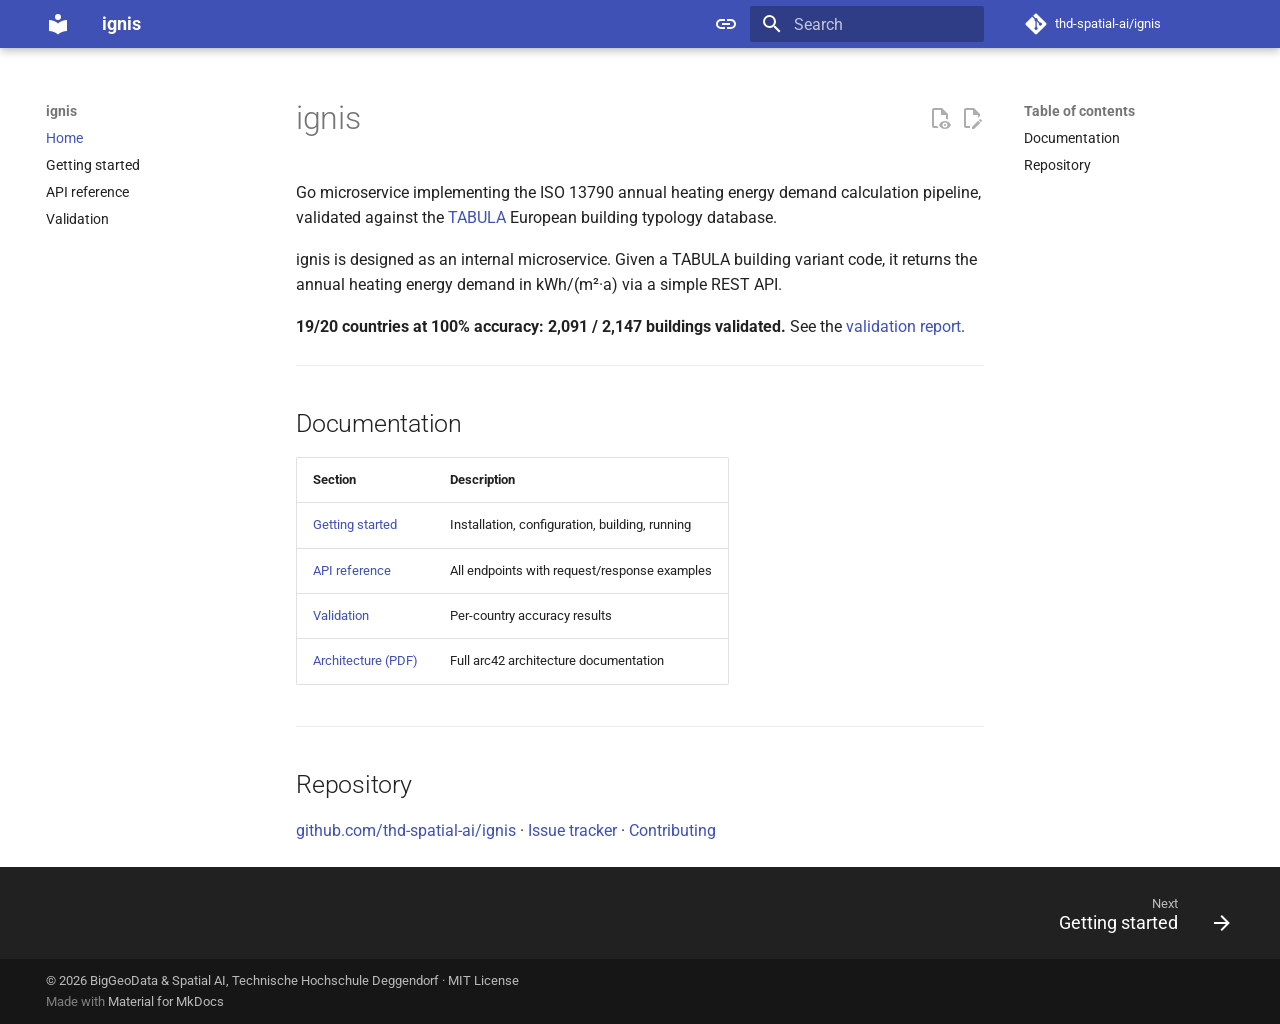
==== index.html @ 11066a1b "deploy: 67b7eb592ccd8a8fad221022bdb30326dc76156e" ====
<!doctype html>
<html lang="en" class="no-js">
  <head>
    
      <meta charset="utf-8">
      <meta name="viewport" content="width=device-width,initial-scale=1">
      
        <meta name="description" content="ignis: Heat Demand Calculation Pipeline for European building energy performance estimation.">
      
      
        <meta name="author" content="THD-Spatial-AI">
      
      
        <link rel="canonical" href="https://thd-spatial-ai.github.io/ignis/">
      
      
      
        <link rel="next" href="getting-started/">
      
      
        
      
      
      <link rel="icon" href="assets/images/favicon.png">
      <meta name="generator" content="mkdocs-1.6.1, mkdocs-material-9.7.7">
    
    
      
        <title>ignis</title>
      
    
    
      <link rel="stylesheet" href="assets/stylesheets/main.ec1eaa64.min.css">
      
        
        <link rel="stylesheet" href="assets/stylesheets/palette.ab4e12ef.min.css">
      
      


    
    
      
    
    
      
        
        
        <link rel="preconnect" href="https://fonts.gstatic.com" crossorigin>
        <link rel="stylesheet" href="https://fonts.googleapis.com/css?family=Roboto:300,300i,400,400i,700,700i%7CRoboto+Mono:400,400i,700,700i&display=fallback">
        <style>:root{--md-text-font:"Roboto";--md-code-font:"Roboto Mono"}</style>
      
    
    
    <script>__md_scope=new URL(".",location),__md_hash=e=>[...e].reduce(((e,_)=>(e<<5)-e+_.charCodeAt(0)),0),__md_get=(e,_=localStorage,t=__md_scope)=>JSON.parse(_.getItem(t.pathname+"."+e)),__md_set=(e,_,t=localStorage,a=__md_scope)=>{try{t.setItem(a.pathname+"."+e,JSON.stringify(_))}catch(e){}}</script>
    
      

    
    
  </head>
  
  
    
    
      
    
    
    
    
    <body dir="ltr" data-md-color-scheme="default" data-md-color-primary="indigo" data-md-color-accent="indigo">
  
    
    <input class="md-toggle" data-md-toggle="drawer" type="checkbox" id="__drawer" autocomplete="off">
    <input class="md-toggle" data-md-toggle="search" type="checkbox" id="__search" autocomplete="off">
    <label class="md-overlay" for="__drawer"></label>
    <div data-md-component="skip">
      
        
        <a href="#ignis" class="md-skip">
          Skip to content
        </a>
      
    </div>
    <div data-md-component="announce">
      
    </div>
    
    
      

  

<header class="md-header md-header--shadow" data-md-component="header">
  <nav class="md-header__inner md-grid" aria-label="Header">
    <a href="." title="ignis" class="md-header__button md-logo" aria-label="ignis" data-md-component="logo">
      
  
  <svg xmlns="http://www.w3.org/2000/svg" viewBox="0 0 24 24"><path d="M12 8a3 3 0 0 0 3-3 3 3 0 0 0-3-3 3 3 0 0 0-3 3 3 3 0 0 0 3 3m0 3.54C9.64 9.35 6.5 8 3 8v11c3.5 0 6.64 1.35 9 3.54 2.36-2.19 5.5-3.54 9-3.54V8c-3.5 0-6.64 1.35-9 3.54"/></svg>

    </a>
    <label class="md-header__button md-icon" for="__drawer">
      
      <svg xmlns="http://www.w3.org/2000/svg" viewBox="0 0 24 24"><path d="M3 6h18v2H3zm0 5h18v2H3zm0 5h18v2H3z"/></svg>
    </label>
    <div class="md-header__title" data-md-component="header-title">
      <div class="md-header__ellipsis">
        <div class="md-header__topic">
          <span class="md-ellipsis">
            ignis
          </span>
        </div>
        <div class="md-header__topic" data-md-component="header-topic">
          <span class="md-ellipsis">
            
              Home
            
          </span>
        </div>
      </div>
    </div>
    
      
        <form class="md-header__option" data-md-component="palette">
  
    
    
    
    <input class="md-option" data-md-color-media="(prefers-color-scheme)" data-md-color-scheme="default" data-md-color-primary="indigo" data-md-color-accent="indigo"  aria-label="Switch to light mode"  type="radio" name="__palette" id="__palette_0">
    
      <label class="md-header__button md-icon" title="Switch to light mode" for="__palette_1" hidden>
        <svg xmlns="http://www.w3.org/2000/svg" viewBox="0 0 24 24"><path d="M3.9 12c0-1.71 1.39-3.1 3.1-3.1h4V7H7a5 5 0 0 0-5 5 5 5 0 0 0 5 5h4v-1.9H7c-1.71 0-3.1-1.39-3.1-3.1M8 13h8v-2H8zm9-6h-4v1.9h4c1.71 0 3.1 1.39 3.1 3.1s-1.39 3.1-3.1 3.1h-4V17h4a5 5 0 0 0 5-5 5 5 0 0 0-5-5"/></svg>
      </label>
    
  
    
    
    
    <input class="md-option" data-md-color-media="(prefers-color-scheme: light)" data-md-color-scheme="default" data-md-color-primary="indigo" data-md-color-accent="indigo"  aria-label="Switch to dark mode"  type="radio" name="__palette" id="__palette_1">
    
      <label class="md-header__button md-icon" title="Switch to dark mode" for="__palette_2" hidden>
        <svg xmlns="http://www.w3.org/2000/svg" viewBox="0 0 24 24"><path d="M17 7H7a5 5 0 0 0-5 5 5 5 0 0 0 5 5h10a5 5 0 0 0 5-5 5 5 0 0 0-5-5m0 8a3 3 0 0 1-3-3 3 3 0 0 1 3-3 3 3 0 0 1 3 3 3 3 0 0 1-3 3"/></svg>
      </label>
    
  
    
    
    
    <input class="md-option" data-md-color-media="(prefers-color-scheme: dark)" data-md-color-scheme="slate" data-md-color-primary="black" data-md-color-accent="indigo"  aria-label="Switch to system preference"  type="radio" name="__palette" id="__palette_2">
    
      <label class="md-header__button md-icon" title="Switch to system preference" for="__palette_0" hidden>
        <svg xmlns="http://www.w3.org/2000/svg" viewBox="0 0 24 24"><path d="M17 7H7a5 5 0 0 0-5 5 5 5 0 0 0 5 5h10a5 5 0 0 0 5-5 5 5 0 0 0-5-5M7 15a3 3 0 0 1-3-3 3 3 0 0 1 3-3 3 3 0 0 1 3 3 3 3 0 0 1-3 3"/></svg>
      </label>
    
  
</form>
      
    
    
      <script>var palette=__md_get("__palette");if(palette&&palette.color){if("(prefers-color-scheme)"===palette.color.media){var media=matchMedia("(prefers-color-scheme: light)"),input=document.querySelector(media.matches?"[data-md-color-media='(prefers-color-scheme: light)']":"[data-md-color-media='(prefers-color-scheme: dark)']");palette.color.media=input.getAttribute("data-md-color-media"),palette.color.scheme=input.getAttribute("data-md-color-scheme"),palette.color.primary=input.getAttribute("data-md-color-primary"),palette.color.accent=input.getAttribute("data-md-color-accent")}for(var[key,value]of Object.entries(palette.color))document.body.setAttribute("data-md-color-"+key,value)}</script>
    
    
    
      
      
        <label class="md-header__button md-icon" for="__search">
          
          <svg xmlns="http://www.w3.org/2000/svg" viewBox="0 0 24 24"><path d="M9.5 3A6.5 6.5 0 0 1 16 9.5c0 1.61-.59 3.09-1.56 4.23l.27.27h.79l5 5-1.5 1.5-5-5v-.79l-.27-.27A6.52 6.52 0 0 1 9.5 16 6.5 6.5 0 0 1 3 9.5 6.5 6.5 0 0 1 9.5 3m0 2C7 5 5 7 5 9.5S7 14 9.5 14 14 12 14 9.5 12 5 9.5 5"/></svg>
        </label>
        <div class="md-search" data-md-component="search" role="dialog">
  <label class="md-search__overlay" for="__search"></label>
  <div class="md-search__inner" role="search">
    <form class="md-search__form" name="search">
      <input type="text" class="md-search__input" name="query" aria-label="Search" placeholder="Search" autocapitalize="off" autocorrect="off" autocomplete="off" spellcheck="false" data-md-component="search-query" required>
      <label class="md-search__icon md-icon" for="__search">
        
        <svg xmlns="http://www.w3.org/2000/svg" viewBox="0 0 24 24"><path d="M9.5 3A6.5 6.5 0 0 1 16 9.5c0 1.61-.59 3.09-1.56 4.23l.27.27h.79l5 5-1.5 1.5-5-5v-.79l-.27-.27A6.52 6.52 0 0 1 9.5 16 6.5 6.5 0 0 1 3 9.5 6.5 6.5 0 0 1 9.5 3m0 2C7 5 5 7 5 9.5S7 14 9.5 14 14 12 14 9.5 12 5 9.5 5"/></svg>
        
        <svg xmlns="http://www.w3.org/2000/svg" viewBox="0 0 24 24"><path d="M20 11v2H8l5.5 5.5-1.42 1.42L4.16 12l7.92-7.92L13.5 5.5 8 11z"/></svg>
      </label>
      <nav class="md-search__options" aria-label="Search">
        
          <a href="javascript:void(0)" class="md-search__icon md-icon" title="Share" aria-label="Share" data-clipboard data-clipboard-text="" data-md-component="search-share" tabindex="-1">
            
            <svg xmlns="http://www.w3.org/2000/svg" viewBox="0 0 24 24"><path d="M18 16.08c-.76 0-1.44.3-1.96.77L8.91 12.7c.05-.23.09-.46.09-.7s-.04-.47-.09-.7l7.05-4.11c.54.5 1.25.81 2.04.81a3 3 0 0 0 3-3 3 3 0 0 0-3-3 3 3 0 0 0-3 3c0 .24.04.47.09.7L8.04 9.81C7.5 9.31 6.79 9 6 9a3 3 0 0 0-3 3 3 3 0 0 0 3 3c.79 0 1.5-.31 2.04-.81l7.12 4.15c-.05.21-.08.43-.08.66 0 1.61 1.31 2.91 2.92 2.91s2.92-1.3 2.92-2.91A2.92 2.92 0 0 0 18 16.08"/></svg>
          </a>
        
        <button type="reset" class="md-search__icon md-icon" title="Clear" aria-label="Clear" tabindex="-1">
          
          <svg xmlns="http://www.w3.org/2000/svg" viewBox="0 0 24 24"><path d="M19 6.41 17.59 5 12 10.59 6.41 5 5 6.41 10.59 12 5 17.59 6.41 19 12 13.41 17.59 19 19 17.59 13.41 12z"/></svg>
        </button>
      </nav>
      
        <div class="md-search__suggest" data-md-component="search-suggest"></div>
      
    </form>
    <div class="md-search__output">
      <div class="md-search__scrollwrap" tabindex="0" data-md-scrollfix>
        <div class="md-search-result" data-md-component="search-result">
          <div class="md-search-result__meta">
            Initializing search
          </div>
          <ol class="md-search-result__list" role="presentation"></ol>
        </div>
      </div>
    </div>
  </div>
</div>
      
    
    
      <div class="md-header__source">
        <a href="https://github.com/thd-spatial-ai/ignis" title="Go to repository" class="md-source" data-md-component="source">
  <div class="md-source__icon md-icon">
    
    <svg xmlns="http://www.w3.org/2000/svg" viewBox="0 0 448 512"><!--! Font Awesome Free 7.1.0 by @fontawesome - https://fontawesome.com License - https://fontawesome.com/license/free (Icons: CC BY 4.0, Fonts: SIL OFL 1.1, Code: MIT License) Copyright 2025 Fonticons, Inc.--><path d="M439.6 236.1 244 40.5c-5.4-5.5-12.8-8.5-20.4-8.5s-15 3-20.4 8.4L162.5 81l51.5 51.5c27.1-9.1 52.7 16.8 43.4 43.7l49.7 49.7c34.2-11.8 61.2 31 35.5 56.7-26.5 26.5-70.2-2.9-56-37.3L240.3 199v121.9c25.3 12.5 22.3 41.8 9.1 55-6.4 6.4-15.2 10.1-24.3 10.1s-17.8-3.6-24.3-10.1c-17.6-17.6-11.1-46.9 11.2-56v-123c-20.8-8.5-24.6-30.7-18.6-45L142.6 101 8.5 235.1C3 240.6 0 247.9 0 255.5s3 15 8.5 20.4l195.6 195.7c5.4 5.4 12.7 8.4 20.4 8.4s15-3 20.4-8.4l194.7-194.7c5.4-5.4 8.4-12.8 8.4-20.4s-3-15-8.4-20.4"/></svg>
  </div>
  <div class="md-source__repository">
    thd-spatial-ai/ignis
  </div>
</a>
      </div>
    
  </nav>
  
</header>
    
    <div class="md-container" data-md-component="container">
      
      
        
          
        
      
      <main class="md-main" data-md-component="main">
        <div class="md-main__inner md-grid">
          
            
              
              <div class="md-sidebar md-sidebar--primary" data-md-component="sidebar" data-md-type="navigation" >
                <div class="md-sidebar__scrollwrap">
                  <div class="md-sidebar__inner">
                    



<nav class="md-nav md-nav--primary" aria-label="Navigation" data-md-level="0">
  <label class="md-nav__title" for="__drawer">
    <a href="." title="ignis" class="md-nav__button md-logo" aria-label="ignis" data-md-component="logo">
      
  
  <svg xmlns="http://www.w3.org/2000/svg" viewBox="0 0 24 24"><path d="M12 8a3 3 0 0 0 3-3 3 3 0 0 0-3-3 3 3 0 0 0-3 3 3 3 0 0 0 3 3m0 3.54C9.64 9.35 6.5 8 3 8v11c3.5 0 6.64 1.35 9 3.54 2.36-2.19 5.5-3.54 9-3.54V8c-3.5 0-6.64 1.35-9 3.54"/></svg>

    </a>
    ignis
  </label>
  
    <div class="md-nav__source">
      <a href="https://github.com/thd-spatial-ai/ignis" title="Go to repository" class="md-source" data-md-component="source">
  <div class="md-source__icon md-icon">
    
    <svg xmlns="http://www.w3.org/2000/svg" viewBox="0 0 448 512"><!--! Font Awesome Free 7.1.0 by @fontawesome - https://fontawesome.com License - https://fontawesome.com/license/free (Icons: CC BY 4.0, Fonts: SIL OFL 1.1, Code: MIT License) Copyright 2025 Fonticons, Inc.--><path d="M439.6 236.1 244 40.5c-5.4-5.5-12.8-8.5-20.4-8.5s-15 3-20.4 8.4L162.5 81l51.5 51.5c27.1-9.1 52.7 16.8 43.4 43.7l49.7 49.7c34.2-11.8 61.2 31 35.5 56.7-26.5 26.5-70.2-2.9-56-37.3L240.3 199v121.9c25.3 12.5 22.3 41.8 9.1 55-6.4 6.4-15.2 10.1-24.3 10.1s-17.8-3.6-24.3-10.1c-17.6-17.6-11.1-46.9 11.2-56v-123c-20.8-8.5-24.6-30.7-18.6-45L142.6 101 8.5 235.1C3 240.6 0 247.9 0 255.5s3 15 8.5 20.4l195.6 195.7c5.4 5.4 12.7 8.4 20.4 8.4s15-3 20.4-8.4l194.7-194.7c5.4-5.4 8.4-12.8 8.4-20.4s-3-15-8.4-20.4"/></svg>
  </div>
  <div class="md-source__repository">
    thd-spatial-ai/ignis
  </div>
</a>
    </div>
  
  <ul class="md-nav__list" data-md-scrollfix>
    
      
      
  
  
    
  
  
  
    <li class="md-nav__item md-nav__item--active">
      
      <input class="md-nav__toggle md-toggle" type="checkbox" id="__toc">
      
      
        
      
      
        <label class="md-nav__link md-nav__link--active" for="__toc">
          
  
  
  <span class="md-ellipsis">
    
  
    Home
  

    
  </span>
  
  

          <span class="md-nav__icon md-icon"></span>
        </label>
      
      <a href="." class="md-nav__link md-nav__link--active">
        
  
  
  <span class="md-ellipsis">
    
  
    Home
  

    
  </span>
  
  

      </a>
      
        

<nav class="md-nav md-nav--secondary" aria-label="Table of contents">
  
  
  
    
  
  
    <label class="md-nav__title" for="__toc">
      <span class="md-nav__icon md-icon"></span>
      Table of contents
    </label>
    <ul class="md-nav__list" data-md-component="toc" data-md-scrollfix>
      
        <li class="md-nav__item">
  <a href="#documentation" class="md-nav__link">
    <span class="md-ellipsis">
      
        Documentation
      
    </span>
  </a>
  
</li>
      
        <li class="md-nav__item">
  <a href="#repository" class="md-nav__link">
    <span class="md-ellipsis">
      
        Repository
      
    </span>
  </a>
  
</li>
      
    </ul>
  
</nav>
      
    </li>
  

    
      
      
  
  
  
  
    <li class="md-nav__item">
      <a href="getting-started/" class="md-nav__link">
        
  
  
  <span class="md-ellipsis">
    
  
    Getting started
  

    
  </span>
  
  

      </a>
    </li>
  

    
      
      
  
  
  
  
    <li class="md-nav__item">
      <a href="api/" class="md-nav__link">
        
  
  
  <span class="md-ellipsis">
    
  
    API reference
  

    
  </span>
  
  

      </a>
    </li>
  

    
      
      
  
  
  
  
    <li class="md-nav__item">
      <a href="validation/" class="md-nav__link">
        
  
  
  <span class="md-ellipsis">
    
  
    Validation
  

    
  </span>
  
  

      </a>
    </li>
  

    
  </ul>
</nav>
                  </div>
                </div>
              </div>
            
            
              
              <div class="md-sidebar md-sidebar--secondary" data-md-component="sidebar" data-md-type="toc" >
                <div class="md-sidebar__scrollwrap">
                  <div class="md-sidebar__inner">
                    

<nav class="md-nav md-nav--secondary" aria-label="Table of contents">
  
  
  
    
  
  
    <label class="md-nav__title" for="__toc">
      <span class="md-nav__icon md-icon"></span>
      Table of contents
    </label>
    <ul class="md-nav__list" data-md-component="toc" data-md-scrollfix>
      
        <li class="md-nav__item">
  <a href="#documentation" class="md-nav__link">
    <span class="md-ellipsis">
      
        Documentation
      
    </span>
  </a>
  
</li>
      
        <li class="md-nav__item">
  <a href="#repository" class="md-nav__link">
    <span class="md-ellipsis">
      
        Repository
      
    </span>
  </a>
  
</li>
      
    </ul>
  
</nav>
                  </div>
                </div>
              </div>
            
          
          
            <div class="md-content" data-md-component="content">
              
              <article class="md-content__inner md-typeset">
                
                  


  
    <a href="https://github.com/thd-spatial-ai/ignis/edit/main/docs/index.md" title="Edit this page" class="md-content__button md-icon" rel="edit">
      
      <svg xmlns="http://www.w3.org/2000/svg" viewBox="0 0 24 24"><path d="M10 20H6V4h7v5h5v3.1l2-2V8l-6-6H6c-1.1 0-2 .9-2 2v16c0 1.1.9 2 2 2h4zm10.2-7c.1 0 .3.1.4.2l1.3 1.3c.2.2.2.6 0 .8l-1 1-2.1-2.1 1-1c.1-.1.2-.2.4-.2m0 3.9L14.1 23H12v-2.1l6.1-6.1z"/></svg>
    </a>
  
  
    
      
    
    <a href="https://github.com/thd-spatial-ai/ignis/raw/main/docs/index.md" title="View source of this page" class="md-content__button md-icon">
      
      <svg xmlns="http://www.w3.org/2000/svg" viewBox="0 0 24 24"><path d="M17 18c.56 0 1 .44 1 1s-.44 1-1 1-1-.44-1-1 .44-1 1-1m0-3c-2.73 0-5.06 1.66-6 4 .94 2.34 3.27 4 6 4s5.06-1.66 6-4c-.94-2.34-3.27-4-6-4m0 6.5a2.5 2.5 0 0 1-2.5-2.5 2.5 2.5 0 0 1 2.5-2.5 2.5 2.5 0 0 1 2.5 2.5 2.5 2.5 0 0 1-2.5 2.5M9.27 20H6V4h7v5h5v4.07c.7.08 1.36.25 2 .49V8l-6-6H6a2 2 0 0 0-2 2v16a2 2 0 0 0 2 2h4.5a8.2 8.2 0 0 1-1.23-2"/></svg>
    </a>
  


<h1 id="ignis">ignis<a class="headerlink" href="#ignis" title="Permanent link">&para;</a></h1>
<p>Go microservice implementing the ISO 13790 annual heating energy demand calculation pipeline, validated against the <a href="https://episcope.eu/building-typology/tabula-webtool/">TABULA</a> European building typology database.</p>
<p>ignis is designed as an internal microservice. Given a TABULA building variant code, it returns the annual heating energy demand in kWh/(m²·a) via a simple REST API.</p>
<p><strong>19/20 countries at 100% accuracy: 2,091 / 2,147 buildings validated.</strong> See the <a href="validation/">validation report</a>.</p>
<hr />
<h2 id="documentation">Documentation<a class="headerlink" href="#documentation" title="Permanent link">&para;</a></h2>
<table>
<thead>
<tr>
<th>Section</th>
<th>Description</th>
</tr>
</thead>
<tbody>
<tr>
<td><a href="getting-started/">Getting started</a></td>
<td>Installation, configuration, building, running</td>
</tr>
<tr>
<td><a href="api/">API reference</a></td>
<td>All endpoints with request/response examples</td>
</tr>
<tr>
<td><a href="validation/">Validation</a></td>
<td>Per-country accuracy results</td>
</tr>
<tr>
<td><a href="documentation.pdf">Architecture (PDF)</a></td>
<td>Full arc42 architecture documentation</td>
</tr>
</tbody>
</table>
<hr />
<h2 id="repository">Repository<a class="headerlink" href="#repository" title="Permanent link">&para;</a></h2>
<p><a href="https://github.com/thd-spatial-ai/ignis">github.com/thd-spatial-ai/ignis</a> · <a href="https://github.com/thd-spatial-ai/ignis/issues">Issue tracker</a> · <a href="https://github.com/thd-spatial-ai/ignis/blob/main/CONTRIBUTING.md">Contributing</a></p>












                
              </article>
            </div>
          
          
<script>var target=document.getElementById(location.hash.slice(1));target&&target.name&&(target.checked=target.name.startsWith("__tabbed_"))</script>
        </div>
        
          <button type="button" class="md-top md-icon" data-md-component="top" hidden>
  
  <svg xmlns="http://www.w3.org/2000/svg" viewBox="0 0 24 24"><path d="M13 20h-2V8l-5.5 5.5-1.42-1.42L12 4.16l7.92 7.92-1.42 1.42L13 8z"/></svg>
  Back to top
</button>
        
      </main>
      
        <footer class="md-footer">
  
    
      
      <nav class="md-footer__inner md-grid" aria-label="Footer" >
        
        
          
          <a href="getting-started/" class="md-footer__link md-footer__link--next" aria-label="Next: Getting started">
            <div class="md-footer__title">
              <span class="md-footer__direction">
                Next
              </span>
              <div class="md-ellipsis">
                Getting started
              </div>
            </div>
            <div class="md-footer__button md-icon">
              
              <svg xmlns="http://www.w3.org/2000/svg" viewBox="0 0 24 24"><path d="M4 11v2h12l-5.5 5.5 1.42 1.42L19.84 12l-7.92-7.92L10.5 5.5 16 11z"/></svg>
            </div>
          </a>
        
      </nav>
    
  
  <div class="md-footer-meta md-typeset">
    <div class="md-footer-meta__inner md-grid">
      <div class="md-copyright">
  
    <div class="md-copyright__highlight">
      &copy; 2026 <a href="https://github.com/THD-Spatial-AI" target="_blank" rel="noopener">BigGeoData & Spatial AI, Technische Hochschule Deggendorf</a> · MIT License

    </div>
  
  
    Made with
    <a href="https://squidfunk.github.io/mkdocs-material/" target="_blank" rel="noopener">
      Material for MkDocs
    </a>
  
</div>
      
    </div>
  </div>
</footer>
      
    </div>
    <div class="md-dialog" data-md-component="dialog">
      <div class="md-dialog__inner md-typeset"></div>
    </div>
    
    
    
      
      
      <script id="__config" type="application/json">{"annotate": null, "base": ".", "features": ["announce.dismiss", "content.action.edit", "content.action.view", "content.code.annotate", "content.code.copy", "content.tooltips", "navigation.expand", "navigation.footer", "navigation.indexes", "navigation.instant", "navigation.top", "navigation.tracking", "search.highlight", "search.share", "search.suggest", "toc.follow"], "search": "assets/javascripts/workers/search.2c215733.min.js", "tags": null, "translations": {"clipboard.copied": "Copied to clipboard", "clipboard.copy": "Copy to clipboard", "search.result.more.one": "1 more on this page", "search.result.more.other": "# more on this page", "search.result.none": "No matching documents", "search.result.one": "1 matching document", "search.result.other": "# matching documents", "search.result.placeholder": "Type to start searching", "search.result.term.missing": "Missing", "select.version": "Select version"}, "version": null}</script>
    
    
      <script src="assets/javascripts/bundle.d7400e89.min.js"></script>
      
    
  </body>
</html>
---- assets/stylesheets/main.ec1eaa64.min.css ----
@charset "UTF-8";html{-webkit-text-size-adjust:none;-moz-text-size-adjust:none;text-size-adjust:none;box-sizing:border-box}*,:after,:before{box-sizing:inherit}@media (prefers-reduced-motion){*,:after,:before{transition:none!important}}body{margin:0}a,button,input,label{-webkit-tap-highlight-color:transparent}a{color:inherit;text-decoration:none}hr{border:0;box-sizing:initial;display:block;height:.05rem;overflow:visible;padding:0}small{font-size:80%}sub,sup{line-height:1em}img{border-style:none}table{border-collapse:initial;border-spacing:0}td,th{font-weight:400;vertical-align:top}button{background:#0000;border:0;font-family:inherit;font-size:inherit;margin:0;padding:0}input{border:0;outline:none}:root{--md-primary-fg-color:#4051b5;--md-primary-fg-color--light:#5d6cc0;--md-primary-fg-color--dark:#303fa1;--md-primary-bg-color:#fff;--md-primary-bg-color--light:#ffffffb3;--md-accent-fg-color:#526cfe;--md-accent-fg-color--transparent:#526cfe1a;--md-accent-bg-color:#fff;--md-accent-bg-color--light:#ffffffb3}[data-md-color-scheme=default]{color-scheme:light}[data-md-color-scheme=default] img[src$="#gh-dark-mode-only"],[data-md-color-scheme=default] img[src$="#only-dark"]{display:none}:root,[data-md-color-scheme=default]{--md-hue:225deg;--md-default-fg-color:#000000de;--md-default-fg-color--light:#0000008a;--md-default-fg-color--lighter:#00000052;--md-default-fg-color--lightest:#00000012;--md-default-bg-color:#fff;--md-default-bg-color--light:#ffffffb3;--md-default-bg-color--lighter:#ffffff4d;--md-default-bg-color--lightest:#ffffff1f;--md-code-fg-color:#36464e;--md-code-bg-color:#f5f5f5;--md-code-bg-color--light:#f5f5f5b3;--md-code-bg-color--lighter:#f5f5f54d;--md-code-hl-color:#4287ff;--md-code-hl-color--light:#4287ff1a;--md-code-hl-number-color:#d52a2a;--md-code-hl-special-color:#db1457;--md-code-hl-function-color:#a846b9;--md-code-hl-constant-color:#6e59d9;--md-code-hl-keyword-color:#3f6ec6;--md-code-hl-string-color:#1c7d4d;--md-code-hl-name-color:var(--md-code-fg-color);--md-code-hl-operator-color:var(--md-default-fg-color--light);--md-code-hl-punctuation-color:var(--md-default-fg-color--light);--md-code-hl-comment-color:var(--md-default-fg-color--light);--md-code-hl-generic-color:var(--md-default-fg-color--light);--md-code-hl-variable-color:var(--md-default-fg-color--light);--md-typeset-color:var(--md-default-fg-color);--md-typeset-a-color:var(--md-primary-fg-color);--md-typeset-del-color:#f5503d26;--md-typeset-ins-color:#0bd57026;--md-typeset-kbd-color:#fafafa;--md-typeset-kbd-accent-color:#fff;--md-typeset-kbd-border-color:#b8b8b8;--md-typeset-mark-color:#ffff0080;--md-typeset-table-color:#0000001f;--md-typeset-table-color--light:rgba(0,0,0,.035);--md-admonition-fg-color:var(--md-default-fg-color);--md-admonition-bg-color:var(--md-default-bg-color);--md-warning-fg-color:#000000de;--md-warning-bg-color:#ff9;--md-footer-fg-color:#fff;--md-footer-fg-color--light:#ffffffb3;--md-footer-fg-color--lighter:#ffffff73;--md-footer-bg-color:#000000de;--md-footer-bg-color--dark:#00000052;--md-shadow-z1:0 0.2rem 0.5rem #0000000d,0 0 0.05rem #0000001a;--md-shadow-z2:0 0.2rem 0.5rem #0000001a,0 0 0.05rem #00000040;--md-shadow-z3:0 0.2rem 0.5rem #0003,0 0 0.05rem #00000059}.md-icon svg{fill:currentcolor;display:block;height:1.2rem;width:1.2rem}body{-webkit-font-smoothing:antialiased;-moz-osx-font-smoothing:grayscale;--md-text-font-family:var(--md-text-font,_),-apple-system,BlinkMacSystemFont,Helvetica,Arial,sans-serif;--md-code-font-family:var(--md-code-font,_),SFMono-Regular,Consolas,Menlo,monospace}aside,body,input{font-feature-settings:"kern","liga";color:var(--md-typeset-color);font-family:var(--md-text-font-family)}code,kbd,pre{font-feature-settings:"kern";font-family:var(--md-code-font-family)}:root{--md-typeset-table-sort-icon:url('data:image/svg+xml;charset=utf-8,<svg xmlns="http://www.w3.org/2000/svg" viewBox="0 0 24 24"><path d="m18 21-4-4h3V7h-3l4-4 4 4h-3v10h3M2 19v-2h10v2M2 13v-2h7v2M2 7V5h4v2z"/></svg>');--md-typeset-table-sort-icon--asc:url('data:image/svg+xml;charset=utf-8,<svg xmlns="http://www.w3.org/2000/svg" viewBox="0 0 24 24"><path d="M19 17h3l-4 4-4-4h3V3h2M2 17h10v2H2M6 5v2H2V5m0 6h7v2H2z"/></svg>');--md-typeset-table-sort-icon--desc:url('data:image/svg+xml;charset=utf-8,<svg xmlns="http://www.w3.org/2000/svg" viewBox="0 0 24 24"><path d="M19 7h3l-4-4-4 4h3v14h2M2 17h10v2H2M6 5v2H2V5m0 6h7v2H2z"/></svg>')}.md-typeset{-webkit-print-color-adjust:exact;color-adjust:exact;font-size:.8rem;line-height:1.6;overflow-wrap:break-word}@media print{.md-typeset{font-size:.68rem}}.md-typeset blockquote,.md-typeset dl,.md-typeset figure,.md-typeset ol,.md-typeset pre,.md-typeset ul{margin-bottom:1em;margin-top:1em}.md-typeset h1{color:var(--md-default-fg-color--light);font-size:2em;line-height:1.3;margin:0 0 1.25em}.md-typeset h1,.md-typeset h2{font-weight:300;letter-spacing:-.01em}.md-typeset h2{font-size:1.5625em;line-height:1.4;margin:1.6em 0 .64em}.md-typeset h3{font-size:1.25em;font-weight:400;letter-spacing:-.01em;line-height:1.5;margin:1.6em 0 .8em}.md-typeset h2+h3{margin-top:.8em}.md-typeset h4{font-weight:700;letter-spacing:-.01em;margin:1em 0}.md-typeset h5,.md-typeset h6{color:var(--md-default-fg-color--light);font-size:.8em;font-weight:700;letter-spacing:-.01em;margin:1.25em 0}.md-typeset h5{text-transform:uppercase}.md-typeset h5 code{text-transform:none}.md-typeset hr{border-bottom:.05rem solid var(--md-default-fg-color--lightest);display:flow-root;margin:1.5em 0}.md-typeset a{color:var(--md-typeset-a-color);word-break:break-word}.md-typeset a,.md-typeset a:before{transition:color 125ms}.md-typeset a:focus,.md-typeset a:hover{color:var(--md-accent-fg-color)}.md-typeset a:focus code,.md-typeset a:hover code{background-color:var(--md-accent-fg-color--transparent);color:var(--md-accent-fg-color)}.md-typeset a code{color:var(--md-typeset-a-color)}.md-typeset a.focus-visible{outline-color:var(--md-accent-fg-color);outline-offset:.2rem}.md-typeset code,.md-typeset kbd,.md-typeset pre{color:var(--md-code-fg-color);direction:ltr;font-variant-ligatures:none;transition:background-color 125ms}@media print{.md-typeset code,.md-typeset kbd,.md-typeset pre{white-space:pre-wrap}}.md-typeset code{background-color:var(--md-code-bg-color);border-radius:.1rem;-webkit-box-decoration-break:clone;box-decoration-break:clone;font-size:.85em;padding:0 .2941176471em;transition:color 125ms,background-color 125ms;word-break:break-word}.md-typeset code:not(.focus-visible){-webkit-tap-highlight-color:transparent;outline:none}.md-typeset pre{display:flow-root;line-height:1.4;position:relative}.md-typeset pre>code{-webkit-box-decoration-break:slice;box-decoration-break:slice;box-shadow:none;display:block;margin:0;outline-color:var(--md-accent-fg-color);overflow:auto;padding:.7720588235em 1.1764705882em;scrollbar-color:var(--md-default-fg-color--lighter) #0000;scrollbar-width:thin;touch-action:auto;word-break:normal}.md-typeset pre>code:hover{scrollbar-color:var(--md-accent-fg-color) #0000}.md-typeset pre>code::-webkit-scrollbar{height:.2rem;width:.2rem}.md-typeset pre>code::-webkit-scrollbar-thumb{background-color:var(--md-default-fg-color--lighter)}.md-typeset pre>code::-webkit-scrollbar-thumb:hover{background-color:var(--md-accent-fg-color)}.md-typeset kbd{background-color:var(--md-typeset-kbd-color);border-radius:.1rem;box-shadow:0 .1rem 0 .05rem var(--md-typeset-kbd-border-color),0 .1rem 0 var(--md-typeset-kbd-border-color),0 -.1rem .2rem var(--md-typeset-kbd-accent-color) inset;color:var(--md-default-fg-color);display:inline-block;font-size:.75em;padding:0 .6666666667em;vertical-align:text-top;word-break:break-word}.md-typeset mark{background-color:var(--md-typeset-mark-color);-webkit-box-decoration-break:clone;box-decoration-break:clone;color:inherit;word-break:break-word}.md-typeset abbr{cursor:help;text-decoration:none}.md-typeset [data-preview],.md-typeset abbr{border-bottom:.05rem dotted var(--md-default-fg-color--light)}.md-typeset small{opacity:.75}[dir=ltr] .md-typeset sub,[dir=ltr] .md-typeset sup{margin-left:.078125em}[dir=rtl] .md-typeset sub,[dir=rtl] .md-typeset sup{margin-right:.078125em}[dir=ltr] .md-typeset blockquote{padding-left:.6rem}[dir=rtl] .md-typeset blockquote{padding-right:.6rem}[dir=ltr] .md-typeset blockquote{border-left:.2rem solid var(--md-default-fg-color--lighter)}[dir=rtl] .md-typeset blockquote{border-right:.2rem solid var(--md-default-fg-color--lighter)}.md-typeset blockquote{color:var(--md-default-fg-color--light);margin-left:0;margin-right:0}.md-typeset ul{list-style-type:disc}.md-typeset ul[type]{list-style-type:revert-layer}[dir=ltr] .md-typeset ol,[dir=ltr] .md-typeset ul{margin-left:.625em}[dir=rtl] .md-typeset ol,[dir=rtl] .md-typeset ul{margin-right:.625em}.md-typeset ol,.md-typeset ul{padding:0}.md-typeset ol:not([hidden]),.md-typeset ul:not([hidden]){display:flow-root}.md-typeset ol ol,.md-typeset ul ol{list-style-type:lower-alpha}.md-typeset ol ol ol,.md-typeset ul ol ol{list-style-type:lower-roman}.md-typeset ol ol ol ol,.md-typeset ul ol ol ol{list-style-type:upper-alpha}.md-typeset ol ol ol ol ol,.md-typeset ul ol ol ol ol{list-style-type:upper-roman}.md-typeset ol[type],.md-typeset ul[type]{list-style-type:revert-layer}[dir=ltr] .md-typeset ol li,[dir=ltr] .md-typeset ul li{margin-left:1.25em}[dir=rtl] .md-typeset ol li,[dir=rtl] .md-typeset ul li{margin-right:1.25em}.md-typeset ol li,.md-typeset ul li{margin-bottom:.5em}.md-typeset ol li blockquote,.md-typeset ol li p,.md-typeset ul li blockquote,.md-typeset ul li p{margin:.5em 0}.md-typeset ol li:last-child,.md-typeset ul li:last-child{margin-bottom:0}[dir=ltr] .md-typeset ol li ol,[dir=ltr] .md-typeset ol li ul,[dir=ltr] .md-typeset ul li ol,[dir=ltr] .md-typeset ul li ul{margin-left:.625em}[dir=rtl] .md-typeset ol li ol,[dir=rtl] .md-typeset ol li ul,[dir=rtl] .md-typeset ul li ol,[dir=rtl] .md-typeset ul li ul{margin-right:.625em}.md-typeset ol li ol,.md-typeset ol li ul,.md-typeset ul li ol,.md-typeset ul li ul{margin-bottom:.5em;margin-top:.5em}[dir=ltr] .md-typeset dd{margin-left:1.875em}[dir=rtl] .md-typeset dd{margin-right:1.875em}.md-typeset dd{margin-bottom:1.5em;margin-top:1em}.md-typeset img,.md-typeset svg,.md-typeset video{height:auto;max-width:100%}.md-typeset img[align=left]{margin:1em 1em 1em 0}.md-typeset img[align=right]{margin:1em 0 1em 1em}.md-typeset img[align]:only-child{margin-top:0}.md-typeset figure{display:flow-root;margin:1em auto;max-width:100%;text-align:center;width:fit-content}.md-typeset figure img{display:block;margin:0 auto}.md-typeset figcaption{font-style:italic;margin:1em auto;max-width:24rem}.md-typeset iframe{max-width:100%}.md-typeset table:not([class]){background-color:var(--md-default-bg-color);border:.05rem solid var(--md-typeset-table-color);border-radius:.1rem;display:inline-block;font-size:.64rem;max-width:100%;overflow:auto;touch-action:auto}@media print{.md-typeset table:not([class]){display:table}}.md-typeset table:not([class])+*{margin-top:1.5em}.md-typeset table:not([class]) td>:first-child,.md-typeset table:not([class]) th>:first-child{margin-top:0}.md-typeset table:not([class]) td>:last-child,.md-typeset table:not([class]) th>:last-child{margin-bottom:0}.md-typeset table:not([class]) td:not([align]),.md-typeset table:not([class]) th:not([align]){text-align:left}[dir=rtl] .md-typeset table:not([class]) td:not([align]),[dir=rtl] .md-typeset table:not([class]) th:not([align]){text-align:right}.md-typeset table:not([class]) th{font-weight:700;min-width:5rem;padding:.9375em 1.25em;vertical-align:top}.md-typeset table:not([class]) td{border-top:.05rem solid var(--md-typeset-table-color);padding:.9375em 1.25em;vertical-align:top}.md-typeset table:not([class]) tbody tr{transition:background-color 125ms}.md-typeset table:not([class]) tbody tr:hover{background-color:var(--md-typeset-table-color--light);box-shadow:0 .05rem 0 var(--md-default-bg-color) inset}.md-typeset table:not([class]) a{word-break:normal}.md-typeset table th[role=columnheader]{cursor:pointer}[dir=ltr] .md-typeset table th[role=columnheader]:after{margin-left:.5em}[dir=rtl] .md-typeset table th[role=columnheader]:after{margin-right:.5em}.md-typeset table th[role=columnheader]:after{content:"";display:inline-block;height:1.2em;-webkit-mask-image:var(--md-typeset-table-sort-icon);mask-image:var(--md-typeset-table-sort-icon);-webkit-mask-repeat:no-repeat;mask-repeat:no-repeat;-webkit-mask-size:contain;mask-size:contain;transition:background-color 125ms;vertical-align:text-bottom;width:1.2em}.md-typeset table th[role=columnheader]:hover:after{background-color:var(--md-default-fg-color--lighter)}.md-typeset table th[role=columnheader][aria-sort=ascending]:after{background-color:var(--md-default-fg-color--light);-webkit-mask-image:var(--md-typeset-table-sort-icon--asc);mask-image:var(--md-typeset-table-sort-icon--asc)}.md-typeset table th[role=columnheader][aria-sort=descending]:after{background-color:var(--md-default-fg-color--light);-webkit-mask-image:var(--md-typeset-table-sort-icon--desc);mask-image:var(--md-typeset-table-sort-icon--desc)}.md-typeset__scrollwrap{margin:1em -.8rem;overflow-x:auto;touch-action:auto}.md-typeset__table{display:inline-block;margin-bottom:.5em;padding:0 .8rem}@media print{.md-typeset__table{display:block}}html .md-typeset__table table{display:table;margin:0;overflow:hidden;width:100%}@media screen and (max-width:44.984375em){.md-content__inner>pre{margin:1em -.8rem}.md-content__inner>pre code{border-radius:0}}.md-typeset .md-author{border-radius:100%;display:block;flex-shrink:0;height:1.6rem;overflow:hidden;position:relative;transition:color 125ms,transform 125ms;width:1.6rem}.md-typeset .md-author img{display:block}.md-typeset .md-author--more{background:var(--md-default-fg-color--lightest);color:var(--md-default-fg-color--lighter);font-size:.6rem;font-weight:700;line-height:1.6rem;text-align:center}.md-typeset .md-author--long{height:2.4rem;width:2.4rem}.md-typeset a.md-author{transform:scale(1)}.md-typeset a.md-author img{border-radius:100%;filter:grayscale(100%) opacity(75%);transition:filter 125ms}.md-typeset a.md-author:focus,.md-typeset a.md-author:hover{transform:scale(1.1);z-index:1}.md-typeset a.md-author:focus img,.md-typeset a.md-author:hover img{filter:grayscale(0)}.md-banner{background-color:var(--md-footer-bg-color);color:var(--md-footer-fg-color);overflow:auto}@media print{.md-banner{display:none}}.md-banner--warning{background-color:var(--md-warning-bg-color);color:var(--md-warning-fg-color)}.md-banner__inner{font-size:.7rem;margin:.6rem auto;padding:0 .8rem}[dir=ltr] .md-banner__button{float:right}[dir=rtl] .md-banner__button{float:left}.md-banner__button{color:inherit;cursor:pointer;transition:opacity .25s}.no-js .md-banner__button{display:none}.md-banner__button:hover{opacity:.7}html{font-size:125%;height:100%;overflow-x:hidden}@media screen and (min-width:100em){html{font-size:137.5%}}@media screen and (min-width:125em){html{font-size:150%}}body{background-color:var(--md-default-bg-color);display:flex;flex-direction:column;font-size:.5rem;min-height:100%;position:relative;width:100%}@media print{body{display:block}}@media screen and (max-width:59.984375em){body[data-md-scrolllock]{position:fixed}}.md-grid{margin-left:auto;margin-right:auto;max-width:61rem}.md-container{display:flex;flex-direction:column;flex-grow:1}@media print{.md-container{display:block}}.md-main{flex-grow:1}.md-main__inner{display:flex;height:100%;margin-top:1.5rem}.md-ellipsis{overflow:hidden;text-overflow:ellipsis}.md-toggle{display:none}.md-option{height:0;opacity:0;position:absolute;width:0}.md-option:checked+label:not([hidden]){display:block}.md-option.focus-visible+label{outline-color:var(--md-accent-fg-color);outline-style:auto}.md-skip{background-color:var(--md-default-fg-color);border-radius:.1rem;color:var(--md-default-bg-color);font-size:.64rem;margin:.5rem;opacity:0;outline-color:var(--md-accent-fg-color);padding:.3rem .5rem;position:fixed;transform:translateY(.4rem);z-index:-1}.md-skip:focus{opacity:1;transform:translateY(0);transition:transform .25s cubic-bezier(.4,0,.2,1),opacity 175ms 75ms;z-index:10}@page{margin:25mm}:root{--md-clipboard-icon:url('data:image/svg+xml;charset=utf-8,<svg xmlns="http://www.w3.org/2000/svg" viewBox="0 0 24 24"><path d="M19 21H8V7h11m0-2H8a2 2 0 0 0-2 2v14a2 2 0 0 0 2 2h11a2 2 0 0 0 2-2V7a2 2 0 0 0-2-2m-3-4H4a2 2 0 0 0-2 2v14h2V3h12z"/></svg>')}.md-clipboard{border-radius:.1rem;color:var(--md-default-fg-color--lightest);cursor:pointer;height:1.5em;outline-color:var(--md-accent-fg-color);outline-offset:.1rem;transition:color .25s;width:1.5em;z-index:1}@media print{.md-clipboard{display:none}}.md-clipboard:not(.focus-visible){-webkit-tap-highlight-color:transparent;outline:none}:hover>.md-clipboard{color:var(--md-default-fg-color--light)}.md-clipboard:focus,.md-clipboard:hover{color:var(--md-accent-fg-color)}.md-clipboard:after{background-color:currentcolor;content:"";display:block;height:1.125em;margin:0 auto;-webkit-mask-image:var(--md-clipboard-icon);mask-image:var(--md-clipboard-icon);-webkit-mask-position:center;mask-position:center;-webkit-mask-repeat:no-repeat;mask-repeat:no-repeat;-webkit-mask-size:contain;mask-size:contain;width:1.125em}.md-clipboard--inline{cursor:pointer}.md-clipboard--inline code{transition:color .25s,background-color .25s}.md-clipboard--inline:focus code,.md-clipboard--inline:hover code{background-color:var(--md-accent-fg-color--transparent);color:var(--md-accent-fg-color)}:root{--md-code-select-icon:url('data:image/svg+xml;charset=utf-8,<svg xmlns="http://www.w3.org/2000/svg" viewBox="0 0 24 24"><path d="M19 19h-4v2h4c1.1 0 2-.9 2-2v-4h-2m0-12h-4v2h4v4h2V5c0-1.1-.9-2-2-2M5 5h4V3H5c-1.1 0-2 .9-2 2v4h2m0 6H3v4c0 1.1.9 2 2 2h4v-2H5zm2-4h2v2H7zm4 0h2v2h-2zm4 0h2v2h-2zM7 7h2v2H7zm4 0h2v2h-2zm4 0h2v2h-2zm-8 8h2v2H7zm4 0h2v2h-2zm4 0h2v2h-2z"/></svg>');--md-code-copy-icon:url('data:image/svg+xml;charset=utf-8,<svg xmlns="http://www.w3.org/2000/svg" viewBox="0 0 24 24"><path d="M19 21H8V7h11m0-2H8a2 2 0 0 0-2 2v14a2 2 0 0 0 2 2h11a2 2 0 0 0 2-2V7a2 2 0 0 0-2-2m-3-4H4a2 2 0 0 0-2 2v14h2V3h12z"/></svg>')}.md-typeset .md-code__content{display:grid}.md-code__nav{background-color:var(--md-code-bg-color--lighter);border-radius:.1rem;display:flex;gap:.2rem;padding:.2rem;position:absolute;right:.25em;top:.25em;transition:background-color .25s;z-index:1}:hover>.md-code__nav{background-color:var(--md-code-bg-color--light)}.md-code__button{color:var(--md-default-fg-color--lightest);cursor:pointer;display:block;height:1.5em;outline-color:var(--md-accent-fg-color);outline-offset:.1rem;transition:color .25s;width:1.5em}:hover>*>.md-code__button{color:var(--md-default-fg-color--light)}.md-code__button.focus-visible,.md-code__button:hover{color:var(--md-accent-fg-color)}.md-code__button--active{color:var(--md-default-fg-color)!important}.md-code__button:after{background-color:currentcolor;content:"";display:block;height:1.125em;margin:0 auto;-webkit-mask-position:center;mask-position:center;-webkit-mask-repeat:no-repeat;mask-repeat:no-repeat;-webkit-mask-size:contain;mask-size:contain;width:1.125em}.md-code__button[data-md-type=select]:after{-webkit-mask-image:var(--md-code-select-icon);mask-image:var(--md-code-select-icon)}.md-code__button[data-md-type=copy]:after{-webkit-mask-image:var(--md-code-copy-icon);mask-image:var(--md-code-copy-icon)}@keyframes consent{0%{opacity:0;transform:translateY(100%)}to{opacity:1;transform:translateY(0)}}@keyframes overlay{0%{opacity:0}to{opacity:1}}.md-consent__overlay{animation:overlay .25s both;-webkit-backdrop-filter:blur(.1rem);backdrop-filter:blur(.1rem);background-color:#0000008a;height:100%;opacity:1;position:fixed;top:0;width:100%;z-index:5}.md-consent__inner{animation:consent .5s cubic-bezier(.1,.7,.1,1) both;background-color:var(--md-default-bg-color);border:0;border-radius:.1rem;bottom:0;box-shadow:0 0 .2rem #0000001a,0 .2rem .4rem #0003;max-height:100%;overflow:auto;padding:0;position:fixed;width:100%;z-index:5}.md-consent__form{padding:.8rem}.md-consent__settings{display:none;margin:1em 0}input:checked+.md-consent__settings{display:block}.md-consent__controls{margin-bottom:.8rem}.md-typeset .md-consent__controls .md-button{display:inline}@media screen and (max-width:44.984375em){.md-typeset .md-consent__controls .md-button{display:block;margin-top:.4rem;text-align:center;width:100%}}.md-consent label{cursor:pointer}.md-content{flex-grow:1;min-width:0}.md-content__inner{margin:0 .8rem 1.2rem;padding-top:.6rem}@media screen and (min-width:76.25em){[dir=ltr] .md-sidebar--primary:not([hidden])~.md-content>.md-content__inner{margin-left:1.2rem}[dir=ltr] .md-sidebar--secondary:not([hidden])~.md-content>.md-content__inner,[dir=rtl] .md-sidebar--primary:not([hidden])~.md-content>.md-content__inner{margin-right:1.2rem}[dir=rtl] .md-sidebar--secondary:not([hidden])~.md-content>.md-content__inner{margin-left:1.2rem}}.md-content__inner:before{content:"";display:block;height:.4rem}.md-content__inner>:last-child{margin-bottom:0}[dir=ltr] .md-content__button{float:right}[dir=rtl] .md-content__button{float:left}[dir=ltr] .md-content__button{margin-left:.4rem}[dir=rtl] .md-content__button{margin-right:.4rem}.md-content__button{margin:.4rem 0;padding:0}@media print{.md-content__button{display:none}}.md-typeset .md-content__button{color:var(--md-default-fg-color--lighter)}.md-content__button svg{display:inline;vertical-align:top}[dir=rtl] .md-content__button svg{transform:scaleX(-1)}[dir=ltr] .md-dialog{right:.8rem}[dir=rtl] .md-dialog{left:.8rem}.md-dialog{background-color:var(--md-default-fg-color);border-radius:.1rem;bottom:.8rem;box-shadow:var(--md-shadow-z3);min-width:11.1rem;opacity:0;padding:.4rem .6rem;pointer-events:none;position:fixed;transform:translateY(100%);transition:transform 0ms .4s,opacity .4s;z-index:4}@media print{.md-dialog{display:none}}.md-dialog--active{opacity:1;pointer-events:auto;transform:translateY(0);transition:transform .4s cubic-bezier(.075,.85,.175,1),opacity .4s}.md-dialog__inner{color:var(--md-default-bg-color);font-size:.7rem}.md-feedback{margin:2em 0 1em;text-align:center}.md-feedback fieldset{border:none;margin:0;padding:0}.md-feedback__title{font-weight:700;margin:1em auto}.md-feedback__inner{position:relative}.md-feedback__list{display:flex;flex-wrap:wrap;place-content:baseline center;position:relative}.md-feedback__list:hover .md-icon:not(:disabled){color:var(--md-default-fg-color--lighter)}:disabled .md-feedback__list{min-height:1.8rem}.md-feedback__icon{color:var(--md-default-fg-color--light);cursor:pointer;flex-shrink:0;margin:0 .1rem;transition:color 125ms}.md-feedback__icon:not(:disabled).md-icon:hover{color:var(--md-accent-fg-color)}.md-feedback__icon:disabled{color:var(--md-default-fg-color--lightest);pointer-events:none}.md-feedback__note{opacity:0;position:relative;transform:translateY(.4rem);transition:transform .4s cubic-bezier(.1,.7,.1,1),opacity .15s}.md-feedback__note>*{margin:0 auto;max-width:16rem}:disabled .md-feedback__note{opacity:1;transform:translateY(0)}@media print{.md-feedback{display:none}}.md-footer{background-color:var(--md-footer-bg-color);color:var(--md-footer-fg-color)}@media print{.md-footer{display:none}}.md-footer__inner{justify-content:space-between;overflow:auto;padding:.2rem}.md-footer__inner:not([hidden]){display:flex}.md-footer__link{align-items:end;display:flex;flex-grow:0.01;margin-bottom:.4rem;margin-top:1rem;max-width:100%;outline-color:var(--md-accent-fg-color);overflow:hidden;transition:opacity .25s}.md-footer__link:focus,.md-footer__link:hover{opacity:.7}[dir=rtl] .md-footer__link svg{transform:scaleX(-1)}@media screen and (max-width:44.984375em){.md-footer__link--prev{flex-shrink:0}.md-footer__link--prev .md-footer__title{display:none}}[dir=ltr] .md-footer__link--next{margin-left:auto}[dir=rtl] .md-footer__link--next{margin-right:auto}.md-footer__link--next{text-align:right}[dir=rtl] .md-footer__link--next{text-align:left}.md-footer__title{flex-grow:1;font-size:.9rem;margin-bottom:.7rem;max-width:calc(100% - 2.4rem);padding:0 1rem;white-space:nowrap}.md-footer__button{margin:.2rem;padding:.4rem}.md-footer__direction{font-size:.64rem;opacity:.7}.md-footer-meta{background-color:var(--md-footer-bg-color--dark)}.md-footer-meta__inner{display:flex;flex-wrap:wrap;justify-content:space-between;padding:.2rem}html .md-footer-meta.md-typeset a{color:var(--md-footer-fg-color--light)}html .md-footer-meta.md-typeset a:focus,html .md-footer-meta.md-typeset a:hover{color:var(--md-footer-fg-color)}.md-copyright{color:var(--md-footer-fg-color--lighter);font-size:.64rem;margin:auto .6rem;padding:.4rem 0;width:100%}@media screen and (min-width:45em){.md-copyright{width:auto}}.md-copyright__highlight{color:var(--md-footer-fg-color--light)}.md-social{display:inline-flex;gap:.2rem;margin:0 .4rem;padding:.2rem 0 .6rem}@media screen and (min-width:45em){.md-social{padding:.6rem 0}}.md-social__link{display:inline-block;height:1.6rem;text-align:center;width:1.6rem}.md-social__link:before{line-height:1.9}.md-social__link svg{fill:currentcolor;max-height:.8rem;vertical-align:-25%}.md-typeset .md-button{border:.1rem solid;border-radius:.1rem;color:var(--md-primary-fg-color);cursor:pointer;display:inline-block;font-weight:700;padding:.625em 2em;transition:color 125ms,background-color 125ms,border-color 125ms}.md-typeset .md-button--primary{background-color:var(--md-primary-fg-color);border-color:var(--md-primary-fg-color);color:var(--md-primary-bg-color)}.md-typeset .md-button:focus,.md-typeset .md-button:hover{background-color:var(--md-accent-fg-color);border-color:var(--md-accent-fg-color);color:var(--md-accent-bg-color)}[dir=ltr] .md-typeset .md-input{border-top-left-radius:.1rem}[dir=ltr] .md-typeset .md-input,[dir=rtl] .md-typeset .md-input{border-top-right-radius:.1rem}[dir=rtl] .md-typeset .md-input{border-top-left-radius:.1rem}.md-typeset .md-input{border-bottom:.1rem solid var(--md-default-fg-color--lighter);box-shadow:var(--md-shadow-z1);font-size:.8rem;height:1.8rem;padding:0 .6rem;transition:border .25s,box-shadow .25s}.md-typeset .md-input:focus,.md-typeset .md-input:hover{border-bottom-color:var(--md-accent-fg-color);box-shadow:var(--md-shadow-z2)}.md-typeset .md-input--stretch{width:100%}.md-header{background-color:var(--md-primary-fg-color);box-shadow:0 0 .2rem #0000,0 .2rem .4rem #0000;color:var(--md-primary-bg-color);display:block;left:0;position:sticky;right:0;top:0;z-index:4}@media print{.md-header{display:none}}.md-header[hidden]{transform:translateY(-100%);transition:transform .25s cubic-bezier(.8,0,.6,1),box-shadow .25s}.md-header--shadow{box-shadow:0 0 .2rem #0000001a,0 .2rem .4rem #0003;transition:transform .25s cubic-bezier(.1,.7,.1,1),box-shadow .25s}.md-header__inner{align-items:center;display:flex;padding:0 .2rem}.md-header__button{color:currentcolor;cursor:pointer;margin:.2rem;outline-color:var(--md-accent-fg-color);padding:.4rem;position:relative;transition:opacity .25s;vertical-align:middle;z-index:1}.md-header__button:hover{opacity:.7}.md-header__button:not([hidden]){display:inline-block}.md-header__button:not(.focus-visible){-webkit-tap-highlight-color:transparent;outline:none}.md-header__button.md-logo{margin:.2rem;padding:.4rem}@media screen and (max-width:76.234375em){.md-header__button.md-logo{display:none}}.md-header__button.md-logo img,.md-header__button.md-logo svg{fill:currentcolor;display:block;height:1.2rem;width:auto}@media screen and (min-width:60em){.md-header__button[for=__search]{display:none}}.no-js .md-header__button[for=__search]{display:none}[dir=rtl] .md-header__button[for=__search] svg{transform:scaleX(-1)}@media screen and (min-width:76.25em){.md-header__button[for=__drawer]{display:none}}.md-header__topic{display:flex;max-width:100%;position:absolute;transition:transform .4s cubic-bezier(.1,.7,.1,1),opacity .15s;white-space:nowrap}.md-header__topic+.md-header__topic{opacity:0;pointer-events:none;transform:translateX(1.25rem);transition:transform .4s cubic-bezier(1,.7,.1,.1),opacity .15s;z-index:-1}[dir=rtl] .md-header__topic+.md-header__topic{transform:translateX(-1.25rem)}.md-header__topic:first-child{font-weight:700}[dir=ltr] .md-header__title{margin-left:1rem;margin-right:.4rem}[dir=rtl] .md-header__title{margin-left:.4rem;margin-right:1rem}.md-header__title{flex-grow:1;font-size:.9rem;height:2.4rem;line-height:2.4rem}.md-header__title--active .md-header__topic{opacity:0;pointer-events:none;transform:translateX(-1.25rem);transition:transform .4s cubic-bezier(1,.7,.1,.1),opacity .15s;z-index:-1}[dir=rtl] .md-header__title--active .md-header__topic{transform:translateX(1.25rem)}.md-header__title--active .md-header__topic+.md-header__topic{opacity:1;pointer-events:auto;transform:translateX(0);transition:transform .4s cubic-bezier(.1,.7,.1,1),opacity .15s;z-index:0}.md-header__title>.md-header__ellipsis{height:100%;position:relative;width:100%}.md-header__option{display:flex;flex-shrink:0;max-width:100%;transition:max-width 0ms .25s,opacity .25s .25s;white-space:nowrap}[data-md-toggle=search]:checked~.md-header .md-header__option{max-width:0;opacity:0;transition:max-width 0ms,opacity 0ms}.md-header__option>input{bottom:0}.md-header__source{display:none}@media screen and (min-width:60em){[dir=ltr] .md-header__source{margin-left:1rem}[dir=rtl] .md-header__source{margin-right:1rem}.md-header__source{display:block;max-width:11.7rem;width:11.7rem}}@media screen and (min-width:76.25em){[dir=ltr] .md-header__source{margin-left:1.4rem}[dir=rtl] .md-header__source{margin-right:1.4rem}}.md-meta{color:var(--md-default-fg-color--light);font-size:.7rem;line-height:1.3}.md-meta__list{display:inline-flex;flex-wrap:wrap;list-style:none;margin:0;padding:0}.md-meta__item:not(:last-child):after{content:"·";margin-left:.2rem;margin-right:.2rem}.md-meta__link{color:var(--md-typeset-a-color)}.md-meta__link:focus,.md-meta__link:hover{color:var(--md-accent-fg-color)}.md-draft{background-color:#ff1744;border-radius:.125em;color:#fff;display:inline-block;font-weight:700;padding-left:.5714285714em;padding-right:.5714285714em}:root{--md-nav-icon--prev:url('data:image/svg+xml;charset=utf-8,<svg xmlns="http://www.w3.org/2000/svg" viewBox="0 0 24 24"><path d="M20 11v2H8l5.5 5.5-1.42 1.42L4.16 12l7.92-7.92L13.5 5.5 8 11z"/></svg>');--md-nav-icon--next:url('data:image/svg+xml;charset=utf-8,<svg xmlns="http://www.w3.org/2000/svg" viewBox="0 0 24 24"><path d="M8.59 16.58 13.17 12 8.59 7.41 10 6l6 6-6 6z"/></svg>');--md-toc-icon:url('data:image/svg+xml;charset=utf-8,<svg xmlns="http://www.w3.org/2000/svg" viewBox="0 0 24 24"><path d="M3 9h14V7H3zm0 4h14v-2H3zm0 4h14v-2H3zm16 0h2v-2h-2zm0-10v2h2V7zm0 6h2v-2h-2z"/></svg>')}.md-nav{font-size:.7rem;line-height:1.3}.md-nav__title{color:var(--md-default-fg-color--light);display:block;font-weight:700;overflow:hidden;padding:0 .6rem;text-overflow:ellipsis}.md-nav__title .md-nav__button{display:none}.md-nav__title .md-nav__button img{height:100%;width:auto}.md-nav__title .md-nav__button.md-logo img,.md-nav__title .md-nav__button.md-logo svg{fill:currentcolor;display:block;height:2.4rem;max-width:100%;object-fit:contain;width:auto}.md-nav__list{list-style:none;margin:0;padding:0}.md-nav__link{align-items:flex-start;display:flex;gap:.4rem;margin-top:.625em;scroll-snap-align:start;transition:color 125ms}.md-nav__link--passed,.md-nav__link--passed code{color:var(--md-default-fg-color--light)}.md-nav__item .md-nav__link--active,.md-nav__item .md-nav__link--active code{color:var(--md-typeset-a-color)}.md-nav__link .md-ellipsis{position:relative}.md-nav__link .md-ellipsis code{word-break:normal}[dir=ltr] .md-nav__link .md-icon:last-child{margin-left:auto}[dir=rtl] .md-nav__link .md-icon:last-child{margin-right:auto}.md-nav__link .md-typeset{font-size:.7rem;line-height:1.3}.md-nav__link svg{fill:currentcolor;flex-shrink:0;height:1.3em;position:relative}.md-nav__link[for]:focus,.md-nav__link[for]:hover,.md-nav__link[href]:focus,.md-nav__link[href]:hover{color:var(--md-accent-fg-color);cursor:pointer}.md-nav__link[for]:focus code,.md-nav__link[for]:hover code,.md-nav__link[href]:focus code,.md-nav__link[href]:hover code{background-color:var(--md-accent-fg-color--transparent);color:var(--md-accent-fg-color)}.md-nav__link.focus-visible{outline-color:var(--md-accent-fg-color);outline-offset:.2rem}.md-nav--primary .md-nav__link[for=__toc]{display:none}.md-nav--primary .md-nav__link[for=__toc] .md-icon:after{background-color:currentcolor;display:block;height:100%;-webkit-mask-image:var(--md-toc-icon);mask-image:var(--md-toc-icon);width:100%}.md-nav--primary .md-nav__link[for=__toc]~.md-nav{display:none}.md-nav__container>.md-nav__link{margin-top:0}.md-nav__container>.md-nav__link:first-child{flex-grow:1;min-width:0}.md-nav__icon{flex-shrink:0}.md-nav__source{display:none}@media screen and (max-width:76.234375em){.md-nav--primary,.md-nav--primary .md-nav{background-color:var(--md-default-bg-color);display:flex;flex-direction:column;height:100%;left:0;position:absolute;right:0;top:0;z-index:1}.md-nav--primary .md-nav__item,.md-nav--primary .md-nav__title{font-size:.8rem;line-height:1.5}.md-nav--primary .md-nav__title{background-color:var(--md-default-fg-color--lightest);color:var(--md-default-fg-color--light);cursor:pointer;height:5.6rem;line-height:2.4rem;padding:3rem .8rem .2rem;position:relative;white-space:nowrap}[dir=ltr] .md-nav--primary .md-nav__title .md-nav__icon{left:.4rem}[dir=rtl] .md-nav--primary .md-nav__title .md-nav__icon{right:.4rem}.md-nav--primary .md-nav__title .md-nav__icon{display:block;height:1.2rem;margin:.2rem;position:absolute;top:.4rem;width:1.2rem}.md-nav--primary .md-nav__title .md-nav__icon:after{background-color:currentcolor;content:"";display:block;height:100%;-webkit-mask-image:var(--md-nav-icon--prev);mask-image:var(--md-nav-icon--prev);-webkit-mask-position:center;mask-position:center;-webkit-mask-repeat:no-repeat;mask-repeat:no-repeat;-webkit-mask-size:contain;mask-size:contain;width:100%}.md-nav--primary .md-nav__title~.md-nav__list{background-color:var(--md-default-bg-color);box-shadow:0 .05rem 0 var(--md-default-fg-color--lightest) inset;overflow-y:auto;scroll-snap-type:y mandatory;touch-action:pan-y}.md-nav--primary .md-nav__title~.md-nav__list>:first-child{border-top:0}.md-nav--primary .md-nav__title[for=__drawer]{background-color:var(--md-primary-fg-color);color:var(--md-primary-bg-color);font-weight:700}.md-nav--primary .md-nav__title .md-logo{display:block;left:.2rem;margin:.2rem;padding:.4rem;position:absolute;right:.2rem;top:.2rem}.md-nav--primary .md-nav__list{flex:1}.md-nav--primary .md-nav__item{border-top:.05rem solid var(--md-default-fg-color--lightest)}.md-nav--primary .md-nav__item--active>.md-nav__link{color:var(--md-typeset-a-color)}.md-nav--primary .md-nav__item--active>.md-nav__link:focus,.md-nav--primary .md-nav__item--active>.md-nav__link:hover{color:var(--md-accent-fg-color)}.md-nav--primary .md-nav__link{margin-top:0;padding:.6rem .8rem}.md-nav--primary .md-nav__link svg{margin-top:.1em}.md-nav--primary .md-nav__link>.md-nav__link{padding:0}[dir=ltr] .md-nav--primary .md-nav__link .md-nav__icon{margin-right:-.2rem}[dir=rtl] .md-nav--primary .md-nav__link .md-nav__icon{margin-left:-.2rem}.md-nav--primary .md-nav__link .md-nav__icon{font-size:1.2rem;height:1.2rem;width:1.2rem}.md-nav--primary .md-nav__link .md-nav__icon:after{background-color:currentcolor;content:"";display:block;height:100%;-webkit-mask-image:var(--md-nav-icon--next);mask-image:var(--md-nav-icon--next);-webkit-mask-position:center;mask-position:center;-webkit-mask-repeat:no-repeat;mask-repeat:no-repeat;-webkit-mask-size:contain;mask-size:contain;width:100%}[dir=rtl] .md-nav--primary .md-nav__icon:after{transform:scale(-1)}.md-nav--primary .md-nav--secondary .md-nav{background-color:initial;position:static}[dir=ltr] .md-nav--primary .md-nav--secondary .md-nav .md-nav__link{padding-left:1.4rem}[dir=rtl] .md-nav--primary .md-nav--secondary .md-nav .md-nav__link{padding-right:1.4rem}[dir=ltr] .md-nav--primary .md-nav--secondary .md-nav .md-nav .md-nav__link{padding-left:2rem}[dir=rtl] .md-nav--primary .md-nav--secondary .md-nav .md-nav .md-nav__link{padding-right:2rem}[dir=ltr] .md-nav--primary .md-nav--secondary .md-nav .md-nav .md-nav .md-nav__link{padding-left:2.6rem}[dir=rtl] .md-nav--primary .md-nav--secondary .md-nav .md-nav .md-nav .md-nav__link{padding-right:2.6rem}[dir=ltr] .md-nav--primary .md-nav--secondary .md-nav .md-nav .md-nav .md-nav .md-nav__link{padding-left:3.2rem}[dir=rtl] .md-nav--primary .md-nav--secondary .md-nav .md-nav .md-nav .md-nav .md-nav__link{padding-right:3.2rem}.md-nav--secondary{background-color:initial}.md-nav__toggle~.md-nav{display:flex;opacity:0;transform:translateX(100%);transition:transform .25s cubic-bezier(.8,0,.6,1),opacity 125ms 50ms}[dir=rtl] .md-nav__toggle~.md-nav{transform:translateX(-100%)}.md-nav__toggle:checked~.md-nav{opacity:1;transform:translateX(0);transition:transform .25s cubic-bezier(.4,0,.2,1),opacity 125ms 125ms}.md-nav__toggle:checked~.md-nav>.md-nav__list{backface-visibility:hidden}}@media screen and (max-width:59.984375em){.md-nav--primary .md-nav__link[for=__toc]{display:flex}.md-nav--primary .md-nav__link[for=__toc] .md-icon:after{content:""}.md-nav--primary .md-nav__link[for=__toc]+.md-nav__link{display:none}.md-nav--primary .md-nav__link[for=__toc]~.md-nav{display:flex}.md-nav__source{background-color:var(--md-primary-fg-color--dark);color:var(--md-primary-bg-color);display:block;padding:0 .2rem}}@media screen and (min-width:60em) and (max-width:76.234375em){.md-nav--integrated .md-nav__link[for=__toc]{display:flex}.md-nav--integrated .md-nav__link[for=__toc] .md-icon:after{content:""}.md-nav--integrated .md-nav__link[for=__toc]+.md-nav__link{display:none}.md-nav--integrated .md-nav__link[for=__toc]~.md-nav{display:flex}}@media screen and (min-width:60em){.md-nav{margin-bottom:-.4rem}.md-nav--secondary .md-nav__title{background:var(--md-default-bg-color);box-shadow:0 0 .4rem .4rem var(--md-default-bg-color);position:sticky;top:0;z-index:1}.md-nav--secondary .md-nav__title[for=__toc]{scroll-snap-align:start}.md-nav--secondary .md-nav__title .md-nav__icon{display:none}[dir=ltr] .md-nav--secondary .md-nav__list{padding-left:.6rem}[dir=rtl] .md-nav--secondary .md-nav__list{padding-right:.6rem}.md-nav--secondary .md-nav__list{padding-bottom:.4rem}[dir=ltr] .md-nav--secondary .md-nav__item>.md-nav__link{margin-right:.4rem}[dir=rtl] .md-nav--secondary .md-nav__item>.md-nav__link{margin-left:.4rem}}@media screen and (min-width:76.25em){.md-nav{margin-bottom:-.4rem;transition:max-height .25s cubic-bezier(.86,0,.07,1)}.md-nav--primary .md-nav__title{background:var(--md-default-bg-color);box-shadow:0 0 .4rem .4rem var(--md-default-bg-color);position:sticky;top:0;z-index:1}.md-nav--primary .md-nav__title[for=__drawer]{scroll-snap-align:start}.md-nav--primary .md-nav__title .md-nav__icon{display:none}[dir=ltr] .md-nav--primary .md-nav__list{padding-left:.6rem}[dir=rtl] .md-nav--primary .md-nav__list{padding-right:.6rem}.md-nav--primary .md-nav__list{padding-bottom:.4rem}[dir=ltr] .md-nav--primary .md-nav__item>.md-nav__link{margin-right:.4rem}[dir=rtl] .md-nav--primary .md-nav__item>.md-nav__link{margin-left:.4rem}.md-nav__toggle~.md-nav{display:grid;grid-template-rows:minmax(.4rem,0fr);opacity:0;transition:grid-template-rows .25s cubic-bezier(.86,0,.07,1),opacity .25s,visibility 0ms .25s;visibility:collapse}.md-nav__toggle~.md-nav>.md-nav__list{overflow:hidden}.md-nav__toggle.md-toggle--indeterminate~.md-nav,.md-nav__toggle:checked~.md-nav{grid-template-rows:minmax(.4rem,1fr);opacity:1;transition:grid-template-rows .25s cubic-bezier(.86,0,.07,1),opacity .15s .1s,visibility 0ms;visibility:visible}.md-nav__toggle.md-toggle--indeterminate~.md-nav{transition:none}.md-nav__item--nested>.md-nav>.md-nav__title{display:none}.md-nav__item--section{display:block;margin:1.25em 0}.md-nav__item--section:last-child{margin-bottom:0}.md-nav__item--section>.md-nav__link{font-weight:700}.md-nav__item--section>.md-nav__link[for]{color:var(--md-default-fg-color--light)}.md-nav__item--section>.md-nav__link:not(.md-nav__container){pointer-events:none}.md-nav__item--section>.md-nav__link .md-icon,.md-nav__item--section>.md-nav__link>[for]{display:none}[dir=ltr] .md-nav__item--section>.md-nav{margin-left:-.6rem}[dir=rtl] .md-nav__item--section>.md-nav{margin-right:-.6rem}.md-nav__item--section>.md-nav{display:block;opacity:1;visibility:visible}.md-nav__item--section>.md-nav>.md-nav__list>.md-nav__item{padding:0}.md-nav__icon{border-radius:100%;height:.9rem;transition:background-color .25s;width:.9rem}.md-nav__icon:hover{background-color:var(--md-accent-fg-color--transparent)}.md-nav__icon:after{background-color:currentcolor;border-radius:100%;content:"";display:inline-block;height:100%;-webkit-mask-image:var(--md-nav-icon--next);mask-image:var(--md-nav-icon--next);-webkit-mask-position:center;mask-position:center;-webkit-mask-repeat:no-repeat;mask-repeat:no-repeat;-webkit-mask-size:contain;mask-size:contain;transition:transform .25s;vertical-align:-.1rem;width:100%}[dir=rtl] .md-nav__icon:after{transform:rotate(180deg)}.md-nav__item--nested .md-nav__toggle:checked~.md-nav__link .md-nav__icon:after,.md-nav__item--nested .md-toggle--indeterminate~.md-nav__link .md-nav__icon:after{transform:rotate(90deg)}.md-nav--lifted>.md-nav__list>.md-nav__item,.md-nav--lifted>.md-nav__title{display:none}.md-nav--lifted>.md-nav__list>.md-nav__item--active{display:block}.md-nav--lifted>.md-nav__list>.md-nav__item--active>.md-nav__link{background:var(--md-default-bg-color);box-shadow:0 0 .4rem .4rem var(--md-default-bg-color);margin-top:0;position:sticky;top:0;z-index:1}.md-nav--lifted>.md-nav__list>.md-nav__item--active>.md-nav__link:not(.md-nav__container){pointer-events:none}.md-nav--lifted>.md-nav__list>.md-nav__item--active.md-nav__item--section{margin:0}[dir=ltr] .md-nav--lifted>.md-nav__list>.md-nav__item>.md-nav:not(.md-nav--secondary){margin-left:-.6rem}[dir=rtl] .md-nav--lifted>.md-nav__list>.md-nav__item>.md-nav:not(.md-nav--secondary){margin-right:-.6rem}.md-nav--lifted>.md-nav__list>.md-nav__item>[for]{color:var(--md-default-fg-color--light)}.md-nav--lifted .md-nav[data-md-level="1"]{grid-template-rows:minmax(.4rem,1fr);opacity:1;visibility:visible}[dir=ltr] .md-nav--integrated>.md-nav__list>.md-nav__item--active .md-nav--secondary{border-left:.05rem solid var(--md-primary-fg-color)}[dir=rtl] .md-nav--integrated>.md-nav__list>.md-nav__item--active .md-nav--secondary{border-right:.05rem solid var(--md-primary-fg-color)}.md-nav--integrated>.md-nav__list>.md-nav__item--active .md-nav--secondary{display:block;margin-bottom:1.25em;opacity:1;visibility:visible}.md-nav--integrated>.md-nav__list>.md-nav__item--active .md-nav--secondary>.md-nav__list{overflow:visible;padding-bottom:0}.md-nav--integrated>.md-nav__list>.md-nav__item--active .md-nav--secondary>.md-nav__title{display:none}}.md-pagination{font-size:.8rem;font-weight:700;gap:.4rem}.md-pagination,.md-pagination>*{align-items:center;display:flex;justify-content:center}.md-pagination>*{border-radius:.2rem;height:1.8rem;min-width:1.8rem;text-align:center}.md-pagination__current{background-color:var(--md-default-fg-color--lightest);color:var(--md-default-fg-color--light)}.md-pagination__link{transition:color 125ms,background-color 125ms}.md-pagination__link:focus,.md-pagination__link:hover{background-color:var(--md-accent-fg-color--transparent);color:var(--md-accent-fg-color)}.md-pagination__link:focus svg,.md-pagination__link:hover svg{color:var(--md-accent-fg-color)}.md-pagination__link.focus-visible{outline-color:var(--md-accent-fg-color);outline-offset:.2rem}.md-pagination__link svg{fill:currentcolor;color:var(--md-default-fg-color--lighter);display:block;max-height:100%;width:1.2rem}:root{--md-path-icon:url('data:image/svg+xml;charset=utf-8,<svg xmlns="http://www.w3.org/2000/svg" viewBox="0 0 24 24"><path d="M8.59 16.58 13.17 12 8.59 7.41 10 6l6 6-6 6z"/></svg>')}.md-path{font-size:.7rem;margin:0 .8rem;overflow:auto;padding-top:1.2rem}.md-path:not([hidden]){display:block}@media screen and (min-width:76.25em){.md-path{margin:0 1.2rem}}.md-path__list{align-items:center;display:flex;gap:.2rem;list-style:none;margin:0;padding:0}.md-path__item:not(:first-child){display:inline-flex;gap:.2rem;white-space:nowrap}.md-path__item:not(:first-child):before{background-color:var(--md-default-fg-color--lighter);content:"";display:inline;height:.8rem;-webkit-mask-image:var(--md-path-icon);mask-image:var(--md-path-icon);width:.8rem}.md-path__link{align-items:center;color:var(--md-default-fg-color--light);display:flex}.md-path__link:focus,.md-path__link:hover{color:var(--md-accent-fg-color)}:root{--md-post-pin-icon:url('data:image/svg+xml;charset=utf-8,<svg xmlns="http://www.w3.org/2000/svg" viewBox="0 0 24 24"><path d="M16 12V4h1V2H7v2h1v8l-2 2v2h5.2v6h1.6v-6H18v-2z"/></svg>')}.md-post__back{border-bottom:.05rem solid var(--md-default-fg-color--lightest);margin-bottom:1.2rem;padding-bottom:1.2rem}@media screen and (max-width:76.234375em){.md-post__back{display:none}}[dir=rtl] .md-post__back svg{transform:scaleX(-1)}.md-post__authors{display:flex;flex-direction:column;gap:.6rem;margin:0 .6rem 1.2rem}.md-post .md-post__meta a{transition:color 125ms}.md-post .md-post__meta a:focus,.md-post .md-post__meta a:hover{color:var(--md-accent-fg-color)}.md-post__title{color:var(--md-default-fg-color--light);font-weight:700}.md-post--excerpt{margin-bottom:3.2rem}.md-post--excerpt .md-post__header{align-items:center;display:flex;gap:.6rem;min-height:1.6rem}.md-post--excerpt .md-post__authors{align-items:center;display:inline-flex;flex-direction:row;gap:.2rem;margin:0;min-height:2.4rem}[dir=ltr] .md-post--excerpt .md-post__meta .md-meta__list{margin-right:.4rem}[dir=rtl] .md-post--excerpt .md-post__meta .md-meta__list{margin-left:.4rem}.md-post--excerpt .md-post__content>:first-child{--md-scroll-margin:6rem;margin-top:0}.md-post>.md-nav--secondary{margin:1em 0}.md-pin{background:var(--md-default-fg-color--lightest);border-radius:1rem;margin-top:-.05rem;padding:.2rem}.md-pin:after{background-color:currentcolor;content:"";display:block;height:.6rem;margin:0 auto;-webkit-mask-image:var(--md-post-pin-icon);mask-image:var(--md-post-pin-icon);-webkit-mask-position:center;mask-position:center;-webkit-mask-repeat:no-repeat;mask-repeat:no-repeat;-webkit-mask-size:contain;mask-size:contain;width:.6rem}.md-profile{align-items:center;display:flex;font-size:.7rem;gap:.6rem;line-height:1.4;width:100%}.md-profile__description{flex-grow:1}.md-content--post{display:flex}@media screen and (max-width:76.234375em){.md-content--post{flex-flow:column-reverse}}.md-content--post>.md-content__inner{flex-grow:1;min-width:0}@media screen and (min-width:76.25em){[dir=ltr] .md-content--post>.md-content__inner{margin-left:1.2rem}[dir=rtl] .md-content--post>.md-content__inner{margin-right:1.2rem}}@media screen and (max-width:76.234375em){.md-sidebar.md-sidebar--post{padding:0;position:static;width:100%}.md-sidebar.md-sidebar--post .md-sidebar__scrollwrap{overflow:visible}.md-sidebar.md-sidebar--post .md-sidebar__inner{padding:0}.md-sidebar.md-sidebar--post .md-post__meta{margin-left:.6rem;margin-right:.6rem}.md-sidebar.md-sidebar--post .md-nav__item{border:none;display:inline}.md-sidebar.md-sidebar--post .md-nav__list{display:inline-flex;flex-wrap:wrap;gap:.6rem;padding-bottom:.6rem;padding-top:.6rem}.md-sidebar.md-sidebar--post .md-nav__link{padding:0}.md-sidebar.md-sidebar--post .md-nav{height:auto;margin-bottom:0;position:static}}:root{--md-progress-value:0;--md-progress-delay:400ms}.md-progress{background:var(--md-primary-bg-color);height:.075rem;opacity:min(clamp(0,var(--md-progress-value),1),clamp(0,100 - var(--md-progress-value),1));position:fixed;top:0;transform:scaleX(calc(var(--md-progress-value)*1%));transform-origin:left;transition:transform .5s cubic-bezier(.19,1,.22,1),opacity .25s var(--md-progress-delay);width:100%;z-index:4}:root{--md-search-result-icon:url('data:image/svg+xml;charset=utf-8,<svg xmlns="http://www.w3.org/2000/svg" viewBox="0 0 24 24"><path d="M14 2H6a2 2 0 0 0-2 2v16a2 2 0 0 0 2 2h7c-.41-.25-.8-.56-1.14-.9-.33-.33-.61-.7-.86-1.1H6V4h7v5h5v1.18c.71.16 1.39.43 2 .82V8zm6.31 16.9c1.33-2.11.69-4.9-1.4-6.22-2.11-1.33-4.91-.68-6.22 1.4-1.34 2.11-.69 4.89 1.4 6.22 1.46.93 3.32.93 4.79.02L22 23.39 23.39 22zm-3.81.1a2.5 2.5 0 0 1-2.5-2.5 2.5 2.5 0 0 1 2.5-2.5 2.5 2.5 0 0 1 2.5 2.5 2.5 2.5 0 0 1-2.5 2.5"/></svg>')}.md-search{position:relative}@media screen and (min-width:60em){.md-search{padding:.2rem 0}}.no-js .md-search{display:none}.md-search__overlay{opacity:0;z-index:1}@media screen and (max-width:59.984375em){[dir=ltr] .md-search__overlay{left:-2.2rem}[dir=rtl] .md-search__overlay{right:-2.2rem}.md-search__overlay{background-color:var(--md-default-bg-color);border-radius:1rem;height:2rem;overflow:hidden;pointer-events:none;position:absolute;top:-1rem;transform-origin:center;transition:transform .3s .1s,opacity .2s .2s;width:2rem}[data-md-toggle=search]:checked~.md-header .md-search__overlay{opacity:1;transition:transform .4s,opacity .1s}}@media screen and (min-width:60em){[dir=ltr] .md-search__overlay{left:0}[dir=rtl] .md-search__overlay{right:0}.md-search__overlay{background-color:#0000008a;cursor:pointer;height:0;position:fixed;top:0;transition:width 0ms .25s,height 0ms .25s,opacity .25s;width:0}[data-md-toggle=search]:checked~.md-header .md-search__overlay{height:200vh;opacity:1;transition:width 0ms,height 0ms,opacity .25s;width:100%}}@media screen and (max-width:29.984375em){[data-md-toggle=search]:checked~.md-header .md-search__overlay{transform:scale(45)}}@media screen and (min-width:30em) and (max-width:44.984375em){[data-md-toggle=search]:checked~.md-header .md-search__overlay{transform:scale(60)}}@media screen and (min-width:45em) and (max-width:59.984375em){[data-md-toggle=search]:checked~.md-header .md-search__overlay{transform:scale(75)}}.md-search__inner{backface-visibility:hidden}@media screen and (max-width:59.984375em){[dir=ltr] .md-search__inner{left:0}[dir=rtl] .md-search__inner{right:0}.md-search__inner{height:0;opacity:0;overflow:hidden;position:fixed;top:0;transform:translateX(5%);transition:width 0ms .3s,height 0ms .3s,transform .15s cubic-bezier(.4,0,.2,1) .15s,opacity .15s .15s;width:0;z-index:2}[dir=rtl] .md-search__inner{transform:translateX(-5%)}[data-md-toggle=search]:checked~.md-header .md-search__inner{height:100%;opacity:1;transform:translateX(0);transition:width 0ms 0ms,height 0ms 0ms,transform .15s cubic-bezier(.1,.7,.1,1) .15s,opacity .15s .15s;width:100%}}@media screen and (min-width:60em){[dir=ltr] .md-search__inner{float:right}[dir=rtl] .md-search__inner{float:left}.md-search__inner{padding:.1rem 0;position:relative;transition:width .25s cubic-bezier(.1,.7,.1,1);width:11.7rem}}@media screen and (min-width:60em) and (max-width:76.234375em){[data-md-toggle=search]:checked~.md-header .md-search__inner{width:23.4rem}}@media screen and (min-width:76.25em){[data-md-toggle=search]:checked~.md-header .md-search__inner{width:34.4rem}}.md-search__form{background-color:var(--md-default-bg-color);box-shadow:0 0 .6rem #0000;height:2.4rem;position:relative;transition:color .25s,background-color .25s;z-index:2}@media screen and (min-width:60em){.md-search__form{background-color:#00000042;border-radius:.1rem;height:1.8rem}.md-search__form:hover{background-color:#ffffff1f}}[data-md-toggle=search]:checked~.md-header .md-search__form{background-color:var(--md-default-bg-color);border-radius:.1rem .1rem 0 0;box-shadow:0 0 .6rem #00000012;color:var(--md-default-fg-color)}[dir=ltr] .md-search__input{padding-left:3.6rem;padding-right:2.2rem}[dir=rtl] .md-search__input{padding-left:2.2rem;padding-right:3.6rem}.md-search__input{background:#0000;font-size:.9rem;height:100%;position:relative;text-overflow:ellipsis;width:100%;z-index:2}.md-search__input::placeholder{transition:color .25s}.md-search__input::placeholder,.md-search__input~.md-search__icon{color:var(--md-default-fg-color--light)}.md-search__input::-ms-clear{display:none}@media screen and (max-width:59.984375em){.md-search__input{font-size:.9rem;height:2.4rem;width:100%}}@media screen and (min-width:60em){[dir=ltr] .md-search__input{padding-left:2.2rem}[dir=rtl] .md-search__input{padding-right:2.2rem}.md-search__input{color:inherit;font-size:.8rem}.md-search__input::placeholder{color:var(--md-primary-bg-color--light)}.md-search__input+.md-search__icon{color:var(--md-primary-bg-color)}[data-md-toggle=search]:checked~.md-header .md-search__input{text-overflow:clip}[data-md-toggle=search]:checked~.md-header .md-search__input+.md-search__icon{color:var(--md-default-fg-color--light)}[data-md-toggle=search]:checked~.md-header .md-search__input::placeholder{color:#0000}}.md-search__icon{cursor:pointer;display:inline-block;height:1.2rem;transition:color .25s,opacity .25s;width:1.2rem}.md-search__icon:hover{opacity:.7}[dir=ltr] .md-search__icon[for=__search]{left:.5rem}[dir=rtl] .md-search__icon[for=__search]{right:.5rem}.md-search__icon[for=__search]{position:absolute;top:.3rem;z-index:2}[dir=rtl] .md-search__icon[for=__search] svg{transform:scaleX(-1)}@media screen and (max-width:59.984375em){[dir=ltr] .md-search__icon[for=__search]{left:.8rem}[dir=rtl] .md-search__icon[for=__search]{right:.8rem}.md-search__icon[for=__search]{top:.6rem}.md-search__icon[for=__search] svg:first-child{display:none}}@media screen and (min-width:60em){.md-search__icon[for=__search]{pointer-events:none}.md-search__icon[for=__search] svg:last-child{display:none}}[dir=ltr] .md-search__options{right:.5rem}[dir=rtl] .md-search__options{left:.5rem}.md-search__options{pointer-events:none;position:absolute;top:.3rem;z-index:2}@media screen and (max-width:59.984375em){[dir=ltr] .md-search__options{right:.8rem}[dir=rtl] .md-search__options{left:.8rem}.md-search__options{top:.6rem}}[dir=ltr] .md-search__options>.md-icon{margin-left:.2rem}[dir=rtl] .md-search__options>.md-icon{margin-right:.2rem}.md-search__options>.md-icon{color:var(--md-default-fg-color--light);opacity:0;transform:scale(.75);transition:transform .15s cubic-bezier(.1,.7,.1,1),opacity .15s}.md-search__options>.md-icon:not(.focus-visible){-webkit-tap-highlight-color:transparent;outline:none}[data-md-toggle=search]:checked~.md-header .md-search__input:valid~.md-search__options>.md-icon{opacity:1;pointer-events:auto;transform:scale(1)}[data-md-toggle=search]:checked~.md-header .md-search__input:valid~.md-search__options>.md-icon:hover{opacity:.7}[dir=ltr] .md-search__suggest{padding-left:3.6rem;padding-right:2.2rem}[dir=rtl] .md-search__suggest{padding-left:2.2rem;padding-right:3.6rem}.md-search__suggest{align-items:center;color:var(--md-default-fg-color--lighter);display:flex;font-size:.9rem;height:100%;opacity:0;position:absolute;top:0;transition:opacity 50ms;white-space:pre;width:100%}@media screen and (min-width:60em){[dir=ltr] .md-search__suggest{padding-left:2.2rem}[dir=rtl] .md-search__suggest{padding-right:2.2rem}.md-search__suggest{font-size:.8rem}}[data-md-toggle=search]:checked~.md-header .md-search__suggest{opacity:1;transition:opacity .3s .1s}[dir=ltr] .md-search__output{border-bottom-left-radius:.1rem}[dir=ltr] .md-search__output,[dir=rtl] .md-search__output{border-bottom-right-radius:.1rem}[dir=rtl] .md-search__output{border-bottom-left-radius:.1rem}.md-search__output{overflow:hidden;position:absolute;width:100%;z-index:1}@media screen and (max-width:59.984375em){.md-search__output{bottom:0;top:2.4rem}}@media screen and (min-width:60em){.md-search__output{opacity:0;top:1.9rem;transition:opacity .4s}[data-md-toggle=search]:checked~.md-header .md-search__output{box-shadow:var(--md-shadow-z3);opacity:1}}.md-search__scrollwrap{backface-visibility:hidden;background-color:var(--md-default-bg-color);height:100%;overflow-y:auto;touch-action:pan-y}@media (-webkit-max-device-pixel-ratio:1),(max-resolution:1dppx){.md-search__scrollwrap{transform:translateZ(0)}}@media screen and (min-width:60em) and (max-width:76.234375em){.md-search__scrollwrap{width:23.4rem}}@media screen and (min-width:76.25em){.md-search__scrollwrap{width:34.4rem}}@media screen and (min-width:60em){.md-search__scrollwrap{max-height:0;scrollbar-color:var(--md-default-fg-color--lighter) #0000;scrollbar-width:thin}[data-md-toggle=search]:checked~.md-header .md-search__scrollwrap{max-height:75vh}.md-search__scrollwrap:hover{scrollbar-color:var(--md-accent-fg-color) #0000}.md-search__scrollwrap::-webkit-scrollbar{height:.2rem;width:.2rem}.md-search__scrollwrap::-webkit-scrollbar-thumb{background-color:var(--md-default-fg-color--lighter)}.md-search__scrollwrap::-webkit-scrollbar-thumb:hover{background-color:var(--md-accent-fg-color)}}.md-search-result{color:var(--md-default-fg-color);word-break:break-word}.md-search-result__meta{background-color:var(--md-default-fg-color--lightest);color:var(--md-default-fg-color--light);font-size:.64rem;line-height:1.8rem;padding:0 .8rem;scroll-snap-align:start}@media screen and (min-width:60em){[dir=ltr] .md-search-result__meta{padding-left:2.2rem}[dir=rtl] .md-search-result__meta{padding-right:2.2rem}}.md-search-result__list{list-style:none;margin:0;padding:0;-webkit-user-select:none;user-select:none}.md-search-result__item{box-shadow:0 -.05rem var(--md-default-fg-color--lightest)}.md-search-result__item:first-child{box-shadow:none}.md-search-result__link{display:block;outline:none;scroll-snap-align:start;transition:background-color .25s}.md-search-result__link:focus,.md-search-result__link:hover{background-color:var(--md-accent-fg-color--transparent)}.md-search-result__link:last-child p:last-child{margin-bottom:.6rem}.md-search-result__more>summary{cursor:pointer;display:block;outline:none;position:sticky;scroll-snap-align:start;top:0;z-index:1}.md-search-result__more>summary::marker{display:none}.md-search-result__more>summary::-webkit-details-marker{display:none}.md-search-result__more>summary>div{color:var(--md-typeset-a-color);font-size:.64rem;padding:.75em .8rem;transition:color .25s,background-color .25s}@media screen and (min-width:60em){[dir=ltr] .md-search-result__more>summary>div{padding-left:2.2rem}[dir=rtl] .md-search-result__more>summary>div{padding-right:2.2rem}}.md-search-result__more>summary:focus>div,.md-search-result__more>summary:hover>div{background-color:var(--md-accent-fg-color--transparent);color:var(--md-accent-fg-color)}.md-search-result__more[open]>summary{background-color:var(--md-default-bg-color)}.md-search-result__article{overflow:hidden;padding:0 .8rem;position:relative}@media screen and (min-width:60em){[dir=ltr] .md-search-result__article{padding-left:2.2rem}[dir=rtl] .md-search-result__article{padding-right:2.2rem}}[dir=ltr] .md-search-result__icon{left:0}[dir=rtl] .md-search-result__icon{right:0}.md-search-result__icon{color:var(--md-default-fg-color--light);height:1.2rem;margin:.5rem;position:absolute;width:1.2rem}@media screen and (max-width:59.984375em){.md-search-result__icon{display:none}}.md-search-result__icon:after{background-color:currentcolor;content:"";display:inline-block;height:100%;-webkit-mask-image:var(--md-search-result-icon);mask-image:var(--md-search-result-icon);-webkit-mask-position:center;mask-position:center;-webkit-mask-repeat:no-repeat;mask-repeat:no-repeat;-webkit-mask-size:contain;mask-size:contain;width:100%}[dir=rtl] .md-search-result__icon:after{transform:scaleX(-1)}.md-search-result .md-typeset{color:var(--md-default-fg-color--light);font-size:.64rem;line-height:1.6}.md-search-result .md-typeset h1{color:var(--md-default-fg-color);font-size:.8rem;font-weight:400;line-height:1.4;margin:.55rem 0}.md-search-result .md-typeset h1 mark{text-decoration:none}.md-search-result .md-typeset h2{color:var(--md-default-fg-color);font-size:.64rem;font-weight:700;line-height:1.6;margin:.5em 0}.md-search-result .md-typeset h2 mark{text-decoration:none}.md-search-result__terms{color:var(--md-default-fg-color);display:block;font-size:.64rem;font-style:italic;margin:.5em 0}.md-search-result mark{background-color:initial;color:var(--md-accent-fg-color);text-decoration:underline}.md-select{position:relative;z-index:1}.md-select__inner{background-color:var(--md-default-bg-color);border-radius:.1rem;box-shadow:var(--md-shadow-z2);color:var(--md-default-fg-color);left:50%;margin-top:.2rem;max-height:0;opacity:0;position:absolute;top:calc(100% - .2rem);transform:translate3d(-50%,.3rem,0);transition:transform .25s 375ms,opacity .25s .25s,max-height 0ms .5s}.md-select:focus-within .md-select__inner,.md-select:hover .md-select__inner{max-height:10rem;opacity:1;transform:translate3d(-50%,0,0);transition:transform .25s cubic-bezier(.1,.7,.1,1),opacity .25s,max-height 0ms}.md-select__inner:after{border-bottom:.2rem solid #0000;border-bottom-color:var(--md-default-bg-color);border-left:.2rem solid #0000;border-right:.2rem solid #0000;border-top:0;content:"";height:0;left:50%;margin-left:-.2rem;margin-top:-.2rem;position:absolute;top:0;width:0}.md-select__list{border-radius:.1rem;font-size:.8rem;list-style-type:none;margin:0;max-height:inherit;overflow:auto;padding:0}.md-select__item{line-height:1.8rem}[dir=ltr] .md-select__link{padding-left:.6rem;padding-right:1.2rem}[dir=rtl] .md-select__link{padding-left:1.2rem;padding-right:.6rem}.md-select__link{cursor:pointer;display:block;outline:none;scroll-snap-align:start;transition:background-color .25s,color .25s;width:100%}.md-select__link:focus,.md-select__link:hover{color:var(--md-accent-fg-color)}.md-select__link:focus{background-color:var(--md-default-fg-color--lightest)}.md-sidebar{align-self:flex-start;flex-shrink:0;padding:1.2rem 0;position:sticky;top:2.4rem;width:12.1rem}@media print{.md-sidebar{display:none}}@media screen and (max-width:76.234375em){[dir=ltr] .md-sidebar--primary{left:-12.1rem}[dir=rtl] .md-sidebar--primary{right:-12.1rem}.md-sidebar--primary{background-color:var(--md-default-bg-color);display:block;height:100%;position:fixed;top:0;transform:translateX(0);transition:transform .25s cubic-bezier(.4,0,.2,1),box-shadow .25s;width:12.1rem;z-index:5}[data-md-toggle=drawer]:checked~.md-container .md-sidebar--primary{box-shadow:var(--md-shadow-z3);transform:translateX(12.1rem)}[dir=rtl] [data-md-toggle=drawer]:checked~.md-container .md-sidebar--primary{transform:translateX(-12.1rem)}.md-sidebar--primary .md-sidebar__scrollwrap{bottom:0;left:0;margin:0;overflow:hidden;position:absolute;right:0;scroll-snap-type:none;top:0}}@media screen and (min-width:76.25em){.md-sidebar{height:0}.no-js .md-sidebar{height:auto}.md-header--lifted~.md-container .md-sidebar{top:4.8rem}}.md-sidebar--secondary{display:none;order:2}@media screen and (min-width:60em){.md-sidebar--secondary{height:0}.no-js .md-sidebar--secondary{height:auto}.md-sidebar--secondary:not([hidden]){display:block}.md-sidebar--secondary .md-sidebar__scrollwrap{touch-action:pan-y}}.md-sidebar__scrollwrap{backface-visibility:hidden;margin:0 .2rem;overflow-y:auto;scrollbar-color:var(--md-default-fg-color--lighter) #0000}@media screen and (min-width:60em){.md-sidebar__scrollwrap{scrollbar-gutter:stable;scrollbar-width:thin}}.md-sidebar__scrollwrap::-webkit-scrollbar{height:.2rem;width:.2rem}.md-sidebar__scrollwrap:focus-within,.md-sidebar__scrollwrap:hover{scrollbar-color:var(--md-accent-fg-color) #0000}.md-sidebar__scrollwrap:focus-within::-webkit-scrollbar-thumb,.md-sidebar__scrollwrap:hover::-webkit-scrollbar-thumb{background-color:var(--md-default-fg-color--lighter)}.md-sidebar__scrollwrap:focus-within::-webkit-scrollbar-thumb:hover,.md-sidebar__scrollwrap:hover::-webkit-scrollbar-thumb:hover{background-color:var(--md-accent-fg-color)}@supports selector(::-webkit-scrollbar){.md-sidebar__scrollwrap{scrollbar-gutter:auto}[dir=ltr] .md-sidebar__inner{padding-right:calc(100% - 11.5rem)}[dir=rtl] .md-sidebar__inner{padding-left:calc(100% - 11.5rem)}}@media screen and (max-width:76.234375em){.md-overlay{background-color:#0000008a;height:0;opacity:0;position:fixed;top:0;transition:width 0ms .25s,height 0ms .25s,opacity .25s;width:0;z-index:5}[data-md-toggle=drawer]:checked~.md-overlay{height:100%;opacity:1;transition:width 0ms,height 0ms,opacity .25s;width:100%}}@keyframes facts{0%{height:0}to{height:.65rem}}@keyframes fact{0%{opacity:0;transform:translateY(100%)}50%{opacity:0}to{opacity:1;transform:translateY(0)}}:root{--md-source-forks-icon:url('data:image/svg+xml;charset=utf-8,<svg xmlns="http://www.w3.org/2000/svg" viewBox="0 0 16 16"><path d="M5 5.372v.878c0 .414.336.75.75.75h4.5a.75.75 0 0 0 .75-.75v-.878a2.25 2.25 0 1 1 1.5 0v.878a2.25 2.25 0 0 1-2.25 2.25h-1.5v2.128a2.251 2.251 0 1 1-1.5 0V8.5h-1.5A2.25 2.25 0 0 1 3.5 6.25v-.878a2.25 2.25 0 1 1 1.5 0M5 3.25a.75.75 0 1 0-1.5 0 .75.75 0 0 0 1.5 0m6.75.75a.75.75 0 1 0 0-1.5.75.75 0 0 0 0 1.5m-3 8.75a.75.75 0 1 0-1.5 0 .75.75 0 0 0 1.5 0"/></svg>');--md-source-repositories-icon:url('data:image/svg+xml;charset=utf-8,<svg xmlns="http://www.w3.org/2000/svg" viewBox="0 0 16 16"><path d="M2 2.5A2.5 2.5 0 0 1 4.5 0h8.75a.75.75 0 0 1 .75.75v12.5a.75.75 0 0 1-.75.75h-2.5a.75.75 0 0 1 0-1.5h1.75v-2h-8a1 1 0 0 0-.714 1.7.75.75 0 1 1-1.072 1.05A2.5 2.5 0 0 1 2 11.5Zm10.5-1h-8a1 1 0 0 0-1 1v6.708A2.5 2.5 0 0 1 4.5 9h8ZM5 12.25a.25.25 0 0 1 .25-.25h3.5a.25.25 0 0 1 .25.25v3.25a.25.25 0 0 1-.4.2l-1.45-1.087a.25.25 0 0 0-.3 0L5.4 15.7a.25.25 0 0 1-.4-.2Z"/></svg>');--md-source-stars-icon:url('data:image/svg+xml;charset=utf-8,<svg xmlns="http://www.w3.org/2000/svg" viewBox="0 0 16 16"><path d="M8 .25a.75.75 0 0 1 .673.418l1.882 3.815 4.21.612a.75.75 0 0 1 .416 1.279l-3.046 2.97.719 4.192a.751.751 0 0 1-1.088.791L8 12.347l-3.766 1.98a.75.75 0 0 1-1.088-.79l.72-4.194L.818 6.374a.75.75 0 0 1 .416-1.28l4.21-.611L7.327.668A.75.75 0 0 1 8 .25m0 2.445L6.615 5.5a.75.75 0 0 1-.564.41l-3.097.45 2.24 2.184a.75.75 0 0 1 .216.664l-.528 3.084 2.769-1.456a.75.75 0 0 1 .698 0l2.77 1.456-.53-3.084a.75.75 0 0 1 .216-.664l2.24-2.183-3.096-.45a.75.75 0 0 1-.564-.41z"/></svg>');--md-source-version-icon:url('data:image/svg+xml;charset=utf-8,<svg xmlns="http://www.w3.org/2000/svg" viewBox="0 0 16 16"><path d="M1 7.775V2.75C1 1.784 1.784 1 2.75 1h5.025c.464 0 .91.184 1.238.513l6.25 6.25a1.75 1.75 0 0 1 0 2.474l-5.026 5.026a1.75 1.75 0 0 1-2.474 0l-6.25-6.25A1.75 1.75 0 0 1 1 7.775m1.5 0c0 .066.026.13.073.177l6.25 6.25a.25.25 0 0 0 .354 0l5.025-5.025a.25.25 0 0 0 0-.354l-6.25-6.25a.25.25 0 0 0-.177-.073H2.75a.25.25 0 0 0-.25.25ZM6 5a1 1 0 1 1 0 2 1 1 0 0 1 0-2"/></svg>')}.md-source{backface-visibility:hidden;display:block;font-size:.65rem;line-height:1.2;outline-color:var(--md-accent-fg-color);transition:opacity .25s;white-space:nowrap}.md-source:hover{opacity:.7}.md-source__icon{display:inline-block;height:2.4rem;vertical-align:middle;width:2rem}[dir=ltr] .md-source__icon svg{margin-left:.6rem}[dir=rtl] .md-source__icon svg{margin-right:.6rem}.md-source__icon svg{margin-top:.6rem}[dir=ltr] .md-source__icon+.md-source__repository{padding-left:2rem}[dir=rtl] .md-source__icon+.md-source__repository{padding-right:2rem}[dir=ltr] .md-source__icon+.md-source__repository{margin-left:-2rem}[dir=rtl] .md-source__icon+.md-source__repository{margin-right:-2rem}[dir=ltr] .md-source__repository{margin-left:.6rem}[dir=rtl] .md-source__repository{margin-right:.6rem}.md-source__repository{display:inline-block;max-width:calc(100% - 1.2rem);overflow:hidden;text-overflow:ellipsis;vertical-align:middle}.md-source__facts{display:flex;font-size:.55rem;gap:.4rem;list-style-type:none;margin:.1rem 0 0;opacity:.75;overflow:hidden;padding:0;width:100%}.md-source__repository--active .md-source__facts{animation:facts .25s ease-in}.md-source__fact{overflow:hidden;text-overflow:ellipsis}.md-source__repository--active .md-source__fact{animation:fact .4s ease-out}[dir=ltr] .md-source__fact:before{margin-right:.1rem}[dir=rtl] .md-source__fact:before{margin-left:.1rem}.md-source__fact:before{background-color:currentcolor;content:"";display:inline-block;height:.6rem;-webkit-mask-position:center;mask-position:center;-webkit-mask-repeat:no-repeat;mask-repeat:no-repeat;-webkit-mask-size:contain;mask-size:contain;vertical-align:text-top;width:.6rem}.md-source__fact:nth-child(1n+2){flex-shrink:0}.md-source__fact--version:before{-webkit-mask-image:var(--md-source-version-icon);mask-image:var(--md-source-version-icon)}.md-source__fact--stars:before{-webkit-mask-image:var(--md-source-stars-icon);mask-image:var(--md-source-stars-icon)}.md-source__fact--forks:before{-webkit-mask-image:var(--md-source-forks-icon);mask-image:var(--md-source-forks-icon)}.md-source__fact--repositories:before{-webkit-mask-image:var(--md-source-repositories-icon);mask-image:var(--md-source-repositories-icon)}.md-source-file{margin:1em 0}[dir=ltr] .md-source-file__fact{margin-right:.6rem}[dir=rtl] .md-source-file__fact{margin-left:.6rem}.md-source-file__fact{align-items:center;color:var(--md-default-fg-color--light);display:inline-flex;font-size:.68rem;gap:.3rem}.md-source-file__fact .md-icon{flex-shrink:0;margin-bottom:.05rem}[dir=ltr] .md-source-file__fact .md-author{float:left}[dir=rtl] .md-source-file__fact .md-author{float:right}.md-source-file__fact .md-author{margin-right:.2rem}.md-source-file__fact svg{width:.9rem}:root{--md-status:url('data:image/svg+xml;charset=utf-8,<svg xmlns="http://www.w3.org/2000/svg" viewBox="0 0 24 24"><path d="M11 9h2V7h-2m1 13c-4.41 0-8-3.59-8-8s3.59-8 8-8 8 3.59 8 8-3.59 8-8 8m0-18A10 10 0 0 0 2 12a10 10 0 0 0 10 10 10 10 0 0 0 10-10A10 10 0 0 0 12 2m-1 15h2v-6h-2z"/></svg>');--md-status--new:url('data:image/svg+xml;charset=utf-8,<svg xmlns="http://www.w3.org/2000/svg" viewBox="0 0 24 24"><path d="m23 12-2.44-2.78.34-3.68-3.61-.82-1.89-3.18L12 3 8.6 1.54 6.71 4.72l-3.61.81.34 3.68L1 12l2.44 2.78-.34 3.69 3.61.82 1.89 3.18L12 21l3.4 1.46 1.89-3.18 3.61-.82-.34-3.68zm-10 5h-2v-2h2zm0-4h-2V7h2z"/></svg>');--md-status--deprecated:url('data:image/svg+xml;charset=utf-8,<svg xmlns="http://www.w3.org/2000/svg" viewBox="0 0 24 24"><path d="M9 3v1H4v2h1v13a2 2 0 0 0 2 2h10a2 2 0 0 0 2-2V6h1V4h-5V3zm0 5h2v9H9zm4 0h2v9h-2z"/></svg>');--md-status--encrypted:url('data:image/svg+xml;charset=utf-8,<svg xmlns="http://www.w3.org/2000/svg" viewBox="0 0 24 24"><path d="M12 1 3 5v6c0 5.55 3.84 10.74 9 12 5.16-1.26 9-6.45 9-12V5zm0 6c1.4 0 2.8 1.1 2.8 2.5V11c.6 0 1.2.6 1.2 1.3v3.5c0 .6-.6 1.2-1.3 1.2H9.2c-.6 0-1.2-.6-1.2-1.3v-3.5c0-.6.6-1.2 1.2-1.2V9.5C9.2 8.1 10.6 7 12 7m0 1.2c-.8 0-1.5.5-1.5 1.3V11h3V9.5c0-.8-.7-1.3-1.5-1.3"/></svg>')}.md-status:after{background-color:var(--md-default-fg-color--light);content:"";display:inline-block;height:1.125em;-webkit-mask-image:var(--md-status);mask-image:var(--md-status);-webkit-mask-position:center;mask-position:center;-webkit-mask-repeat:no-repeat;mask-repeat:no-repeat;-webkit-mask-size:contain;mask-size:contain;vertical-align:text-bottom;width:1.125em}.md-status:hover:after{background-color:currentcolor}.md-status--new:after{-webkit-mask-image:var(--md-status--new);mask-image:var(--md-status--new)}.md-status--deprecated:after{-webkit-mask-image:var(--md-status--deprecated);mask-image:var(--md-status--deprecated)}.md-status--encrypted:after{-webkit-mask-image:var(--md-status--encrypted);mask-image:var(--md-status--encrypted)}.md-tabs{background-color:var(--md-primary-fg-color);color:var(--md-primary-bg-color);display:block;line-height:1.3;overflow:auto;width:100%;z-index:3}@media print{.md-tabs{display:none}}@media screen and (max-width:76.234375em){.md-tabs{display:none}}.md-tabs[hidden]{pointer-events:none}[dir=ltr] .md-tabs__list{margin-left:.2rem}[dir=rtl] .md-tabs__list{margin-right:.2rem}.md-tabs__list{contain:content;display:flex;list-style:none;margin:0;overflow:auto;padding:0;scrollbar-width:none;white-space:nowrap}.md-tabs__list::-webkit-scrollbar{display:none}.md-tabs__item{height:2.4rem;padding-left:.6rem;padding-right:.6rem}.md-tabs__item--active .md-tabs__link{color:inherit;opacity:1}.md-tabs__link{backface-visibility:hidden;display:flex;font-size:.7rem;margin-top:.8rem;opacity:.7;outline-color:var(--md-accent-fg-color);outline-offset:.2rem;transition:transform .4s cubic-bezier(.1,.7,.1,1),opacity .25s}.md-tabs__link:focus,.md-tabs__link:hover{color:inherit;opacity:1}[dir=ltr] .md-tabs__link svg{margin-right:.4rem}[dir=rtl] .md-tabs__link svg{margin-left:.4rem}.md-tabs__link svg{fill:currentcolor;height:1.3em}.md-tabs__item:nth-child(2) .md-tabs__link{transition-delay:20ms}.md-tabs__item:nth-child(3) .md-tabs__link{transition-delay:40ms}.md-tabs__item:nth-child(4) .md-tabs__link{transition-delay:60ms}.md-tabs__item:nth-child(5) .md-tabs__link{transition-delay:80ms}.md-tabs__item:nth-child(6) .md-tabs__link{transition-delay:.1s}.md-tabs__item:nth-child(7) .md-tabs__link{transition-delay:.12s}.md-tabs__item:nth-child(8) .md-tabs__link{transition-delay:.14s}.md-tabs__item:nth-child(9) .md-tabs__link{transition-delay:.16s}.md-tabs__item:nth-child(10) .md-tabs__link{transition-delay:.18s}.md-tabs__item:nth-child(11) .md-tabs__link{transition-delay:.2s}.md-tabs__item:nth-child(12) .md-tabs__link{transition-delay:.22s}.md-tabs__item:nth-child(13) .md-tabs__link{transition-delay:.24s}.md-tabs__item:nth-child(14) .md-tabs__link{transition-delay:.26s}.md-tabs__item:nth-child(15) .md-tabs__link{transition-delay:.28s}.md-tabs__item:nth-child(16) .md-tabs__link{transition-delay:.3s}.md-tabs[hidden] .md-tabs__link{opacity:0;transform:translateY(50%);transition:transform 0ms .1s,opacity .1s}:root{--md-tag-icon:url('data:image/svg+xml;charset=utf-8,<svg xmlns="http://www.w3.org/2000/svg" viewBox="0 0 24 24"><path d="m5.41 21 .71-4h-4l.35-2h4l1.06-6h-4l.35-2h4l.71-4h2l-.71 4h6l.71-4h2l-.71 4h4l-.35 2h-4l-1.06 6h4l-.35 2h-4l-.71 4h-2l.71-4h-6l-.71 4zM9.53 9l-1.06 6h6l1.06-6z"/></svg>')}.md-typeset .md-tags:not([hidden]){display:inline-flex;flex-wrap:wrap;gap:.5em;margin-bottom:.75em;margin-top:-.125em}.md-typeset .md-tag{align-items:center;background:var(--md-default-fg-color--lightest);border-radius:2.4rem;display:inline-flex;font-size:.64rem;font-size:min(.8em,.64rem);font-weight:700;gap:.5em;letter-spacing:normal;line-height:1.6;padding:.3125em .78125em}.md-typeset .md-tag[href]{-webkit-tap-highlight-color:transparent;color:inherit;outline:none;transition:color 125ms,background-color 125ms}.md-typeset .md-tag[href]:focus,.md-typeset .md-tag[href]:hover{background-color:var(--md-accent-fg-color);color:var(--md-accent-bg-color)}[id]>.md-typeset .md-tag{vertical-align:text-top}.md-typeset .md-tag-shadow{opacity:.5}.md-typeset .md-tag-icon:before{background-color:var(--md-default-fg-color--lighter);content:"";display:inline-block;height:1.2em;-webkit-mask-image:var(--md-tag-icon);mask-image:var(--md-tag-icon);-webkit-mask-position:center;mask-position:center;-webkit-mask-repeat:no-repeat;mask-repeat:no-repeat;-webkit-mask-size:contain;mask-size:contain;transition:background-color 125ms;vertical-align:text-bottom;width:1.2em}.md-typeset .md-tag-icon[href]:focus:before,.md-typeset .md-tag-icon[href]:hover:before{background-color:var(--md-accent-bg-color)}@keyframes pulse{0%{transform:scale(.95)}75%{transform:scale(1)}to{transform:scale(.95)}}:root{--md-annotation-bg-icon:url('data:image/svg+xml;charset=utf-8,<svg xmlns="http://www.w3.org/2000/svg" viewBox="0 0 24 24"><path d="M12 2A10 10 0 0 0 2 12a10 10 0 0 0 10 10 10 10 0 0 0 10-10A10 10 0 0 0 12 2"/></svg>');--md-annotation-icon:url('data:image/svg+xml;charset=utf-8,<svg xmlns="http://www.w3.org/2000/svg" viewBox="0 0 24 24"><path d="M17 13h-4v4h-2v-4H7v-2h4V7h2v4h4m-5-9A10 10 0 0 0 2 12a10 10 0 0 0 10 10 10 10 0 0 0 10-10A10 10 0 0 0 12 2"/></svg>')}.md-tooltip{backface-visibility:hidden;background-color:var(--md-default-bg-color);border-radius:.1rem;box-shadow:var(--md-shadow-z2);color:var(--md-default-fg-color);font-family:var(--md-text-font-family);left:clamp(var(--md-tooltip-0,0rem) + .8rem,var(--md-tooltip-x),100vw + var(--md-tooltip-0,0rem) + .8rem - var(--md-tooltip-width) - 2 * .8rem);max-width:calc(100vw - 1.6rem);opacity:0;position:absolute;top:var(--md-tooltip-y);transform:translateY(-.4rem);transition:transform 0ms .25s,opacity .25s,z-index .25s;width:var(--md-tooltip-width);z-index:0}.md-tooltip--active{opacity:1;transform:translateY(0);transition:transform .25s cubic-bezier(.1,.7,.1,1),opacity .25s,z-index 0ms;z-index:2}.md-tooltip--inline{font-weight:700;-webkit-user-select:none;user-select:none;width:auto}.md-tooltip--inline:not(.md-tooltip--active){transform:translateY(.2rem) scale(.9)}.md-tooltip--inline .md-tooltip__inner{font-size:.5rem;padding:.2rem .4rem}[hidden]+.md-tooltip--inline{display:none}.focus-visible>.md-tooltip,.md-tooltip:target{outline:var(--md-accent-fg-color) auto}.md-tooltip__inner{font-size:.64rem;padding:.8rem}.md-tooltip__inner.md-typeset>:first-child{margin-top:0}.md-tooltip__inner.md-typeset>:last-child{margin-bottom:0}.md-annotation{font-style:normal;font-weight:400;outline:none;text-align:initial;vertical-align:text-bottom;white-space:normal}[dir=rtl] .md-annotation{direction:rtl}code .md-annotation{font-family:var(--md-code-font-family);font-size:inherit}.md-annotation:not([hidden]){display:inline-block;line-height:1.25}.md-annotation__index{border-radius:.01px;cursor:pointer;display:inline-block;margin-left:.4ch;margin-right:.4ch;outline:none;overflow:hidden;position:relative;-webkit-user-select:none;user-select:none;vertical-align:text-top;z-index:0}.md-annotation .md-annotation__index{transition:z-index .25s}@media screen{.md-annotation__index{width:2.2ch}[data-md-visible]>.md-annotation__index{animation:pulse 2s infinite}.md-annotation__index:before{background:var(--md-default-bg-color);-webkit-mask-image:var(--md-annotation-bg-icon);mask-image:var(--md-annotation-bg-icon)}.md-annotation__index:after,.md-annotation__index:before{content:"";height:2.2ch;-webkit-mask-position:center;mask-position:center;-webkit-mask-repeat:no-repeat;mask-repeat:no-repeat;-webkit-mask-size:contain;mask-size:contain;position:absolute;top:-.1ch;width:2.2ch;z-index:-1}.md-annotation__index:after{background-color:var(--md-default-fg-color--lighter);-webkit-mask-image:var(--md-annotation-icon);mask-image:var(--md-annotation-icon);transform:scale(1.0001);transition:background-color .25s,transform .25s}.md-tooltip--active+.md-annotation__index:after{transform:rotate(45deg)}.md-tooltip--active+.md-annotation__index:after,:hover>.md-annotation__index:after{background-color:var(--md-accent-fg-color)}}.md-tooltip--active+.md-annotation__index{animation-play-state:paused;transition-duration:0ms;z-index:2}.md-annotation__index [data-md-annotation-id]{display:inline-block}@media print{.md-annotation__index [data-md-annotation-id]{background:var(--md-default-fg-color--lighter);border-radius:2ch;color:var(--md-default-bg-color);font-weight:700;padding:0 .6ch;white-space:nowrap}.md-annotation__index [data-md-annotation-id]:after{content:attr(data-md-annotation-id)}}.md-typeset .md-annotation-list{counter-reset:annotation;list-style:none!important}.md-typeset .md-annotation-list li{position:relative}[dir=ltr] .md-typeset .md-annotation-list li:before{left:-2.125em}[dir=rtl] .md-typeset .md-annotation-list li:before{right:-2.125em}.md-typeset .md-annotation-list li:before{background:var(--md-default-fg-color--lighter);border-radius:2ch;color:var(--md-default-bg-color);content:counter(annotation);counter-increment:annotation;font-size:.8875em;font-weight:700;height:2ch;line-height:1.25;min-width:2ch;padding:0 .6ch;position:absolute;text-align:center;top:.25em}:root{--md-tooltip-width:20rem;--md-tooltip-tail:0.3rem}.md-tooltip2{backface-visibility:hidden;color:var(--md-default-fg-color);font-family:var(--md-text-font-family);opacity:0;pointer-events:none;position:absolute;top:calc(var(--md-tooltip-host-y) + var(--md-tooltip-y));transform:translateY(-.4rem);transform-origin:calc(var(--md-tooltip-host-x) + var(--md-tooltip-x)) 0;transition:transform 0ms .25s,opacity .25s,z-index .25s;width:100%;z-index:0}.md-tooltip2:before{border-left:var(--md-tooltip-tail) solid #0000;border-right:var(--md-tooltip-tail) solid #0000;content:"";display:block;left:clamp(1.5 * .8rem,var(--md-tooltip-host-x) + var(--md-tooltip-x) - var(--md-tooltip-tail),100vw - 2 * var(--md-tooltip-tail) - 1.5 * .8rem);position:absolute;z-index:1}.md-tooltip2--top:before{border-top:var(--md-tooltip-tail) solid var(--md-default-bg-color);bottom:calc(var(--md-tooltip-tail)*-1 + .025rem);filter:drop-shadow(0 1px 0 hsla(0,0%,0%,.05))}.md-tooltip2--bottom:before{border-bottom:var(--md-tooltip-tail) solid var(--md-default-bg-color);filter:drop-shadow(0 -1px 0 hsla(0,0%,0%,.05));top:calc(var(--md-tooltip-tail)*-1 + .025rem)}.md-tooltip2--active{opacity:1;transform:translateY(0);transition:transform .4s cubic-bezier(0,1,.5,1),opacity .25s,z-index 0ms;z-index:2}.md-tooltip2__inner{scrollbar-gutter:stable;background-color:var(--md-default-bg-color);border-radius:.1rem;box-shadow:var(--md-shadow-z2);left:clamp(.8rem,var(--md-tooltip-host-x) - .8rem,100vw - var(--md-tooltip-width) - .8rem);max-height:40vh;max-width:calc(100vw - 1.6rem);position:relative;scrollbar-width:thin}.md-tooltip2__inner::-webkit-scrollbar{height:.2rem;width:.2rem}.md-tooltip2__inner::-webkit-scrollbar-thumb{background-color:var(--md-default-fg-color--lighter)}.md-tooltip2__inner::-webkit-scrollbar-thumb:hover{background-color:var(--md-accent-fg-color)}[role=dialog]>.md-tooltip2__inner{font-size:.64rem;overflow:auto;padding:0 .8rem;pointer-events:auto;width:var(--md-tooltip-width)}[role=dialog]>.md-tooltip2__inner:after,[role=dialog]>.md-tooltip2__inner:before{content:"";display:block;height:.8rem;position:sticky;width:100%;z-index:10}[role=dialog]>.md-tooltip2__inner:before{background:linear-gradient(var(--md-default-bg-color),#0000 75%);top:0}[role=dialog]>.md-tooltip2__inner:after{background:linear-gradient(#0000,var(--md-default-bg-color) 75%);bottom:0}[role=tooltip]>.md-tooltip2__inner{font-size:.5rem;font-weight:700;left:clamp(.8rem,var(--md-tooltip-host-x) + var(--md-tooltip-x) - var(--md-tooltip-width)/2,100vw - var(--md-tooltip-width) - .8rem);max-width:min(100vw - 2 * .8rem,400px);padding:.2rem .4rem;-webkit-user-select:none;user-select:none;width:fit-content}.md-tooltip2__inner.md-typeset>:first-child{margin-top:0}.md-tooltip2__inner.md-typeset>:last-child{margin-bottom:0}[dir=ltr] .md-top{margin-left:50%}[dir=rtl] .md-top{margin-right:50%}.md-top{background-color:var(--md-default-bg-color);border-radius:1.6rem;box-shadow:var(--md-shadow-z2);color:var(--md-default-fg-color--light);cursor:pointer;display:block;font-size:.7rem;outline:none;padding:.4rem .8rem;position:fixed;top:3.2rem;transform:translate(-50%);transition:color 125ms,background-color 125ms,transform 125ms cubic-bezier(.4,0,.2,1),opacity 125ms;z-index:2}@media print{.md-top{display:none}}[dir=rtl] .md-top{transform:translate(50%)}.md-top[hidden]{opacity:0;pointer-events:none;transform:translate(-50%,.2rem);transition-duration:0ms}[dir=rtl] .md-top[hidden]{transform:translate(50%,.2rem)}.md-top:focus,.md-top:hover{background-color:var(--md-accent-fg-color);color:var(--md-accent-bg-color)}.md-top svg{display:inline-block;vertical-align:-.5em}@keyframes hoverfix{0%{pointer-events:none}}:root{--md-version-icon:url('data:image/svg+xml;charset=utf-8,<svg xmlns="http://www.w3.org/2000/svg" viewBox="0 0 320 512"><!--! Font Awesome Free 7.1.0 by @fontawesome - https://fontawesome.com License - https://fontawesome.com/license/free (Icons: CC BY 4.0, Fonts: SIL OFL 1.1, Code: MIT License) Copyright 2025 Fonticons, Inc.--><path d="M140.3 376.8c12.6 10.2 31.1 9.5 42.8-2.2l128-128c9.2-9.2 11.9-22.9 6.9-34.9S301.4 192 288.5 192h-256c-12.9 0-24.6 7.8-29.6 19.8s-2.2 25.7 7 34.8l128 128z"/></svg>')}.md-version{flex-shrink:0;font-size:.8rem;height:2.4rem}[dir=ltr] .md-version__current{margin-left:1.4rem;margin-right:.4rem}[dir=rtl] .md-version__current{margin-left:.4rem;margin-right:1.4rem}.md-version__current{color:inherit;cursor:pointer;outline:none;position:relative;top:.05rem}[dir=ltr] .md-version__current:after{margin-left:.4rem}[dir=rtl] .md-version__current:after{margin-right:.4rem}.md-version__current:after{background-color:currentcolor;content:"";display:inline-block;height:.6rem;-webkit-mask-image:var(--md-version-icon);mask-image:var(--md-version-icon);-webkit-mask-position:center;mask-position:center;-webkit-mask-repeat:no-repeat;mask-repeat:no-repeat;-webkit-mask-size:contain;mask-size:contain;width:.4rem}.md-version__alias{margin-left:.3rem;opacity:.7}.md-version__list{background-color:var(--md-default-bg-color);border-radius:.1rem;box-shadow:var(--md-shadow-z2);color:var(--md-default-fg-color);list-style-type:none;margin:.2rem .8rem;max-height:0;opacity:0;overflow:auto;padding:0;position:absolute;scroll-snap-type:y mandatory;top:.15rem;transition:max-height 0ms .5s,opacity .25s .25s;z-index:3}.md-version:focus-within .md-version__list,.md-version:hover .md-version__list{max-height:10rem;opacity:1;transition:max-height 0ms,opacity .25s}@media (hover:none),(pointer:coarse){.md-version:hover .md-version__list{animation:hoverfix .25s forwards}.md-version:focus-within .md-version__list{animation:none}}.md-version__item{line-height:1.8rem}[dir=ltr] .md-version__link{padding-left:.6rem;padding-right:1.2rem}[dir=rtl] .md-version__link{padding-left:1.2rem;padding-right:.6rem}.md-version__link{cursor:pointer;display:block;outline:none;scroll-snap-align:start;transition:color .25s,background-color .25s;white-space:nowrap;width:100%}.md-version__link:focus,.md-version__link:hover{color:var(--md-accent-fg-color)}.md-version__link:focus{background-color:var(--md-default-fg-color--lightest)}:root{--md-admonition-icon--note:url('data:image/svg+xml;charset=utf-8,<svg xmlns="http://www.w3.org/2000/svg" viewBox="0 0 24 24"><path d="M12 2C6.47 2 2 6.47 2 12s4.47 10 10 10 10-4.47 10-10S17.53 2 12 2m3.1 5.07c.14 0 .28.05.4.16l1.27 1.27c.23.22.23.57 0 .78l-1 1-2.05-2.05 1-1c.1-.11.24-.16.38-.16m-1.97 1.74 2.06 2.06-6.06 6.06H7.07v-2.06z"/></svg>');--md-admonition-icon--abstract:url('data:image/svg+xml;charset=utf-8,<svg xmlns="http://www.w3.org/2000/svg" viewBox="0 0 24 24"><path d="M17 9H7V7h10m0 6H7v-2h10m-3 6H7v-2h7M12 3a1 1 0 0 1 1 1 1 1 0 0 1-1 1 1 1 0 0 1-1-1 1 1 0 0 1 1-1m7 0h-4.18C14.4 1.84 13.3 1 12 1s-2.4.84-2.82 2H5a2 2 0 0 0-2 2v14a2 2 0 0 0 2 2h14a2 2 0 0 0 2-2V5a2 2 0 0 0-2-2"/></svg>');--md-admonition-icon--info:url('data:image/svg+xml;charset=utf-8,<svg xmlns="http://www.w3.org/2000/svg" viewBox="0 0 24 24"><path d="M13 9h-2V7h2m0 10h-2v-6h2m-1-9A10 10 0 0 0 2 12a10 10 0 0 0 10 10 10 10 0 0 0 10-10A10 10 0 0 0 12 2"/></svg>');--md-admonition-icon--tip:url('data:image/svg+xml;charset=utf-8,<svg xmlns="http://www.w3.org/2000/svg" viewBox="0 0 24 24"><path d="M17.66 11.2c-.23-.3-.51-.56-.77-.82-.67-.6-1.43-1.03-2.07-1.66C13.33 7.26 13 4.85 13.95 3c-.95.23-1.78.75-2.49 1.32-2.59 2.08-3.61 5.75-2.39 8.9.04.1.08.2.08.33 0 .22-.15.42-.35.5-.23.1-.47.04-.66-.12a.6.6 0 0 1-.14-.17c-1.13-1.43-1.31-3.48-.55-5.12C5.78 10 4.87 12.3 5 14.47c.06.5.12 1 .29 1.5.14.6.41 1.2.71 1.73 1.08 1.73 2.95 2.97 4.96 3.22 2.14.27 4.43-.12 6.07-1.6 1.83-1.66 2.47-4.32 1.53-6.6l-.13-.26c-.21-.46-.77-1.26-.77-1.26m-3.16 6.3c-.28.24-.74.5-1.1.6-1.12.4-2.24-.16-2.9-.82 1.19-.28 1.9-1.16 2.11-2.05.17-.8-.15-1.46-.28-2.23-.12-.74-.1-1.37.17-2.06.19.38.39.76.63 1.06.77 1 1.98 1.44 2.24 2.8.04.14.06.28.06.43.03.82-.33 1.72-.93 2.27"/></svg>');--md-admonition-icon--success:url('data:image/svg+xml;charset=utf-8,<svg xmlns="http://www.w3.org/2000/svg" viewBox="0 0 24 24"><path d="M21 7 9 19l-5.5-5.5 1.41-1.41L9 16.17 19.59 5.59z"/></svg>');--md-admonition-icon--question:url('data:image/svg+xml;charset=utf-8,<svg xmlns="http://www.w3.org/2000/svg" viewBox="0 0 24 24"><path d="m15.07 11.25-.9.92C13.45 12.89 13 13.5 13 15h-2v-.5c0-1.11.45-2.11 1.17-2.83l1.24-1.26c.37-.36.59-.86.59-1.41a2 2 0 0 0-2-2 2 2 0 0 0-2 2H8a4 4 0 0 1 4-4 4 4 0 0 1 4 4 3.2 3.2 0 0 1-.93 2.25M13 19h-2v-2h2M12 2A10 10 0 0 0 2 12a10 10 0 0 0 10 10 10 10 0 0 0 10-10c0-5.53-4.5-10-10-10"/></svg>');--md-admonition-icon--warning:url('data:image/svg+xml;charset=utf-8,<svg xmlns="http://www.w3.org/2000/svg" viewBox="0 0 24 24"><path d="M13 14h-2V9h2m0 9h-2v-2h2M1 21h22L12 2z"/></svg>');--md-admonition-icon--failure:url('data:image/svg+xml;charset=utf-8,<svg xmlns="http://www.w3.org/2000/svg" viewBox="0 0 24 24"><path d="M19 6.41 17.59 5 12 10.59 6.41 5 5 6.41 10.59 12 5 17.59 6.41 19 12 13.41 17.59 19 19 17.59 13.41 12z"/></svg>');--md-admonition-icon--danger:url('data:image/svg+xml;charset=utf-8,<svg xmlns="http://www.w3.org/2000/svg" viewBox="0 0 24 24"><path d="m11.5 20 4.86-9.73H13V4l-5 9.73h3.5zM12 2c2.75 0 5.1 1 7.05 2.95S22 9.25 22 12s-1 5.1-2.95 7.05S14.75 22 12 22s-5.1-1-7.05-2.95S2 14.75 2 12s1-5.1 2.95-7.05S9.25 2 12 2"/></svg>');--md-admonition-icon--bug:url('data:image/svg+xml;charset=utf-8,<svg xmlns="http://www.w3.org/2000/svg" viewBox="0 0 24 24"><path d="M11 13h2v1h-2zm10-8v6c0 5.5-3.8 10.7-9 12-5.2-1.3-9-6.5-9-12V5l9-4zm-4 5h-2.2c-.2-.6-.6-1.1-1.1-1.5l1.2-1.2-.7-.7L12.8 8H12c-.2 0-.5 0-.7.1L9.9 6.6l-.8.8 1.2 1.2c-.5.3-.9.8-1.1 1.4H7v1h2v1H7v1h2v1H7v1h2.2c.4 1.2 1.5 2 2.8 2s2.4-.8 2.8-2H17v-1h-2v-1h2v-1h-2v-1h2zm-6 2h2v-1h-2z"/></svg>');--md-admonition-icon--example:url('data:image/svg+xml;charset=utf-8,<svg xmlns="http://www.w3.org/2000/svg" viewBox="0 0 24 24"><path d="M7 2v2h1v14a4 4 0 0 0 4 4 4 4 0 0 0 4-4V4h1V2zm4 14c-.6 0-1-.4-1-1s.4-1 1-1 1 .4 1 1-.4 1-1 1m2-4c-.6 0-1-.4-1-1s.4-1 1-1 1 .4 1 1-.4 1-1 1m1-5h-4V4h4z"/></svg>');--md-admonition-icon--quote:url('data:image/svg+xml;charset=utf-8,<svg xmlns="http://www.w3.org/2000/svg" viewBox="0 0 24 24"><path d="M14 17h3l2-4V7h-6v6h3M6 17h3l2-4V7H5v6h3z"/></svg>')}.md-typeset .admonition,.md-typeset details{background-color:var(--md-admonition-bg-color);border:.075rem solid #448aff;border-radius:.2rem;box-shadow:var(--md-shadow-z1);color:var(--md-admonition-fg-color);display:flow-root;font-size:.64rem;margin:1.5625em 0;padding:0 .6rem;page-break-inside:avoid;transition:box-shadow 125ms}@media print{.md-typeset .admonition,.md-typeset details{box-shadow:none}}.md-typeset .admonition:focus-within,.md-typeset details:focus-within{box-shadow:0 0 0 .2rem #448aff1a}.md-typeset .admonition>*,.md-typeset details>*{box-sizing:border-box}.md-typeset .admonition .admonition,.md-typeset .admonition details,.md-typeset details .admonition,.md-typeset details details{margin-bottom:1em;margin-top:1em}.md-typeset .admonition .md-typeset__scrollwrap,.md-typeset details .md-typeset__scrollwrap{margin:1em -.6rem}.md-typeset .admonition .md-typeset__table,.md-typeset details .md-typeset__table{padding:0 .6rem}.md-typeset .admonition>.tabbed-set:only-child,.md-typeset details>.tabbed-set:only-child{margin-top:0}html .md-typeset .admonition>:last-child,html .md-typeset details>:last-child{margin-bottom:.6rem}[dir=ltr] .md-typeset .admonition-title,[dir=ltr] .md-typeset summary{padding-left:2rem;padding-right:.6rem}[dir=rtl] .md-typeset .admonition-title,[dir=rtl] .md-typeset summary{padding-left:.6rem;padding-right:2rem}[dir=ltr] .md-typeset .admonition-title,[dir=ltr] .md-typeset summary{border-left-width:.2rem}[dir=rtl] .md-typeset .admonition-title,[dir=rtl] .md-typeset summary{border-right-width:.2rem}[dir=ltr] .md-typeset .admonition-title,[dir=ltr] .md-typeset summary{border-top-left-radius:.1rem}[dir=ltr] .md-typeset .admonition-title,[dir=ltr] .md-typeset summary,[dir=rtl] .md-typeset .admonition-title,[dir=rtl] .md-typeset summary{border-top-right-radius:.1rem}[dir=rtl] .md-typeset .admonition-title,[dir=rtl] .md-typeset summary{border-top-left-radius:.1rem}.md-typeset .admonition-title,.md-typeset summary{background-color:#448aff1a;border:none;font-weight:700;margin:0 -.6rem;padding-bottom:.4rem;padding-top:.4rem;position:relative}html .md-typeset .admonition-title:last-child,html .md-typeset summary:last-child{margin-bottom:0}[dir=ltr] .md-typeset .admonition-title:before,[dir=ltr] .md-typeset summary:before{left:.6rem}[dir=rtl] .md-typeset .admonition-title:before,[dir=rtl] .md-typeset summary:before{right:.6rem}.md-typeset .admonition-title:before,.md-typeset summary:before{background-color:#448aff;content:"";height:1rem;-webkit-mask-image:var(--md-admonition-icon--note);mask-image:var(--md-admonition-icon--note);-webkit-mask-position:center;mask-position:center;-webkit-mask-repeat:no-repeat;mask-repeat:no-repeat;-webkit-mask-size:contain;mask-size:contain;position:absolute;top:.625em;width:1rem}.md-typeset .admonition-title code,.md-typeset summary code{box-shadow:0 0 0 .05rem var(--md-default-fg-color--lightest)}.md-typeset .admonition.note,.md-typeset details.note{border-color:#448aff}.md-typeset .admonition.note:focus-within,.md-typeset details.note:focus-within{box-shadow:0 0 0 .2rem #448aff1a}.md-typeset .note>.admonition-title,.md-typeset .note>summary{background-color:#448aff1a}.md-typeset .note>.admonition-title:before,.md-typeset .note>summary:before{background-color:#448aff;-webkit-mask-image:var(--md-admonition-icon--note);mask-image:var(--md-admonition-icon--note)}.md-typeset .note>.admonition-title:after,.md-typeset .note>summary:after{color:#448aff}.md-typeset .admonition.abstract,.md-typeset details.abstract{border-color:#00b0ff}.md-typeset .admonition.abstract:focus-within,.md-typeset details.abstract:focus-within{box-shadow:0 0 0 .2rem #00b0ff1a}.md-typeset .abstract>.admonition-title,.md-typeset .abstract>summary{background-color:#00b0ff1a}.md-typeset .abstract>.admonition-title:before,.md-typeset .abstract>summary:before{background-color:#00b0ff;-webkit-mask-image:var(--md-admonition-icon--abstract);mask-image:var(--md-admonition-icon--abstract)}.md-typeset .abstract>.admonition-title:after,.md-typeset .abstract>summary:after{color:#00b0ff}.md-typeset .admonition.info,.md-typeset details.info{border-color:#00b8d4}.md-typeset .admonition.info:focus-within,.md-typeset details.info:focus-within{box-shadow:0 0 0 .2rem #00b8d41a}.md-typeset .info>.admonition-title,.md-typeset .info>summary{background-color:#00b8d41a}.md-typeset .info>.admonition-title:before,.md-typeset .info>summary:before{background-color:#00b8d4;-webkit-mask-image:var(--md-admonition-icon--info);mask-image:var(--md-admonition-icon--info)}.md-typeset .info>.admonition-title:after,.md-typeset .info>summary:after{color:#00b8d4}.md-typeset .admonition.tip,.md-typeset details.tip{border-color:#00bfa5}.md-typeset .admonition.tip:focus-within,.md-typeset details.tip:focus-within{box-shadow:0 0 0 .2rem #00bfa51a}.md-typeset .tip>.admonition-title,.md-typeset .tip>summary{background-color:#00bfa51a}.md-typeset .tip>.admonition-title:before,.md-typeset .tip>summary:before{background-color:#00bfa5;-webkit-mask-image:var(--md-admonition-icon--tip);mask-image:var(--md-admonition-icon--tip)}.md-typeset .tip>.admonition-title:after,.md-typeset .tip>summary:after{color:#00bfa5}.md-typeset .admonition.success,.md-typeset details.success{border-color:#00c853}.md-typeset .admonition.success:focus-within,.md-typeset details.success:focus-within{box-shadow:0 0 0 .2rem #00c8531a}.md-typeset .success>.admonition-title,.md-typeset .success>summary{background-color:#00c8531a}.md-typeset .success>.admonition-title:before,.md-typeset .success>summary:before{background-color:#00c853;-webkit-mask-image:var(--md-admonition-icon--success);mask-image:var(--md-admonition-icon--success)}.md-typeset .success>.admonition-title:after,.md-typeset .success>summary:after{color:#00c853}.md-typeset .admonition.question,.md-typeset details.question{border-color:#64dd17}.md-typeset .admonition.question:focus-within,.md-typeset details.question:focus-within{box-shadow:0 0 0 .2rem #64dd171a}.md-typeset .question>.admonition-title,.md-typeset .question>summary{background-color:#64dd171a}.md-typeset .question>.admonition-title:before,.md-typeset .question>summary:before{background-color:#64dd17;-webkit-mask-image:var(--md-admonition-icon--question);mask-image:var(--md-admonition-icon--question)}.md-typeset .question>.admonition-title:after,.md-typeset .question>summary:after{color:#64dd17}.md-typeset .admonition.warning,.md-typeset details.warning{border-color:#ff9100}.md-typeset .admonition.warning:focus-within,.md-typeset details.warning:focus-within{box-shadow:0 0 0 .2rem #ff91001a}.md-typeset .warning>.admonition-title,.md-typeset .warning>summary{background-color:#ff91001a}.md-typeset .warning>.admonition-title:before,.md-typeset .warning>summary:before{background-color:#ff9100;-webkit-mask-image:var(--md-admonition-icon--warning);mask-image:var(--md-admonition-icon--warning)}.md-typeset .warning>.admonition-title:after,.md-typeset .warning>summary:after{color:#ff9100}.md-typeset .admonition.failure,.md-typeset details.failure{border-color:#ff5252}.md-typeset .admonition.failure:focus-within,.md-typeset details.failure:focus-within{box-shadow:0 0 0 .2rem #ff52521a}.md-typeset .failure>.admonition-title,.md-typeset .failure>summary{background-color:#ff52521a}.md-typeset .failure>.admonition-title:before,.md-typeset .failure>summary:before{background-color:#ff5252;-webkit-mask-image:var(--md-admonition-icon--failure);mask-image:var(--md-admonition-icon--failure)}.md-typeset .failure>.admonition-title:after,.md-typeset .failure>summary:after{color:#ff5252}.md-typeset .admonition.danger,.md-typeset details.danger{border-color:#ff1744}.md-typeset .admonition.danger:focus-within,.md-typeset details.danger:focus-within{box-shadow:0 0 0 .2rem #ff17441a}.md-typeset .danger>.admonition-title,.md-typeset .danger>summary{background-color:#ff17441a}.md-typeset .danger>.admonition-title:before,.md-typeset .danger>summary:before{background-color:#ff1744;-webkit-mask-image:var(--md-admonition-icon--danger);mask-image:var(--md-admonition-icon--danger)}.md-typeset .danger>.admonition-title:after,.md-typeset .danger>summary:after{color:#ff1744}.md-typeset .admonition.bug,.md-typeset details.bug{border-color:#f50057}.md-typeset .admonition.bug:focus-within,.md-typeset details.bug:focus-within{box-shadow:0 0 0 .2rem #f500571a}.md-typeset .bug>.admonition-title,.md-typeset .bug>summary{background-color:#f500571a}.md-typeset .bug>.admonition-title:before,.md-typeset .bug>summary:before{background-color:#f50057;-webkit-mask-image:var(--md-admonition-icon--bug);mask-image:var(--md-admonition-icon--bug)}.md-typeset .bug>.admonition-title:after,.md-typeset .bug>summary:after{color:#f50057}.md-typeset .admonition.example,.md-typeset details.example{border-color:#7c4dff}.md-typeset .admonition.example:focus-within,.md-typeset details.example:focus-within{box-shadow:0 0 0 .2rem #7c4dff1a}.md-typeset .example>.admonition-title,.md-typeset .example>summary{background-color:#7c4dff1a}.md-typeset .example>.admonition-title:before,.md-typeset .example>summary:before{background-color:#7c4dff;-webkit-mask-image:var(--md-admonition-icon--example);mask-image:var(--md-admonition-icon--example)}.md-typeset .example>.admonition-title:after,.md-typeset .example>summary:after{color:#7c4dff}.md-typeset .admonition.quote,.md-typeset details.quote{border-color:#9e9e9e}.md-typeset .admonition.quote:focus-within,.md-typeset details.quote:focus-within{box-shadow:0 0 0 .2rem #9e9e9e1a}.md-typeset .quote>.admonition-title,.md-typeset .quote>summary{background-color:#9e9e9e1a}.md-typeset .quote>.admonition-title:before,.md-typeset .quote>summary:before{background-color:#9e9e9e;-webkit-mask-image:var(--md-admonition-icon--quote);mask-image:var(--md-admonition-icon--quote)}.md-typeset .quote>.admonition-title:after,.md-typeset .quote>summary:after{color:#9e9e9e}:root{--md-footnotes-icon:url('data:image/svg+xml;charset=utf-8,<svg xmlns="http://www.w3.org/2000/svg" viewBox="0 0 24 24"><path d="M19 7v4H5.83l3.58-3.59L8 6l-6 6 6 6 1.41-1.42L5.83 13H21V7z"/></svg>')}.md-typeset .footnote{color:var(--md-default-fg-color--light);font-size:.64rem}[dir=ltr] .md-typeset .footnote>ol{margin-left:0}[dir=rtl] .md-typeset .footnote>ol{margin-right:0}.md-typeset .footnote>ol>li{transition:color 125ms}.md-typeset .footnote>ol>li:target{color:var(--md-default-fg-color)}.md-typeset .footnote>ol>li:focus-within .footnote-backref{opacity:1;transform:translateX(0);transition:none}.md-typeset .footnote>ol>li:hover .footnote-backref,.md-typeset .footnote>ol>li:target .footnote-backref{opacity:1;transform:translateX(0)}.md-typeset .footnote>ol>li>:first-child{margin-top:0}.md-typeset .footnote-ref{font-size:.75em;font-weight:700}html .md-typeset .footnote-ref{outline-offset:.1rem}.md-typeset [id^="fnref:"]:target>.footnote-ref{outline:auto}.md-typeset .footnote-backref{color:var(--md-typeset-a-color);display:inline-block;font-size:0;opacity:0;transform:translateX(.25rem);transition:color .25s,transform .25s .25s,opacity 125ms .25s;vertical-align:text-bottom}@media print{.md-typeset .footnote-backref{color:var(--md-typeset-a-color);opacity:1;transform:translateX(0)}}[dir=rtl] .md-typeset .footnote-backref{transform:translateX(-.25rem)}.md-typeset .footnote-backref:hover{color:var(--md-accent-fg-color)}.md-typeset .footnote-backref:before{background-color:currentcolor;content:"";display:inline-block;height:.8rem;-webkit-mask-image:var(--md-footnotes-icon);mask-image:var(--md-footnotes-icon);-webkit-mask-position:center;mask-position:center;-webkit-mask-repeat:no-repeat;mask-repeat:no-repeat;-webkit-mask-size:contain;mask-size:contain;width:.8rem}[dir=rtl] .md-typeset .footnote-backref:before{transform:scaleX(-1)}[dir=ltr] .md-typeset .headerlink{margin-left:.5rem}[dir=rtl] .md-typeset .headerlink{margin-right:.5rem}.md-typeset .headerlink{color:var(--md-default-fg-color--lighter);display:inline-block;opacity:0;transition:color .25s,opacity 125ms}@media print{.md-typeset .headerlink{display:none}}.md-typeset .headerlink:focus,.md-typeset :hover>.headerlink,.md-typeset :target>.headerlink{opacity:1;transition:color .25s,opacity 125ms}.md-typeset .headerlink:focus,.md-typeset .headerlink:hover,.md-typeset :target>.headerlink{color:var(--md-accent-fg-color)}.md-typeset :target{--md-scroll-margin:3.6rem;--md-scroll-offset:0rem;scroll-margin-top:calc(var(--md-scroll-margin) - var(--md-scroll-offset))}@media screen and (min-width:76.25em){.md-header--lifted~.md-container .md-typeset :target{--md-scroll-margin:6rem}}.md-typeset h1:target,.md-typeset h2:target,.md-typeset h3:target{--md-scroll-offset:0.2rem}.md-typeset h4:target{--md-scroll-offset:0.15rem}.md-typeset div.arithmatex{overflow:auto}@media screen and (max-width:44.984375em){.md-typeset div.arithmatex{margin:0 -.8rem}.md-typeset div.arithmatex>*{width:min-content}}.md-typeset div.arithmatex>*{margin-left:auto!important;margin-right:auto!important;padding:0 .8rem;touch-action:auto}.md-typeset div.arithmatex>* mjx-container{margin:0!important}.md-typeset div.arithmatex mjx-assistive-mml{height:0}.md-typeset .katex-html svg{max-width:revert}.md-typeset del.critic{background-color:var(--md-typeset-del-color)}.md-typeset del.critic,.md-typeset ins.critic{-webkit-box-decoration-break:clone;box-decoration-break:clone}.md-typeset ins.critic{background-color:var(--md-typeset-ins-color)}.md-typeset .critic.comment{-webkit-box-decoration-break:clone;box-decoration-break:clone;color:var(--md-code-hl-comment-color)}.md-typeset .critic.comment:before{content:"/* "}.md-typeset .critic.comment:after{content:" */"}.md-typeset .critic.block{box-shadow:none;display:block;margin:1em 0;overflow:auto;padding-left:.8rem;padding-right:.8rem}.md-typeset .critic.block>:first-child{margin-top:.5em}.md-typeset .critic.block>:last-child{margin-bottom:.5em}:root{--md-details-icon:url('data:image/svg+xml;charset=utf-8,<svg xmlns="http://www.w3.org/2000/svg" viewBox="0 0 24 24"><path d="M8.59 16.58 13.17 12 8.59 7.41 10 6l6 6-6 6z"/></svg>')}.md-typeset details{display:flow-root;overflow:visible;padding-top:0}.md-typeset details[open]>summary:after{transform:rotate(90deg)}.md-typeset details:not([open]){box-shadow:none;padding-bottom:0}.md-typeset details:not([open])>summary{border-radius:.1rem}[dir=ltr] .md-typeset summary{padding-right:1.8rem}[dir=rtl] .md-typeset summary{padding-left:1.8rem}[dir=ltr] .md-typeset summary{border-top-left-radius:.1rem}[dir=ltr] .md-typeset summary,[dir=rtl] .md-typeset summary{border-top-right-radius:.1rem}[dir=rtl] .md-typeset summary{border-top-left-radius:.1rem}.md-typeset summary{cursor:pointer;display:block;min-height:1rem;overflow:hidden}.md-typeset summary.focus-visible{outline-color:var(--md-accent-fg-color);outline-offset:.2rem}.md-typeset summary:not(.focus-visible){-webkit-tap-highlight-color:transparent;outline:none}[dir=ltr] .md-typeset summary:after{right:.4rem}[dir=rtl] .md-typeset summary:after{left:.4rem}.md-typeset summary:after{background-color:currentcolor;content:"";height:1rem;-webkit-mask-image:var(--md-details-icon);mask-image:var(--md-details-icon);-webkit-mask-position:center;mask-position:center;-webkit-mask-repeat:no-repeat;mask-repeat:no-repeat;-webkit-mask-size:contain;mask-size:contain;position:absolute;top:.625em;transform:rotate(0deg);transition:transform .25s;width:1rem}[dir=rtl] .md-typeset summary:after{transform:rotate(180deg)}.md-typeset summary::marker{display:none}.md-typeset summary::-webkit-details-marker{display:none}.md-typeset .emojione,.md-typeset .gemoji,.md-typeset .twemoji{--md-icon-size:1.125em;display:inline-flex;height:var(--md-icon-size);vertical-align:text-top}.md-typeset .emojione svg,.md-typeset .gemoji svg,.md-typeset .twemoji svg{fill:currentcolor;max-height:100%;width:var(--md-icon-size)}.md-typeset .lg,.md-typeset .xl,.md-typeset .xxl,.md-typeset .xxxl{vertical-align:text-bottom}.md-typeset .middle{vertical-align:middle}.md-typeset .lg{--md-icon-size:1.5em}.md-typeset .xl{--md-icon-size:2.25em}.md-typeset .xxl{--md-icon-size:3em}.md-typeset .xxxl{--md-icon-size:4em}.highlight .o,.highlight .ow{color:var(--md-code-hl-operator-color)}.highlight .p{color:var(--md-code-hl-punctuation-color)}.highlight .cpf,.highlight .l,.highlight .s,.highlight .s1,.highlight .s2,.highlight .sb,.highlight .sc,.highlight .si,.highlight .ss{color:var(--md-code-hl-string-color)}.highlight .cp,.highlight .se,.highlight .sh,.highlight .sr,.highlight .sx{color:var(--md-code-hl-special-color)}.highlight .il,.highlight .m,.highlight .mb,.highlight .mf,.highlight .mh,.highlight .mi,.highlight .mo{color:var(--md-code-hl-number-color)}.highlight .k,.highlight .kd,.highlight .kn,.highlight .kp,.highlight .kr,.highlight .kt{color:var(--md-code-hl-keyword-color)}.highlight .kc,.highlight .n{color:var(--md-code-hl-name-color)}.highlight .bp,.highlight .nb,.highlight .no{color:var(--md-code-hl-constant-color)}.highlight .nc,.highlight .ne,.highlight .nf,.highlight .nn{color:var(--md-code-hl-function-color)}.highlight .nd,.highlight .ni,.highlight .nl,.highlight .nt{color:var(--md-code-hl-keyword-color)}.highlight .c,.highlight .c1,.highlight .ch,.highlight .cm,.highlight .cs,.highlight .sd{color:var(--md-code-hl-comment-color)}.highlight .na,.highlight .nv,.highlight .vc,.highlight .vg,.highlight .vi{color:var(--md-code-hl-variable-color)}.highlight .ge,.highlight .gh,.highlight .go,.highlight .gp,.highlight .gr,.highlight .gs,.highlight .gt,.highlight .gu{color:var(--md-code-hl-generic-color)}.highlight .gd,.highlight .gi{border-radius:.1rem;margin:0 -.125em;padding:0 .125em}.highlight .gd{background-color:var(--md-typeset-del-color)}.highlight .gi{background-color:var(--md-typeset-ins-color)}.highlight .hll{background-color:var(--md-code-hl-color--light);box-shadow:2px 0 0 0 var(--md-code-hl-color) inset;display:block;margin:0 -1.1764705882em;padding:0 1.1764705882em}.highlight span.filename{background-color:var(--md-code-bg-color);border-bottom:.05rem solid var(--md-default-fg-color--lightest);border-top-left-radius:.1rem;border-top-right-radius:.1rem;display:flow-root;font-size:.85em;font-weight:700;margin-top:1em;padding:.6617647059em 1.1764705882em;position:relative}.highlight span.filename+pre{margin-top:0}.highlight span.filename+pre>code{border-top-left-radius:0;border-top-right-radius:0}.highlight [data-linenos]:before{background-color:var(--md-code-bg-color);box-shadow:-.05rem 0 var(--md-default-fg-color--lightest) inset;color:var(--md-default-fg-color--light);content:attr(data-linenos);float:left;left:-1.1764705882em;margin-left:-1.1764705882em;margin-right:1.1764705882em;padding-left:1.1764705882em;position:sticky;-webkit-user-select:none;user-select:none;z-index:3}.highlight code a[id]{position:absolute;visibility:hidden}.highlight code[data-md-copying]{display:initial}.highlight code[data-md-copying] .hll{display:contents}.highlight code[data-md-copying] .md-annotation{display:none}.highlighttable{display:flow-root}.highlighttable tbody,.highlighttable td{display:block;padding:0}.highlighttable tr{display:flex}.highlighttable pre{margin:0}.highlighttable th.filename{flex-grow:1;padding:0;text-align:left}.highlighttable th.filename span.filename{margin-top:0}.highlighttable .linenos{background-color:var(--md-code-bg-color);border-bottom-left-radius:.1rem;border-top-left-radius:.1rem;font-size:.85em;padding:.7720588235em 0 .7720588235em 1.1764705882em;-webkit-user-select:none;user-select:none}.highlighttable .linenodiv{box-shadow:-.05rem 0 var(--md-default-fg-color--lightest) inset}.highlighttable .linenodiv pre{color:var(--md-default-fg-color--light);text-align:right}.highlighttable .linenodiv span[class]{padding-right:.5882352941em}.highlighttable .code{flex:1;min-width:0}.linenodiv a{color:inherit}.md-typeset .highlighttable{direction:ltr;margin:1em 0}.md-typeset .highlighttable>tbody>tr>.code>div>pre>code{border-bottom-left-radius:0;border-top-left-radius:0}.md-typeset .highlight+.result{border:.05rem solid var(--md-code-bg-color);border-bottom-left-radius:.1rem;border-bottom-right-radius:.1rem;border-top-width:.1rem;margin-top:-1.125em;overflow:visible;padding:0 1em}.md-typeset .highlight+.result:after{clear:both;content:"";display:block}@media screen and (max-width:44.984375em){.md-content__inner>.highlight{margin:1em -.8rem}.md-content__inner>.highlight>.filename,.md-content__inner>.highlight>.highlighttable>tbody>tr>.code>div>pre>code,.md-content__inner>.highlight>.highlighttable>tbody>tr>.filename span.filename,.md-content__inner>.highlight>.highlighttable>tbody>tr>.linenos,.md-content__inner>.highlight>pre>code{border-radius:0}.md-content__inner>.highlight+.result{border-left-width:0;border-radius:0;border-right-width:0;margin-left:-.8rem;margin-right:-.8rem}}.md-typeset .keys kbd:after,.md-typeset .keys kbd:before{-moz-osx-font-smoothing:initial;-webkit-font-smoothing:initial;color:inherit;margin:0;position:relative}.md-typeset .keys span{color:var(--md-default-fg-color--light);padding:0 .2em}.md-typeset .keys .key-alt:before,.md-typeset .keys .key-left-alt:before,.md-typeset .keys .key-right-alt:before{content:"⎇";padding-right:.4em}.md-typeset .keys .key-command:before,.md-typeset .keys .key-left-command:before,.md-typeset .keys .key-right-command:before{content:"⌘";padding-right:.4em}.md-typeset .keys .key-control:before,.md-typeset .keys .key-left-control:before,.md-typeset .keys .key-right-control:before{content:"⌃";padding-right:.4em}.md-typeset .keys .key-left-meta:before,.md-typeset .keys .key-meta:before,.md-typeset .keys .key-right-meta:before{content:"◆";padding-right:.4em}.md-typeset .keys .key-left-option:before,.md-typeset .keys .key-option:before,.md-typeset .keys .key-right-option:before{content:"⌥";padding-right:.4em}.md-typeset .keys .key-left-shift:before,.md-typeset .keys .key-right-shift:before,.md-typeset .keys .key-shift:before{content:"⇧";padding-right:.4em}.md-typeset .keys .key-left-super:before,.md-typeset .keys .key-right-super:before,.md-typeset .keys .key-super:before{content:"❖";padding-right:.4em}.md-typeset .keys .key-left-windows:before,.md-typeset .keys .key-right-windows:before,.md-typeset .keys .key-windows:before{content:"⊞";padding-right:.4em}.md-typeset .keys .key-arrow-down:before{content:"↓";padding-right:.4em}.md-typeset .keys .key-arrow-left:before{content:"←";padding-right:.4em}.md-typeset .keys .key-arrow-right:before{content:"→";padding-right:.4em}.md-typeset .keys .key-arrow-up:before{content:"↑";padding-right:.4em}.md-typeset .keys .key-backspace:before{content:"⌫";padding-right:.4em}.md-typeset .keys .key-backtab:before{content:"⇤";padding-right:.4em}.md-typeset .keys .key-caps-lock:before{content:"⇪";padding-right:.4em}.md-typeset .keys .key-clear:before{content:"⌧";padding-right:.4em}.md-typeset .keys .key-context-menu:before{content:"☰";padding-right:.4em}.md-typeset .keys .key-delete:before{content:"⌦";padding-right:.4em}.md-typeset .keys .key-eject:before{content:"⏏";padding-right:.4em}.md-typeset .keys .key-end:before{content:"⤓";padding-right:.4em}.md-typeset .keys .key-escape:before{content:"⎋";padding-right:.4em}.md-typeset .keys .key-home:before{content:"⤒";padding-right:.4em}.md-typeset .keys .key-insert:before{content:"⎀";padding-right:.4em}.md-typeset .keys .key-page-down:before{content:"⇟";padding-right:.4em}.md-typeset .keys .key-page-up:before{content:"⇞";padding-right:.4em}.md-typeset .keys .key-print-screen:before{content:"⎙";padding-right:.4em}.md-typeset .keys .key-tab:after{content:"⇥";padding-left:.4em}.md-typeset .keys .key-num-enter:after{content:"⌤";padding-left:.4em}.md-typeset .keys .key-enter:after{content:"⏎";padding-left:.4em}:root{--md-tabbed-icon--prev:url('data:image/svg+xml;charset=utf-8,<svg xmlns="http://www.w3.org/2000/svg" viewBox="0 0 24 24"><path d="M15.41 16.58 10.83 12l4.58-4.59L14 6l-6 6 6 6z"/></svg>');--md-tabbed-icon--next:url('data:image/svg+xml;charset=utf-8,<svg xmlns="http://www.w3.org/2000/svg" viewBox="0 0 24 24"><path d="M8.59 16.58 13.17 12 8.59 7.41 10 6l6 6-6 6z"/></svg>')}.md-typeset .tabbed-set{border-radius:.1rem;display:flex;flex-flow:column wrap;margin:1em 0;position:relative}.md-typeset .tabbed-set>input{height:0;opacity:0;position:absolute;width:0}.md-typeset .tabbed-set>input:target{--md-scroll-offset:0.625em}.md-typeset .tabbed-set>input.focus-visible~.tabbed-labels:before{background-color:var(--md-accent-fg-color)}.md-typeset .tabbed-labels{-ms-overflow-style:none;box-shadow:0 -.05rem var(--md-default-fg-color--lightest) inset;display:flex;max-width:100%;overflow:auto;scrollbar-width:none}@media print{.md-typeset .tabbed-labels{display:contents}}@media screen{.js .md-typeset .tabbed-labels{position:relative}.js .md-typeset .tabbed-labels:before{background:var(--md-default-fg-color);bottom:0;content:"";display:block;height:2px;left:0;position:absolute;transform:translateX(var(--md-indicator-x));transition:width 225ms,background-color .25s,transform .25s;transition-timing-function:cubic-bezier(.4,0,.2,1);width:var(--md-indicator-width)}}.md-typeset .tabbed-labels::-webkit-scrollbar{display:none}.md-typeset .tabbed-labels>label{border-bottom:.1rem solid #0000;border-radius:.1rem .1rem 0 0;color:var(--md-default-fg-color--light);cursor:pointer;flex-shrink:0;font-size:.64rem;font-weight:700;padding:.78125em 1.25em .625em;scroll-margin-inline-start:1rem;transition:background-color .25s,color .25s;white-space:nowrap;width:auto}@media print{.md-typeset .tabbed-labels>label:first-child{order:1}.md-typeset .tabbed-labels>label:nth-child(2){order:2}.md-typeset .tabbed-labels>label:nth-child(3){order:3}.md-typeset .tabbed-labels>label:nth-child(4){order:4}.md-typeset .tabbed-labels>label:nth-child(5){order:5}.md-typeset .tabbed-labels>label:nth-child(6){order:6}.md-typeset .tabbed-labels>label:nth-child(7){order:7}.md-typeset .tabbed-labels>label:nth-child(8){order:8}.md-typeset .tabbed-labels>label:nth-child(9){order:9}.md-typeset .tabbed-labels>label:nth-child(10){order:10}.md-typeset .tabbed-labels>label:nth-child(11){order:11}.md-typeset .tabbed-labels>label:nth-child(12){order:12}.md-typeset .tabbed-labels>label:nth-child(13){order:13}.md-typeset .tabbed-labels>label:nth-child(14){order:14}.md-typeset .tabbed-labels>label:nth-child(15){order:15}.md-typeset .tabbed-labels>label:nth-child(16){order:16}.md-typeset .tabbed-labels>label:nth-child(17){order:17}.md-typeset .tabbed-labels>label:nth-child(18){order:18}.md-typeset .tabbed-labels>label:nth-child(19){order:19}.md-typeset .tabbed-labels>label:nth-child(20){order:20}}.md-typeset .tabbed-labels>label:hover{color:var(--md-default-fg-color)}.md-typeset .tabbed-labels>label>[href]:first-child{color:inherit}.md-typeset .tabbed-labels--linked>label{padding:0}.md-typeset .tabbed-labels--linked>label>a{display:block;padding:.78125em 1.25em .625em}.md-typeset .tabbed-content{width:100%}@media print{.md-typeset .tabbed-content{display:contents}}.md-typeset .tabbed-block{display:none}@media print{.md-typeset .tabbed-block{display:block}.md-typeset .tabbed-block:first-child{order:1}.md-typeset .tabbed-block:nth-child(2){order:2}.md-typeset .tabbed-block:nth-child(3){order:3}.md-typeset .tabbed-block:nth-child(4){order:4}.md-typeset .tabbed-block:nth-child(5){order:5}.md-typeset .tabbed-block:nth-child(6){order:6}.md-typeset .tabbed-block:nth-child(7){order:7}.md-typeset .tabbed-block:nth-child(8){order:8}.md-typeset .tabbed-block:nth-child(9){order:9}.md-typeset .tabbed-block:nth-child(10){order:10}.md-typeset .tabbed-block:nth-child(11){order:11}.md-typeset .tabbed-block:nth-child(12){order:12}.md-typeset .tabbed-block:nth-child(13){order:13}.md-typeset .tabbed-block:nth-child(14){order:14}.md-typeset .tabbed-block:nth-child(15){order:15}.md-typeset .tabbed-block:nth-child(16){order:16}.md-typeset .tabbed-block:nth-child(17){order:17}.md-typeset .tabbed-block:nth-child(18){order:18}.md-typeset .tabbed-block:nth-child(19){order:19}.md-typeset .tabbed-block:nth-child(20){order:20}}.md-typeset .tabbed-block>.highlight:first-child>pre,.md-typeset .tabbed-block>pre:first-child{margin:0}.md-typeset .tabbed-block>.highlight:first-child>pre>code,.md-typeset .tabbed-block>pre:first-child>code{border-top-left-radius:0;border-top-right-radius:0}.md-typeset .tabbed-block>.highlight:first-child>.filename{border-top-left-radius:0;border-top-right-radius:0;margin:0}.md-typeset .tabbed-block>.highlight:first-child>.highlighttable{margin:0}.md-typeset .tabbed-block>.highlight:first-child>.highlighttable>tbody>tr>.filename span.filename,.md-typeset .tabbed-block>.highlight:first-child>.highlighttable>tbody>tr>.linenos{border-top-left-radius:0;border-top-right-radius:0;margin:0}.md-typeset .tabbed-block>.highlight:first-child>.highlighttable>tbody>tr>.code>div>pre>code{border-top-left-radius:0;border-top-right-radius:0}.md-typeset .tabbed-block>.highlight:first-child+.result{margin-top:-.125em}.md-typeset .tabbed-block>.tabbed-set{margin:0}.md-typeset .tabbed-button{align-self:center;border-radius:100%;color:var(--md-default-fg-color--light);cursor:pointer;display:block;height:.9rem;margin-top:.1rem;pointer-events:auto;transition:background-color .25s;width:.9rem}.md-typeset .tabbed-button:hover{background-color:var(--md-accent-fg-color--transparent);color:var(--md-accent-fg-color)}.md-typeset .tabbed-button:after{background-color:currentcolor;content:"";display:block;height:100%;-webkit-mask-image:var(--md-tabbed-icon--prev);mask-image:var(--md-tabbed-icon--prev);-webkit-mask-position:center;mask-position:center;-webkit-mask-repeat:no-repeat;mask-repeat:no-repeat;-webkit-mask-size:contain;mask-size:contain;transition:background-color .25s,transform .25s;width:100%}.md-typeset .tabbed-control{background:linear-gradient(to right,var(--md-default-bg-color) 60%,#0000);display:flex;height:1.9rem;justify-content:start;pointer-events:none;position:absolute;transition:opacity 125ms;width:1.2rem}[dir=rtl] .md-typeset .tabbed-control{transform:rotate(180deg)}.md-typeset .tabbed-control[hidden]{opacity:0}.md-typeset .tabbed-control--next{background:linear-gradient(to left,var(--md-default-bg-color) 60%,#0000);justify-content:end;right:0}.md-typeset .tabbed-control--next .tabbed-button:after{-webkit-mask-image:var(--md-tabbed-icon--next);mask-image:var(--md-tabbed-icon--next)}@media screen and (max-width:44.984375em){[dir=ltr] .md-content__inner>.tabbed-set .tabbed-labels{padding-left:.8rem}[dir=rtl] .md-content__inner>.tabbed-set .tabbed-labels{padding-right:.8rem}.md-content__inner>.tabbed-set .tabbed-labels{margin:0 -.8rem;max-width:100vw;scroll-padding-inline-start:.8rem}[dir=ltr] .md-content__inner>.tabbed-set .tabbed-labels:after{padding-right:.8rem}[dir=rtl] .md-content__inner>.tabbed-set .tabbed-labels:after{padding-left:.8rem}.md-content__inner>.tabbed-set .tabbed-labels:after{content:""}[dir=ltr] .md-content__inner>.tabbed-set .tabbed-labels~.tabbed-control--prev{padding-left:.8rem}[dir=rtl] .md-content__inner>.tabbed-set .tabbed-labels~.tabbed-control--prev{padding-right:.8rem}[dir=ltr] .md-content__inner>.tabbed-set .tabbed-labels~.tabbed-control--prev{margin-left:-.8rem}[dir=rtl] .md-content__inner>.tabbed-set .tabbed-labels~.tabbed-control--prev{margin-right:-.8rem}.md-content__inner>.tabbed-set .tabbed-labels~.tabbed-control--prev{width:2rem}[dir=ltr] .md-content__inner>.tabbed-set .tabbed-labels~.tabbed-control--next{padding-right:.8rem}[dir=rtl] .md-content__inner>.tabbed-set .tabbed-labels~.tabbed-control--next{padding-left:.8rem}[dir=ltr] .md-content__inner>.tabbed-set .tabbed-labels~.tabbed-control--next{margin-right:-.8rem}[dir=rtl] .md-content__inner>.tabbed-set .tabbed-labels~.tabbed-control--next{margin-left:-.8rem}.md-content__inner>.tabbed-set .tabbed-labels~.tabbed-control--next{width:2rem}}@media screen{.md-typeset .tabbed-set>input:first-child:checked~.tabbed-labels>:first-child,.md-typeset .tabbed-set>input:nth-child(10):checked~.tabbed-labels>:nth-child(10),.md-typeset .tabbed-set>input:nth-child(11):checked~.tabbed-labels>:nth-child(11),.md-typeset .tabbed-set>input:nth-child(12):checked~.tabbed-labels>:nth-child(12),.md-typeset .tabbed-set>input:nth-child(13):checked~.tabbed-labels>:nth-child(13),.md-typeset .tabbed-set>input:nth-child(14):checked~.tabbed-labels>:nth-child(14),.md-typeset .tabbed-set>input:nth-child(15):checked~.tabbed-labels>:nth-child(15),.md-typeset .tabbed-set>input:nth-child(16):checked~.tabbed-labels>:nth-child(16),.md-typeset .tabbed-set>input:nth-child(17):checked~.tabbed-labels>:nth-child(17),.md-typeset .tabbed-set>input:nth-child(18):checked~.tabbed-labels>:nth-child(18),.md-typeset .tabbed-set>input:nth-child(19):checked~.tabbed-labels>:nth-child(19),.md-typeset .tabbed-set>input:nth-child(2):checked~.tabbed-labels>:nth-child(2),.md-typeset .tabbed-set>input:nth-child(20):checked~.tabbed-labels>:nth-child(20),.md-typeset .tabbed-set>input:nth-child(3):checked~.tabbed-labels>:nth-child(3),.md-typeset .tabbed-set>input:nth-child(4):checked~.tabbed-labels>:nth-child(4),.md-typeset .tabbed-set>input:nth-child(5):checked~.tabbed-labels>:nth-child(5),.md-typeset .tabbed-set>input:nth-child(6):checked~.tabbed-labels>:nth-child(6),.md-typeset .tabbed-set>input:nth-child(7):checked~.tabbed-labels>:nth-child(7),.md-typeset .tabbed-set>input:nth-child(8):checked~.tabbed-labels>:nth-child(8),.md-typeset .tabbed-set>input:nth-child(9):checked~.tabbed-labels>:nth-child(9){color:var(--md-default-fg-color)}.md-typeset .no-js .tabbed-set>input:first-child:checked~.tabbed-labels>:first-child,.md-typeset .no-js .tabbed-set>input:nth-child(10):checked~.tabbed-labels>:nth-child(10),.md-typeset .no-js .tabbed-set>input:nth-child(11):checked~.tabbed-labels>:nth-child(11),.md-typeset .no-js .tabbed-set>input:nth-child(12):checked~.tabbed-labels>:nth-child(12),.md-typeset .no-js .tabbed-set>input:nth-child(13):checked~.tabbed-labels>:nth-child(13),.md-typeset .no-js .tabbed-set>input:nth-child(14):checked~.tabbed-labels>:nth-child(14),.md-typeset .no-js .tabbed-set>input:nth-child(15):checked~.tabbed-labels>:nth-child(15),.md-typeset .no-js .tabbed-set>input:nth-child(16):checked~.tabbed-labels>:nth-child(16),.md-typeset .no-js .tabbed-set>input:nth-child(17):checked~.tabbed-labels>:nth-child(17),.md-typeset .no-js .tabbed-set>input:nth-child(18):checked~.tabbed-labels>:nth-child(18),.md-typeset .no-js .tabbed-set>input:nth-child(19):checked~.tabbed-labels>:nth-child(19),.md-typeset .no-js .tabbed-set>input:nth-child(2):checked~.tabbed-labels>:nth-child(2),.md-typeset .no-js .tabbed-set>input:nth-child(20):checked~.tabbed-labels>:nth-child(20),.md-typeset .no-js .tabbed-set>input:nth-child(3):checked~.tabbed-labels>:nth-child(3),.md-typeset .no-js .tabbed-set>input:nth-child(4):checked~.tabbed-labels>:nth-child(4),.md-typeset .no-js .tabbed-set>input:nth-child(5):checked~.tabbed-labels>:nth-child(5),.md-typeset .no-js .tabbed-set>input:nth-child(6):checked~.tabbed-labels>:nth-child(6),.md-typeset .no-js .tabbed-set>input:nth-child(7):checked~.tabbed-labels>:nth-child(7),.md-typeset .no-js .tabbed-set>input:nth-child(8):checked~.tabbed-labels>:nth-child(8),.md-typeset .no-js .tabbed-set>input:nth-child(9):checked~.tabbed-labels>:nth-child(9),.md-typeset [role=dialog] .tabbed-set>input:first-child:checked~.tabbed-labels>:first-child,.md-typeset [role=dialog] .tabbed-set>input:nth-child(10):checked~.tabbed-labels>:nth-child(10),.md-typeset [role=dialog] .tabbed-set>input:nth-child(11):checked~.tabbed-labels>:nth-child(11),.md-typeset [role=dialog] .tabbed-set>input:nth-child(12):checked~.tabbed-labels>:nth-child(12),.md-typeset [role=dialog] .tabbed-set>input:nth-child(13):checked~.tabbed-labels>:nth-child(13),.md-typeset [role=dialog] .tabbed-set>input:nth-child(14):checked~.tabbed-labels>:nth-child(14),.md-typeset [role=dialog] .tabbed-set>input:nth-child(15):checked~.tabbed-labels>:nth-child(15),.md-typeset [role=dialog] .tabbed-set>input:nth-child(16):checked~.tabbed-labels>:nth-child(16),.md-typeset [role=dialog] .tabbed-set>input:nth-child(17):checked~.tabbed-labels>:nth-child(17),.md-typeset [role=dialog] .tabbed-set>input:nth-child(18):checked~.tabbed-labels>:nth-child(18),.md-typeset [role=dialog] .tabbed-set>input:nth-child(19):checked~.tabbed-labels>:nth-child(19),.md-typeset [role=dialog] .tabbed-set>input:nth-child(2):checked~.tabbed-labels>:nth-child(2),.md-typeset [role=dialog] .tabbed-set>input:nth-child(20):checked~.tabbed-labels>:nth-child(20),.md-typeset [role=dialog] .tabbed-set>input:nth-child(3):checked~.tabbed-labels>:nth-child(3),.md-typeset [role=dialog] .tabbed-set>input:nth-child(4):checked~.tabbed-labels>:nth-child(4),.md-typeset [role=dialog] .tabbed-set>input:nth-child(5):checked~.tabbed-labels>:nth-child(5),.md-typeset [role=dialog] .tabbed-set>input:nth-child(6):checked~.tabbed-labels>:nth-child(6),.md-typeset [role=dialog] .tabbed-set>input:nth-child(7):checked~.tabbed-labels>:nth-child(7),.md-typeset [role=dialog] .tabbed-set>input:nth-child(8):checked~.tabbed-labels>:nth-child(8),.md-typeset [role=dialog] .tabbed-set>input:nth-child(9):checked~.tabbed-labels>:nth-child(9),.no-js .md-typeset .tabbed-set>input:first-child:checked~.tabbed-labels>:first-child,.no-js .md-typeset .tabbed-set>input:nth-child(10):checked~.tabbed-labels>:nth-child(10),.no-js .md-typeset .tabbed-set>input:nth-child(11):checked~.tabbed-labels>:nth-child(11),.no-js .md-typeset .tabbed-set>input:nth-child(12):checked~.tabbed-labels>:nth-child(12),.no-js .md-typeset .tabbed-set>input:nth-child(13):checked~.tabbed-labels>:nth-child(13),.no-js .md-typeset .tabbed-set>input:nth-child(14):checked~.tabbed-labels>:nth-child(14),.no-js .md-typeset .tabbed-set>input:nth-child(15):checked~.tabbed-labels>:nth-child(15),.no-js .md-typeset .tabbed-set>input:nth-child(16):checked~.tabbed-labels>:nth-child(16),.no-js .md-typeset .tabbed-set>input:nth-child(17):checked~.tabbed-labels>:nth-child(17),.no-js .md-typeset .tabbed-set>input:nth-child(18):checked~.tabbed-labels>:nth-child(18),.no-js .md-typeset .tabbed-set>input:nth-child(19):checked~.tabbed-labels>:nth-child(19),.no-js .md-typeset .tabbed-set>input:nth-child(2):checked~.tabbed-labels>:nth-child(2),.no-js .md-typeset .tabbed-set>input:nth-child(20):checked~.tabbed-labels>:nth-child(20),.no-js .md-typeset .tabbed-set>input:nth-child(3):checked~.tabbed-labels>:nth-child(3),.no-js .md-typeset .tabbed-set>input:nth-child(4):checked~.tabbed-labels>:nth-child(4),.no-js .md-typeset .tabbed-set>input:nth-child(5):checked~.tabbed-labels>:nth-child(5),.no-js .md-typeset .tabbed-set>input:nth-child(6):checked~.tabbed-labels>:nth-child(6),.no-js .md-typeset .tabbed-set>input:nth-child(7):checked~.tabbed-labels>:nth-child(7),.no-js .md-typeset .tabbed-set>input:nth-child(8):checked~.tabbed-labels>:nth-child(8),.no-js .md-typeset .tabbed-set>input:nth-child(9):checked~.tabbed-labels>:nth-child(9),[role=dialog] .md-typeset .tabbed-set>input:first-child:checked~.tabbed-labels>:first-child,[role=dialog] .md-typeset .tabbed-set>input:nth-child(10):checked~.tabbed-labels>:nth-child(10),[role=dialog] .md-typeset .tabbed-set>input:nth-child(11):checked~.tabbed-labels>:nth-child(11),[role=dialog] .md-typeset .tabbed-set>input:nth-child(12):checked~.tabbed-labels>:nth-child(12),[role=dialog] .md-typeset .tabbed-set>input:nth-child(13):checked~.tabbed-labels>:nth-child(13),[role=dialog] .md-typeset .tabbed-set>input:nth-child(14):checked~.tabbed-labels>:nth-child(14),[role=dialog] .md-typeset .tabbed-set>input:nth-child(15):checked~.tabbed-labels>:nth-child(15),[role=dialog] .md-typeset .tabbed-set>input:nth-child(16):checked~.tabbed-labels>:nth-child(16),[role=dialog] .md-typeset .tabbed-set>input:nth-child(17):checked~.tabbed-labels>:nth-child(17),[role=dialog] .md-typeset .tabbed-set>input:nth-child(18):checked~.tabbed-labels>:nth-child(18),[role=dialog] .md-typeset .tabbed-set>input:nth-child(19):checked~.tabbed-labels>:nth-child(19),[role=dialog] .md-typeset .tabbed-set>input:nth-child(2):checked~.tabbed-labels>:nth-child(2),[role=dialog] .md-typeset .tabbed-set>input:nth-child(20):checked~.tabbed-labels>:nth-child(20),[role=dialog] .md-typeset .tabbed-set>input:nth-child(3):checked~.tabbed-labels>:nth-child(3),[role=dialog] .md-typeset .tabbed-set>input:nth-child(4):checked~.tabbed-labels>:nth-child(4),[role=dialog] .md-typeset .tabbed-set>input:nth-child(5):checked~.tabbed-labels>:nth-child(5),[role=dialog] .md-typeset .tabbed-set>input:nth-child(6):checked~.tabbed-labels>:nth-child(6),[role=dialog] .md-typeset .tabbed-set>input:nth-child(7):checked~.tabbed-labels>:nth-child(7),[role=dialog] .md-typeset .tabbed-set>input:nth-child(8):checked~.tabbed-labels>:nth-child(8),[role=dialog] .md-typeset .tabbed-set>input:nth-child(9):checked~.tabbed-labels>:nth-child(9){border-color:var(--md-default-fg-color)}}.md-typeset .tabbed-set>input:first-child.focus-visible~.tabbed-labels>:first-child,.md-typeset .tabbed-set>input:nth-child(10).focus-visible~.tabbed-labels>:nth-child(10),.md-typeset .tabbed-set>input:nth-child(11).focus-visible~.tabbed-labels>:nth-child(11),.md-typeset .tabbed-set>input:nth-child(12).focus-visible~.tabbed-labels>:nth-child(12),.md-typeset .tabbed-set>input:nth-child(13).focus-visible~.tabbed-labels>:nth-child(13),.md-typeset .tabbed-set>input:nth-child(14).focus-visible~.tabbed-labels>:nth-child(14),.md-typeset .tabbed-set>input:nth-child(15).focus-visible~.tabbed-labels>:nth-child(15),.md-typeset .tabbed-set>input:nth-child(16).focus-visible~.tabbed-labels>:nth-child(16),.md-typeset .tabbed-set>input:nth-child(17).focus-visible~.tabbed-labels>:nth-child(17),.md-typeset .tabbed-set>input:nth-child(18).focus-visible~.tabbed-labels>:nth-child(18),.md-typeset .tabbed-set>input:nth-child(19).focus-visible~.tabbed-labels>:nth-child(19),.md-typeset .tabbed-set>input:nth-child(2).focus-visible~.tabbed-labels>:nth-child(2),.md-typeset .tabbed-set>input:nth-child(20).focus-visible~.tabbed-labels>:nth-child(20),.md-typeset .tabbed-set>input:nth-child(3).focus-visible~.tabbed-labels>:nth-child(3),.md-typeset .tabbed-set>input:nth-child(4).focus-visible~.tabbed-labels>:nth-child(4),.md-typeset .tabbed-set>input:nth-child(5).focus-visible~.tabbed-labels>:nth-child(5),.md-typeset .tabbed-set>input:nth-child(6).focus-visible~.tabbed-labels>:nth-child(6),.md-typeset .tabbed-set>input:nth-child(7).focus-visible~.tabbed-labels>:nth-child(7),.md-typeset .tabbed-set>input:nth-child(8).focus-visible~.tabbed-labels>:nth-child(8),.md-typeset .tabbed-set>input:nth-child(9).focus-visible~.tabbed-labels>:nth-child(9){color:var(--md-accent-fg-color)}.md-typeset .tabbed-set>input:first-child:checked~.tabbed-content>:first-child,.md-typeset .tabbed-set>input:nth-child(10):checked~.tabbed-content>:nth-child(10),.md-typeset .tabbed-set>input:nth-child(11):checked~.tabbed-content>:nth-child(11),.md-typeset .tabbed-set>input:nth-child(12):checked~.tabbed-content>:nth-child(12),.md-typeset .tabbed-set>input:nth-child(13):checked~.tabbed-content>:nth-child(13),.md-typeset .tabbed-set>input:nth-child(14):checked~.tabbed-content>:nth-child(14),.md-typeset .tabbed-set>input:nth-child(15):checked~.tabbed-content>:nth-child(15),.md-typeset .tabbed-set>input:nth-child(16):checked~.tabbed-content>:nth-child(16),.md-typeset .tabbed-set>input:nth-child(17):checked~.tabbed-content>:nth-child(17),.md-typeset .tabbed-set>input:nth-child(18):checked~.tabbed-content>:nth-child(18),.md-typeset .tabbed-set>input:nth-child(19):checked~.tabbed-content>:nth-child(19),.md-typeset .tabbed-set>input:nth-child(2):checked~.tabbed-content>:nth-child(2),.md-typeset .tabbed-set>input:nth-child(20):checked~.tabbed-content>:nth-child(20),.md-typeset .tabbed-set>input:nth-child(3):checked~.tabbed-content>:nth-child(3),.md-typeset .tabbed-set>input:nth-child(4):checked~.tabbed-content>:nth-child(4),.md-typeset .tabbed-set>input:nth-child(5):checked~.tabbed-content>:nth-child(5),.md-typeset .tabbed-set>input:nth-child(6):checked~.tabbed-content>:nth-child(6),.md-typeset .tabbed-set>input:nth-child(7):checked~.tabbed-content>:nth-child(7),.md-typeset .tabbed-set>input:nth-child(8):checked~.tabbed-content>:nth-child(8),.md-typeset .tabbed-set>input:nth-child(9):checked~.tabbed-content>:nth-child(9){display:block}:root{--md-tasklist-icon:url('data:image/svg+xml;charset=utf-8,<svg xmlns="http://www.w3.org/2000/svg" viewBox="0 0 24 24"><path d="M1 12C1 5.925 5.925 1 12 1s11 4.925 11 11-4.925 11-11 11S1 18.075 1 12m16.28-2.72a.75.75 0 0 0-.018-1.042.75.75 0 0 0-1.042-.018l-5.97 5.97-2.47-2.47a.75.75 0 0 0-1.042.018.75.75 0 0 0-.018 1.042l3 3a.75.75 0 0 0 1.06 0Z"/></svg>');--md-tasklist-icon--checked:url('data:image/svg+xml;charset=utf-8,<svg xmlns="http://www.w3.org/2000/svg" viewBox="0 0 24 24"><path d="M1 12C1 5.925 5.925 1 12 1s11 4.925 11 11-4.925 11-11 11S1 18.075 1 12m16.28-2.72a.75.75 0 0 0-.018-1.042.75.75 0 0 0-1.042-.018l-5.97 5.97-2.47-2.47a.75.75 0 0 0-1.042.018.75.75 0 0 0-.018 1.042l3 3a.75.75 0 0 0 1.06 0Z"/></svg>')}.md-typeset .task-list-item{list-style-type:none;position:relative}[dir=ltr] .md-typeset .task-list-item [type=checkbox]{left:-2em}[dir=rtl] .md-typeset .task-list-item [type=checkbox]{right:-2em}.md-typeset .task-list-item [type=checkbox]{position:absolute;top:.45em}.md-typeset .task-list-control [type=checkbox]{opacity:0;z-index:-1}[dir=ltr] .md-typeset .task-list-indicator:before{left:-1.5em}[dir=rtl] .md-typeset .task-list-indicator:before{right:-1.5em}.md-typeset .task-list-indicator:before{background-color:var(--md-default-fg-color--lightest);content:"";height:1.25em;-webkit-mask-image:var(--md-tasklist-icon);mask-image:var(--md-tasklist-icon);-webkit-mask-position:center;mask-position:center;-webkit-mask-repeat:no-repeat;mask-repeat:no-repeat;-webkit-mask-size:contain;mask-size:contain;position:absolute;top:.15em;width:1.25em}.md-typeset [type=checkbox]:checked+.task-list-indicator:before{background-color:#00e676;-webkit-mask-image:var(--md-tasklist-icon--checked);mask-image:var(--md-tasklist-icon--checked)}@media print{.giscus,[id=__comments]{display:none}}:root>*{--md-mermaid-font-family:var(--md-text-font-family),sans-serif;--md-mermaid-edge-color:var(--md-code-fg-color);--md-mermaid-node-bg-color:var(--md-accent-fg-color--transparent);--md-mermaid-node-fg-color:var(--md-accent-fg-color);--md-mermaid-label-bg-color:var(--md-default-bg-color);--md-mermaid-label-fg-color:var(--md-code-fg-color);--md-mermaid-sequence-actor-bg-color:var(--md-mermaid-label-bg-color);--md-mermaid-sequence-actor-fg-color:var(--md-mermaid-label-fg-color);--md-mermaid-sequence-actor-border-color:var(--md-mermaid-node-fg-color);--md-mermaid-sequence-actor-line-color:var(--md-default-fg-color--lighter);--md-mermaid-sequence-actorman-bg-color:var(--md-mermaid-label-bg-color);--md-mermaid-sequence-actorman-line-color:var(--md-mermaid-node-fg-color);--md-mermaid-sequence-box-bg-color:var(--md-mermaid-node-bg-color);--md-mermaid-sequence-box-fg-color:var(--md-mermaid-edge-color);--md-mermaid-sequence-label-bg-color:var(--md-mermaid-node-bg-color);--md-mermaid-sequence-label-fg-color:var(--md-mermaid-node-fg-color);--md-mermaid-sequence-loop-bg-color:var(--md-mermaid-node-bg-color);--md-mermaid-sequence-loop-fg-color:var(--md-mermaid-edge-color);--md-mermaid-sequence-loop-border-color:var(--md-mermaid-node-fg-color);--md-mermaid-sequence-message-fg-color:var(--md-mermaid-edge-color);--md-mermaid-sequence-message-line-color:var(--md-mermaid-edge-color);--md-mermaid-sequence-note-bg-color:var(--md-mermaid-label-bg-color);--md-mermaid-sequence-note-fg-color:var(--md-mermaid-edge-color);--md-mermaid-sequence-note-border-color:var(--md-mermaid-label-fg-color);--md-mermaid-sequence-number-bg-color:var(--md-mermaid-node-fg-color);--md-mermaid-sequence-number-fg-color:var(--md-accent-bg-color)}.mermaid{line-height:normal;margin:1em 0}.md-typeset .grid{grid-gap:.4rem;display:grid;grid-template-columns:repeat(auto-fit,minmax(min(100%,16rem),1fr));margin:1em 0}.md-typeset .grid.cards>ol,.md-typeset .grid.cards>ul{display:contents}.md-typeset .grid.cards>ol>li,.md-typeset .grid.cards>ul>li,.md-typeset .grid>.card{border:.05rem solid var(--md-default-fg-color--lightest);border-radius:.1rem;display:block;margin:0;padding:.8rem;transition:border .25s,box-shadow .25s}.md-typeset .grid.cards>ol>li:focus-within,.md-typeset .grid.cards>ol>li:hover,.md-typeset .grid.cards>ul>li:focus-within,.md-typeset .grid.cards>ul>li:hover,.md-typeset .grid>.card:focus-within,.md-typeset .grid>.card:hover{border-color:#0000;box-shadow:var(--md-shadow-z2)}.md-typeset .grid.cards>ol>li>hr,.md-typeset .grid.cards>ul>li>hr,.md-typeset .grid>.card>hr{margin-bottom:1em;margin-top:1em}.md-typeset .grid.cards>ol>li>:first-child,.md-typeset .grid.cards>ul>li>:first-child,.md-typeset .grid>.card>:first-child{margin-top:0}.md-typeset .grid.cards>ol>li>:last-child,.md-typeset .grid.cards>ul>li>:last-child,.md-typeset .grid>.card>:last-child{margin-bottom:0}.md-typeset .grid>*,.md-typeset .grid>.admonition,.md-typeset .grid>.highlight>*,.md-typeset .grid>.highlighttable,.md-typeset .grid>.md-typeset details,.md-typeset .grid>details,.md-typeset .grid>pre{margin-bottom:0;margin-top:0}.md-typeset .grid>.highlight>pre:only-child,.md-typeset .grid>.highlight>pre>code,.md-typeset .grid>.highlighttable,.md-typeset .grid>.highlighttable>tbody,.md-typeset .grid>.highlighttable>tbody>tr,.md-typeset .grid>.highlighttable>tbody>tr>.code,.md-typeset .grid>.highlighttable>tbody>tr>.code>.highlight,.md-typeset .grid>.highlighttable>tbody>tr>.code>.highlight>pre,.md-typeset .grid>.highlighttable>tbody>tr>.code>.highlight>pre>code{height:100%}.md-typeset .grid>.tabbed-set{margin-bottom:0;margin-top:0}@media screen and (min-width:45em){[dir=ltr] .md-typeset .inline{float:left}[dir=rtl] .md-typeset .inline{float:right}[dir=ltr] .md-typeset .inline{margin-right:.8rem}[dir=rtl] .md-typeset .inline{margin-left:.8rem}.md-typeset .inline{margin-bottom:.8rem;margin-top:0;width:11.7rem}[dir=ltr] .md-typeset .inline.end{float:right}[dir=rtl] .md-typeset .inline.end{float:left}[dir=ltr] .md-typeset .inline.end{margin-left:.8rem;margin-right:0}[dir=rtl] .md-typeset .inline.end{margin-left:0;margin-right:.8rem}}
---- assets/stylesheets/palette.ab4e12ef.min.css ----
@media screen{[data-md-color-scheme=slate]{--md-default-fg-color:hsla(var(--md-hue),15%,90%,0.82);--md-default-fg-color--light:hsla(var(--md-hue),15%,90%,0.56);--md-default-fg-color--lighter:hsla(var(--md-hue),15%,90%,0.32);--md-default-fg-color--lightest:hsla(var(--md-hue),15%,90%,0.12);--md-default-bg-color:hsla(var(--md-hue),15%,14%,1);--md-default-bg-color--light:hsla(var(--md-hue),15%,14%,0.54);--md-default-bg-color--lighter:hsla(var(--md-hue),15%,14%,0.26);--md-default-bg-color--lightest:hsla(var(--md-hue),15%,14%,0.07);--md-code-fg-color:hsla(var(--md-hue),18%,86%,0.82);--md-code-bg-color:hsla(var(--md-hue),15%,18%,1);--md-code-bg-color--light:hsla(var(--md-hue),15%,18%,0.9);--md-code-bg-color--lighter:hsla(var(--md-hue),15%,18%,0.54);--md-code-hl-color:#2977ff;--md-code-hl-color--light:#2977ff1a;--md-code-hl-number-color:#e6695b;--md-code-hl-special-color:#f06090;--md-code-hl-function-color:#c973d9;--md-code-hl-constant-color:#9383e2;--md-code-hl-keyword-color:#6791e0;--md-code-hl-string-color:#2fb170;--md-code-hl-name-color:var(--md-code-fg-color);--md-code-hl-operator-color:var(--md-default-fg-color--light);--md-code-hl-punctuation-color:var(--md-default-fg-color--light);--md-code-hl-comment-color:var(--md-default-fg-color--light);--md-code-hl-generic-color:var(--md-default-fg-color--light);--md-code-hl-variable-color:var(--md-default-fg-color--light);--md-typeset-color:var(--md-default-fg-color);--md-typeset-a-color:var(--md-primary-fg-color);--md-typeset-kbd-color:hsla(var(--md-hue),15%,90%,0.12);--md-typeset-kbd-accent-color:hsla(var(--md-hue),15%,90%,0.2);--md-typeset-kbd-border-color:hsla(var(--md-hue),15%,14%,1);--md-typeset-mark-color:#4287ff4d;--md-typeset-table-color:hsla(var(--md-hue),15%,95%,0.12);--md-typeset-table-color--light:hsla(var(--md-hue),15%,95%,0.035);--md-admonition-fg-color:var(--md-default-fg-color);--md-admonition-bg-color:var(--md-default-bg-color);--md-footer-bg-color:hsla(var(--md-hue),15%,10%,0.87);--md-footer-bg-color--dark:hsla(var(--md-hue),15%,8%,1);--md-shadow-z1:0 0.2rem 0.5rem #0000000d,0 0 0.05rem #0000001a;--md-shadow-z2:0 0.2rem 0.5rem #00000040,0 0 0.05rem #00000040;--md-shadow-z3:0 0.2rem 0.5rem #0006,0 0 0.05rem #00000059;color-scheme:dark}[data-md-color-scheme=slate] img[src$="#gh-light-mode-only"],[data-md-color-scheme=slate] img[src$="#only-light"]{display:none}[data-md-color-scheme=slate][data-md-color-primary=pink]{--md-typeset-a-color:#ed5487}[data-md-color-scheme=slate][data-md-color-primary=purple]{--md-typeset-a-color:#c46fd3}[data-md-color-scheme=slate][data-md-color-primary=deep-purple]{--md-typeset-a-color:#a47bea}[data-md-color-scheme=slate][data-md-color-primary=indigo]{--md-typeset-a-color:#5488e8}[data-md-color-scheme=slate][data-md-color-primary=teal]{--md-typeset-a-color:#00ccb8}[data-md-color-scheme=slate][data-md-color-primary=green]{--md-typeset-a-color:#71c174}[data-md-color-scheme=slate][data-md-color-primary=deep-orange]{--md-typeset-a-color:#ff764d}[data-md-color-scheme=slate][data-md-color-primary=brown]{--md-typeset-a-color:#c1775c}[data-md-color-scheme=slate][data-md-color-primary=black],[data-md-color-scheme=slate][data-md-color-primary=blue-grey],[data-md-color-scheme=slate][data-md-color-primary=grey],[data-md-color-scheme=slate][data-md-color-primary=white]{--md-typeset-a-color:#5e8bde}[data-md-color-switching] *,[data-md-color-switching] :after,[data-md-color-switching] :before{transition-duration:0ms!important}}[data-md-color-accent=red]{--md-accent-fg-color:#ff1947;--md-accent-fg-color--transparent:#ff19471a;--md-accent-bg-color:#fff;--md-accent-bg-color--light:#ffffffb3}[data-md-color-accent=pink]{--md-accent-fg-color:#f50056;--md-accent-fg-color--transparent:#f500561a;--md-accent-bg-color:#fff;--md-accent-bg-color--light:#ffffffb3}[data-md-color-accent=purple]{--md-accent-fg-color:#df41fb;--md-accent-fg-color--transparent:#df41fb1a;--md-accent-bg-color:#fff;--md-accent-bg-color--light:#ffffffb3}[data-md-color-accent=deep-purple]{--md-accent-fg-color:#7c4dff;--md-accent-fg-color--transparent:#7c4dff1a;--md-accent-bg-color:#fff;--md-accent-bg-color--light:#ffffffb3}[data-md-color-accent=indigo]{--md-accent-fg-color:#526cfe;--md-accent-fg-color--transparent:#526cfe1a;--md-accent-bg-color:#fff;--md-accent-bg-color--light:#ffffffb3}[data-md-color-accent=blue]{--md-accent-fg-color:#4287ff;--md-accent-fg-color--transparent:#4287ff1a;--md-accent-bg-color:#fff;--md-accent-bg-color--light:#ffffffb3}[data-md-color-accent=light-blue]{--md-accent-fg-color:#0091eb;--md-accent-fg-color--transparent:#0091eb1a;--md-accent-bg-color:#fff;--md-accent-bg-color--light:#ffffffb3}[data-md-color-accent=cyan]{--md-accent-fg-color:#00bad6;--md-accent-fg-color--transparent:#00bad61a;--md-accent-bg-color:#fff;--md-accent-bg-color--light:#ffffffb3}[data-md-color-accent=teal]{--md-accent-fg-color:#00bda4;--md-accent-fg-color--transparent:#00bda41a;--md-accent-bg-color:#fff;--md-accent-bg-color--light:#ffffffb3}[data-md-color-accent=green]{--md-accent-fg-color:#00c753;--md-accent-fg-color--transparent:#00c7531a;--md-accent-bg-color:#fff;--md-accent-bg-color--light:#ffffffb3}[data-md-color-accent=light-green]{--md-accent-fg-color:#63de17;--md-accent-fg-color--transparent:#63de171a;--md-accent-bg-color:#fff;--md-accent-bg-color--light:#ffffffb3}[data-md-color-accent=lime]{--md-accent-fg-color:#b0eb00;--md-accent-fg-color--transparent:#b0eb001a;--md-accent-bg-color:#000000de;--md-accent-bg-color--light:#0000008a}[data-md-color-accent=yellow]{--md-accent-fg-color:#ffd500;--md-accent-fg-color--transparent:#ffd5001a;--md-accent-bg-color:#000000de;--md-accent-bg-color--light:#0000008a}[data-md-color-accent=amber]{--md-accent-fg-color:#fa0;--md-accent-fg-color--transparent:#ffaa001a;--md-accent-bg-color:#000000de;--md-accent-bg-color--light:#0000008a}[data-md-color-accent=orange]{--md-accent-fg-color:#ff9100;--md-accent-fg-color--transparent:#ff91001a;--md-accent-bg-color:#000000de;--md-accent-bg-color--light:#0000008a}[data-md-color-accent=deep-orange]{--md-accent-fg-color:#ff6e42;--md-accent-fg-color--transparent:#ff6e421a;--md-accent-bg-color:#fff;--md-accent-bg-color--light:#ffffffb3}[data-md-color-primary=red]{--md-primary-fg-color:#ef5552;--md-primary-fg-color--light:#e57171;--md-primary-fg-color--dark:#e53734;--md-primary-bg-color:#fff;--md-primary-bg-color--light:#ffffffb3}[data-md-color-primary=pink]{--md-primary-fg-color:#e92063;--md-primary-fg-color--light:#ec417a;--md-primary-fg-color--dark:#c3185d;--md-primary-bg-color:#fff;--md-primary-bg-color--light:#ffffffb3}[data-md-color-primary=purple]{--md-primary-fg-color:#ab47bd;--md-primary-fg-color--light:#bb69c9;--md-primary-fg-color--dark:#8c24a8;--md-primary-bg-color:#fff;--md-primary-bg-color--light:#ffffffb3}[data-md-color-primary=deep-purple]{--md-primary-fg-color:#7e56c2;--md-primary-fg-color--light:#9574cd;--md-primary-fg-color--dark:#673ab6;--md-primary-bg-color:#fff;--md-primary-bg-color--light:#ffffffb3}[data-md-color-primary=indigo]{--md-primary-fg-color:#4051b5;--md-primary-fg-color--light:#5d6cc0;--md-primary-fg-color--dark:#303fa1;--md-primary-bg-color:#fff;--md-primary-bg-color--light:#ffffffb3}[data-md-color-primary=blue]{--md-primary-fg-color:#2094f3;--md-primary-fg-color--light:#42a5f5;--md-primary-fg-color--dark:#1975d2;--md-primary-bg-color:#fff;--md-primary-bg-color--light:#ffffffb3}[data-md-color-primary=light-blue]{--md-primary-fg-color:#02a6f2;--md-primary-fg-color--light:#28b5f6;--md-primary-fg-color--dark:#0287cf;--md-primary-bg-color:#fff;--md-primary-bg-color--light:#ffffffb3}[data-md-color-primary=cyan]{--md-primary-fg-color:#00bdd6;--md-primary-fg-color--light:#25c5da;--md-primary-fg-color--dark:#0097a8;--md-primary-bg-color:#fff;--md-primary-bg-color--light:#ffffffb3}[data-md-color-primary=teal]{--md-primary-fg-color:#009485;--md-primary-fg-color--light:#26a699;--md-primary-fg-color--dark:#007a6c;--md-primary-bg-color:#fff;--md-primary-bg-color--light:#ffffffb3}[data-md-color-primary=green]{--md-primary-fg-color:#4cae4f;--md-primary-fg-color--light:#68bb6c;--md-primary-fg-color--dark:#398e3d;--md-primary-bg-color:#fff;--md-primary-bg-color--light:#ffffffb3}[data-md-color-primary=light-green]{--md-primary-fg-color:#8bc34b;--md-primary-fg-color--light:#9ccc66;--md-primary-fg-color--dark:#689f38;--md-primary-bg-color:#fff;--md-primary-bg-color--light:#ffffffb3}[data-md-color-primary=lime]{--md-primary-fg-color:#cbdc38;--md-primary-fg-color--light:#d3e156;--md-primary-fg-color--dark:#b0b52c;--md-primary-bg-color:#000000de;--md-primary-bg-color--light:#0000008a}[data-md-color-primary=yellow]{--md-primary-fg-color:#ffec3d;--md-primary-fg-color--light:#ffee57;--md-primary-fg-color--dark:#fbc02d;--md-primary-bg-color:#000000de;--md-primary-bg-color--light:#0000008a}[data-md-color-primary=amber]{--md-primary-fg-color:#ffc105;--md-primary-fg-color--light:#ffc929;--md-primary-fg-color--dark:#ffa200;--md-primary-bg-color:#000000de;--md-primary-bg-color--light:#0000008a}[data-md-color-primary=orange]{--md-primary-fg-color:#ffa724;--md-primary-fg-color--light:#ffa724;--md-primary-fg-color--dark:#fa8900;--md-primary-bg-color:#000000de;--md-primary-bg-color--light:#0000008a}[data-md-color-primary=deep-orange]{--md-primary-fg-color:#ff6e42;--md-primary-fg-color--light:#ff8a66;--md-primary-fg-color--dark:#f4511f;--md-primary-bg-color:#fff;--md-primary-bg-color--light:#ffffffb3}[data-md-color-primary=brown]{--md-primary-fg-color:#795649;--md-primary-fg-color--light:#8d6e62;--md-primary-fg-color--dark:#5d4037;--md-primary-bg-color:#fff;--md-primary-bg-color--light:#ffffffb3}[data-md-color-primary=grey]{--md-primary-fg-color:#757575;--md-primary-fg-color--light:#9e9e9e;--md-primary-fg-color--dark:#616161;--md-primary-bg-color:#fff;--md-primary-bg-color--light:#ffffffb3;--md-typeset-a-color:#4051b5}[data-md-color-primary=blue-grey]{--md-primary-fg-color:#546d78;--md-primary-fg-color--light:#607c8a;--md-primary-fg-color--dark:#455a63;--md-primary-bg-color:#fff;--md-primary-bg-color--light:#ffffffb3;--md-typeset-a-color:#4051b5}[data-md-color-primary=light-green]:not([data-md-color-scheme=slate]){--md-typeset-a-color:#72ad2e}[data-md-color-primary=lime]:not([data-md-color-scheme=slate]){--md-typeset-a-color:#8b990a}[data-md-color-primary=yellow]:not([data-md-color-scheme=slate]){--md-typeset-a-color:#b8a500}[data-md-color-primary=amber]:not([data-md-color-scheme=slate]){--md-typeset-a-color:#d19d00}[data-md-color-primary=orange]:not([data-md-color-scheme=slate]){--md-typeset-a-color:#e68a00}[data-md-color-primary=white]{--md-primary-fg-color:hsla(var(--md-hue),0%,100%,1);--md-primary-fg-color--light:hsla(var(--md-hue),0%,100%,0.7);--md-primary-fg-color--dark:hsla(var(--md-hue),0%,0%,0.07);--md-primary-bg-color:hsla(var(--md-hue),0%,0%,0.87);--md-primary-bg-color--light:hsla(var(--md-hue),0%,0%,0.54);--md-typeset-a-color:#4051b5}[data-md-color-primary=white] .md-button{color:var(--md-typeset-a-color)}[data-md-color-primary=white] .md-button--primary{background-color:var(--md-typeset-a-color);border-color:var(--md-typeset-a-color);color:hsla(var(--md-hue),0%,100%,1)}@media screen and (min-width:60em){[data-md-color-primary=white] .md-search__form{background-color:hsla(var(--md-hue),0%,0%,.07)}[data-md-color-primary=white] .md-search__form:hover{background-color:hsla(var(--md-hue),0%,0%,.32)}[data-md-color-primary=white] .md-search__input+.md-search__icon{color:hsla(var(--md-hue),0%,0%,.87)}}@media screen and (min-width:76.25em){[data-md-color-primary=white] .md-tabs{border-bottom:.05rem solid #00000012}}[data-md-color-primary=black]{--md-primary-fg-color:hsla(var(--md-hue),15%,9%,1);--md-primary-fg-color--light:hsla(var(--md-hue),15%,9%,0.54);--md-primary-fg-color--dark:hsla(var(--md-hue),15%,9%,1);--md-primary-bg-color:hsla(var(--md-hue),15%,100%,1);--md-primary-bg-color--light:hsla(var(--md-hue),15%,100%,0.7);--md-typeset-a-color:#4051b5}[data-md-color-primary=black] .md-button{color:var(--md-typeset-a-color)}[data-md-color-primary=black] .md-button--primary{background-color:var(--md-typeset-a-color);border-color:var(--md-typeset-a-color);color:hsla(var(--md-hue),0%,100%,1)}[data-md-color-primary=black] .md-header{background-color:hsla(var(--md-hue),15%,9%,1)}@media screen and (max-width:59.984375em){[data-md-color-primary=black] .md-nav__source{background-color:hsla(var(--md-hue),15%,11%,.87)}}@media screen and (max-width:76.234375em){html [data-md-color-primary=black] .md-nav--primary .md-nav__title[for=__drawer]{background-color:hsla(var(--md-hue),15%,9%,1)}}@media screen and (min-width:76.25em){[data-md-color-primary=black] .md-tabs{background-color:hsla(var(--md-hue),15%,9%,1)}}
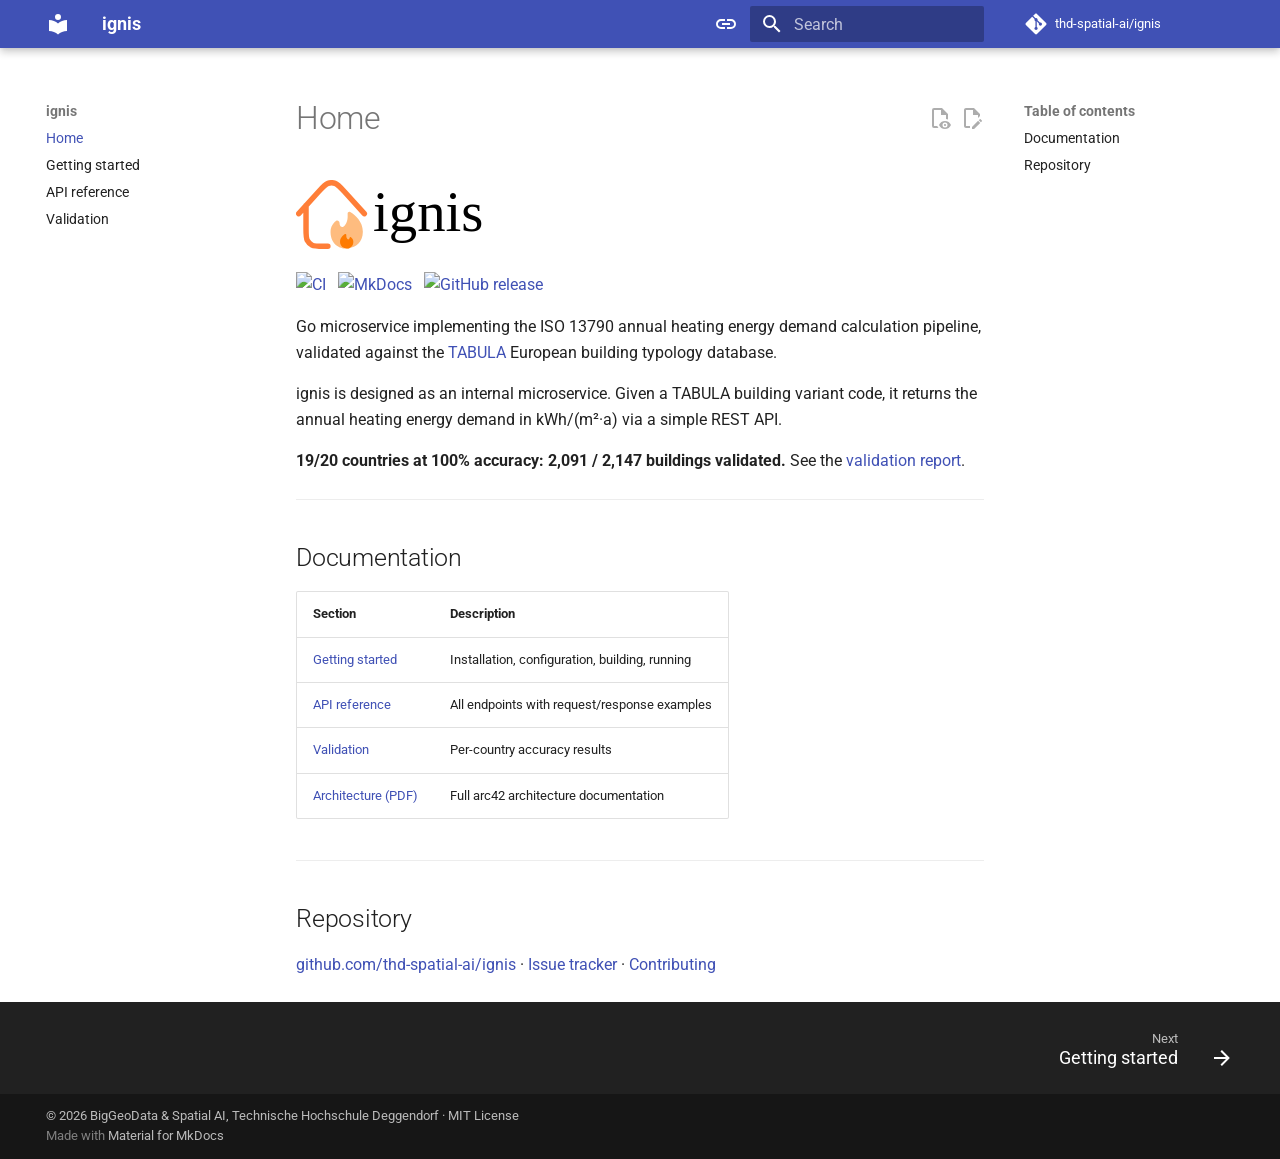
==== commit d6eece80: "deploy: 9127d7a689230ff9afa0fc34ef5b5ca3d399364f" ====
--- a/index.html
+++ b/index.html
@@ -78,7 +78,7 @@
     <div data-md-component="skip">
       
         
-        <a href="#ignis" class="md-skip">
+        <a href="#documentation" class="md-skip">
           Skip to content
         </a>
       
@@ -283,8 +283,6 @@
       <input class="md-nav__toggle md-toggle" type="checkbox" id="__toc">
       
       
-        
-      
       
         <label class="md-nav__link md-nav__link--active" for="__toc">
           
@@ -326,8 +324,6 @@
 <nav class="md-nav md-nav--secondary" aria-label="Table of contents">
   
   
-  
-    
   
   
     <label class="md-nav__title" for="__toc">
@@ -464,8 +460,6 @@
   
   
   
-    
-  
   
     <label class="md-nav__title" for="__toc">
       <span class="md-nav__icon md-icon"></span>
@@ -528,7 +522,11 @@
   
 
 
-<h1 id="ignis">ignis<a class="headerlink" href="#ignis" title="Permanent link">&para;</a></h1>
+  <h1>Home</h1>
+
+<p><img alt="Ignis logo" src="assets/logo/ignis-logo-dark.svg#gh-dark-mode-only" />
+<img alt="Ignis logo" src="assets/logo/ignis-logo-light.svg#gh-light-mode-only" /></p>
+<p><a href="https://github.com/thd-spatial-ai/ignis/actions/workflows/ci.yml"><img alt="CI" src="https://github.com/thd-spatial-ai/ignis/actions/workflows/ci.yml/badge.svg" /></a>&nbsp;&nbsp;&nbsp;<a href="https://thd-spatial-ai.github.io/ignis"><img alt="MkDocs" src="https://github.com/thd-spatial-ai/ignis/actions/workflows/docs.yml/badge.svg" /></a>&nbsp;&nbsp;&nbsp;<a href="https://github.com/thd-spatial-ai/ignis/releases"><img alt="GitHub release" src="https://img.shields.io/github/v/release/thd-spatial-ai/ignis?include_prereleases&amp;label=release&amp;logo=github" /></a></p>
 <p>Go microservice implementing the ISO 13790 annual heating energy demand calculation pipeline, validated against the <a href="https://episcope.eu/building-typology/tabula-webtool/">TABULA</a> European building typology database.</p>
 <p>ignis is designed as an internal microservice. Given a TABULA building variant code, it returns the annual heating energy demand in kWh/(m²·a) via a simple REST API.</p>
 <p><strong>19/20 countries at 100% accuracy: 2,091 / 2,147 buildings validated.</strong> See the <a href="validation/">validation report</a>.</p>
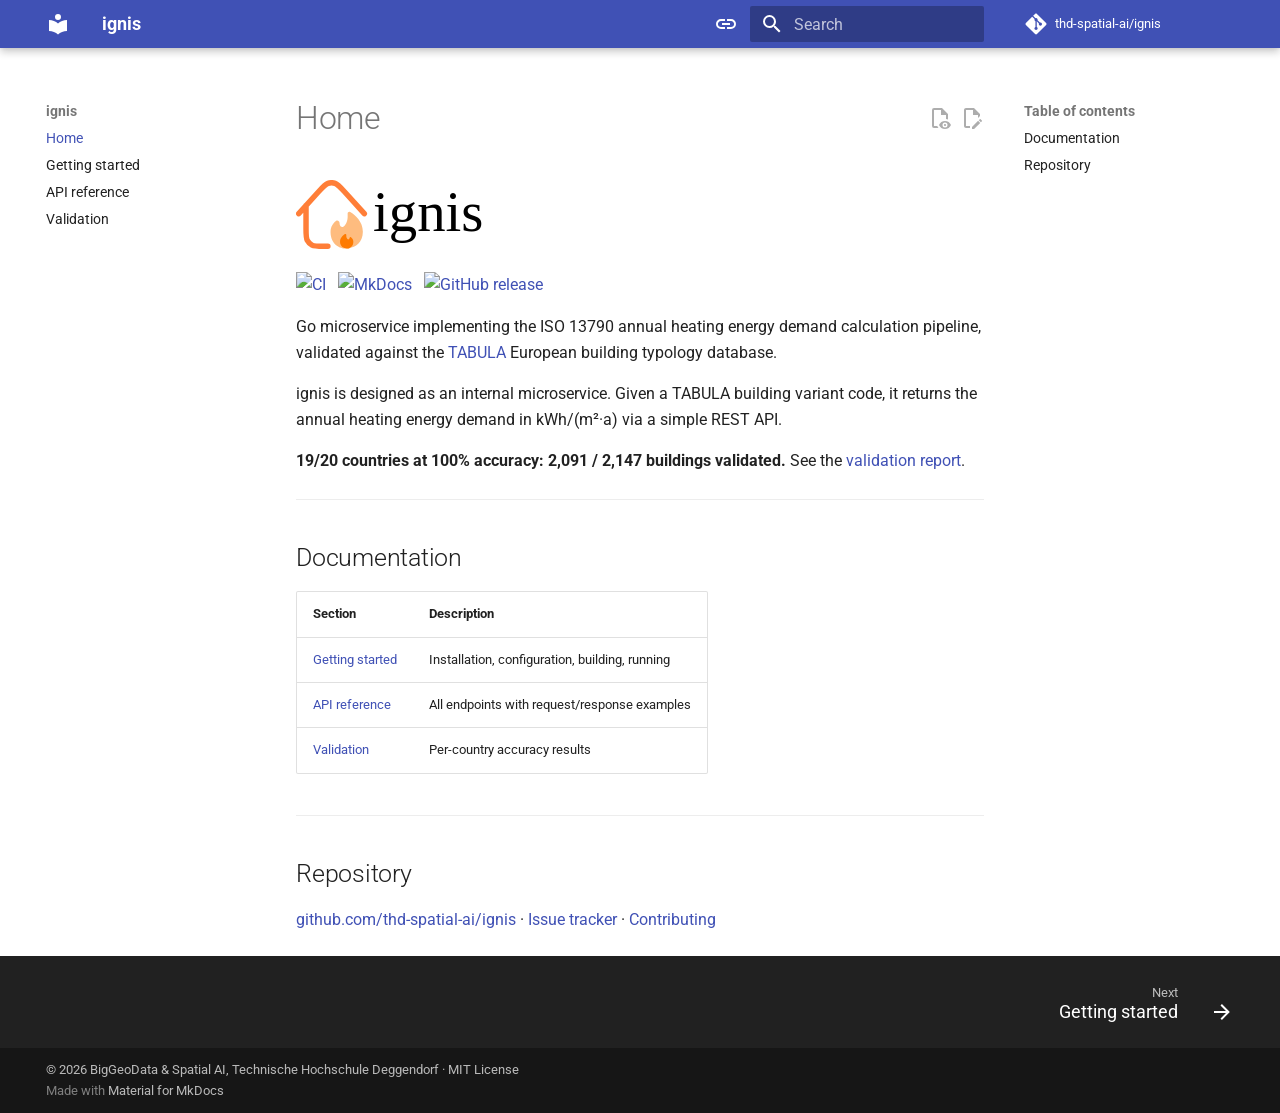
==== commit e8fdb80b: "deploy: 2975dc4159cdf432db4d6f4582deccd0f586b807" ====
--- a/index.html
+++ b/index.html
@@ -552,10 +552,6 @@
 <td><a href="validation/">Validation</a></td>
 <td>Per-country accuracy results</td>
 </tr>
-<tr>
-<td><a href="documentation.pdf">Architecture (PDF)</a></td>
-<td>Full arc42 architecture documentation</td>
-</tr>
 </tbody>
 </table>
 <hr />
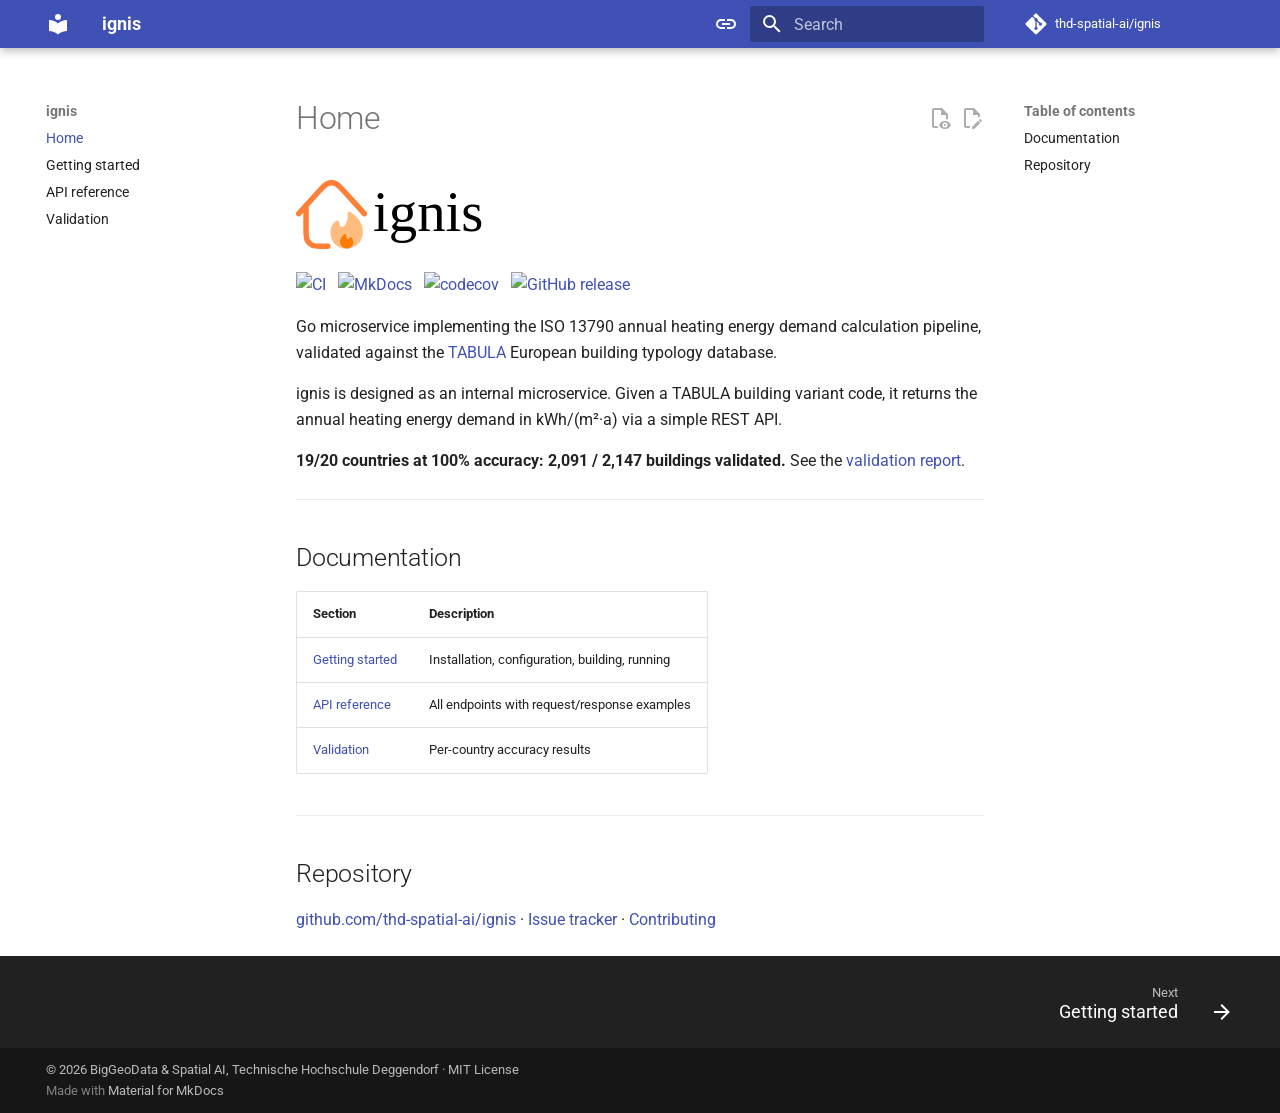
==== commit efb03232: "deploy: c8ea3d2f50fcbc55f5b69b795631e58e10650804" ====
--- a/index.html
+++ b/index.html
@@ -526,7 +526,7 @@
 
 <p><img alt="Ignis logo" src="assets/logo/ignis-logo-dark.svg#gh-dark-mode-only" />
 <img alt="Ignis logo" src="assets/logo/ignis-logo-light.svg#gh-light-mode-only" /></p>
-<p><a href="https://github.com/thd-spatial-ai/ignis/actions/workflows/ci.yml"><img alt="CI" src="https://github.com/thd-spatial-ai/ignis/actions/workflows/ci.yml/badge.svg" /></a>&nbsp;&nbsp;&nbsp;<a href="https://thd-spatial-ai.github.io/ignis"><img alt="MkDocs" src="https://github.com/thd-spatial-ai/ignis/actions/workflows/docs.yml/badge.svg" /></a>&nbsp;&nbsp;&nbsp;<a href="https://github.com/thd-spatial-ai/ignis/releases"><img alt="GitHub release" src="https://img.shields.io/github/v/release/thd-spatial-ai/ignis?include_prereleases&amp;label=release&amp;logo=github" /></a></p>
+<p><a href="https://github.com/thd-spatial-ai/ignis/actions/workflows/ci.yml"><img alt="CI" src="https://github.com/thd-spatial-ai/ignis/actions/workflows/ci.yml/badge.svg" /></a>&nbsp;&nbsp;&nbsp;<a href="https://thd-spatial-ai.github.io/ignis"><img alt="MkDocs" src="https://github.com/thd-spatial-ai/ignis/actions/workflows/docs.yml/badge.svg" /></a>&nbsp;&nbsp;&nbsp;<a href="https://codecov.io/gh/THD-Spatial-AI/ignis"><img alt="codecov" src="https://codecov.io/gh/THD-Spatial-AI/ignis/graph/badge.svg?token=CTUZED1ELJ" /></a>&nbsp;&nbsp;&nbsp;<a href="https://github.com/thd-spatial-ai/ignis/releases"><img alt="GitHub release" src="https://img.shields.io/github/v/release/thd-spatial-ai/ignis?include_prereleases&amp;label=release&amp;logo=github" /></a></p>
 <p>Go microservice implementing the ISO 13790 annual heating energy demand calculation pipeline, validated against the <a href="https://episcope.eu/building-typology/tabula-webtool/">TABULA</a> European building typology database.</p>
 <p>ignis is designed as an internal microservice. Given a TABULA building variant code, it returns the annual heating energy demand in kWh/(m²·a) via a simple REST API.</p>
 <p><strong>19/20 countries at 100% accuracy: 2,091 / 2,147 buildings validated.</strong> See the <a href="validation/">validation report</a>.</p>
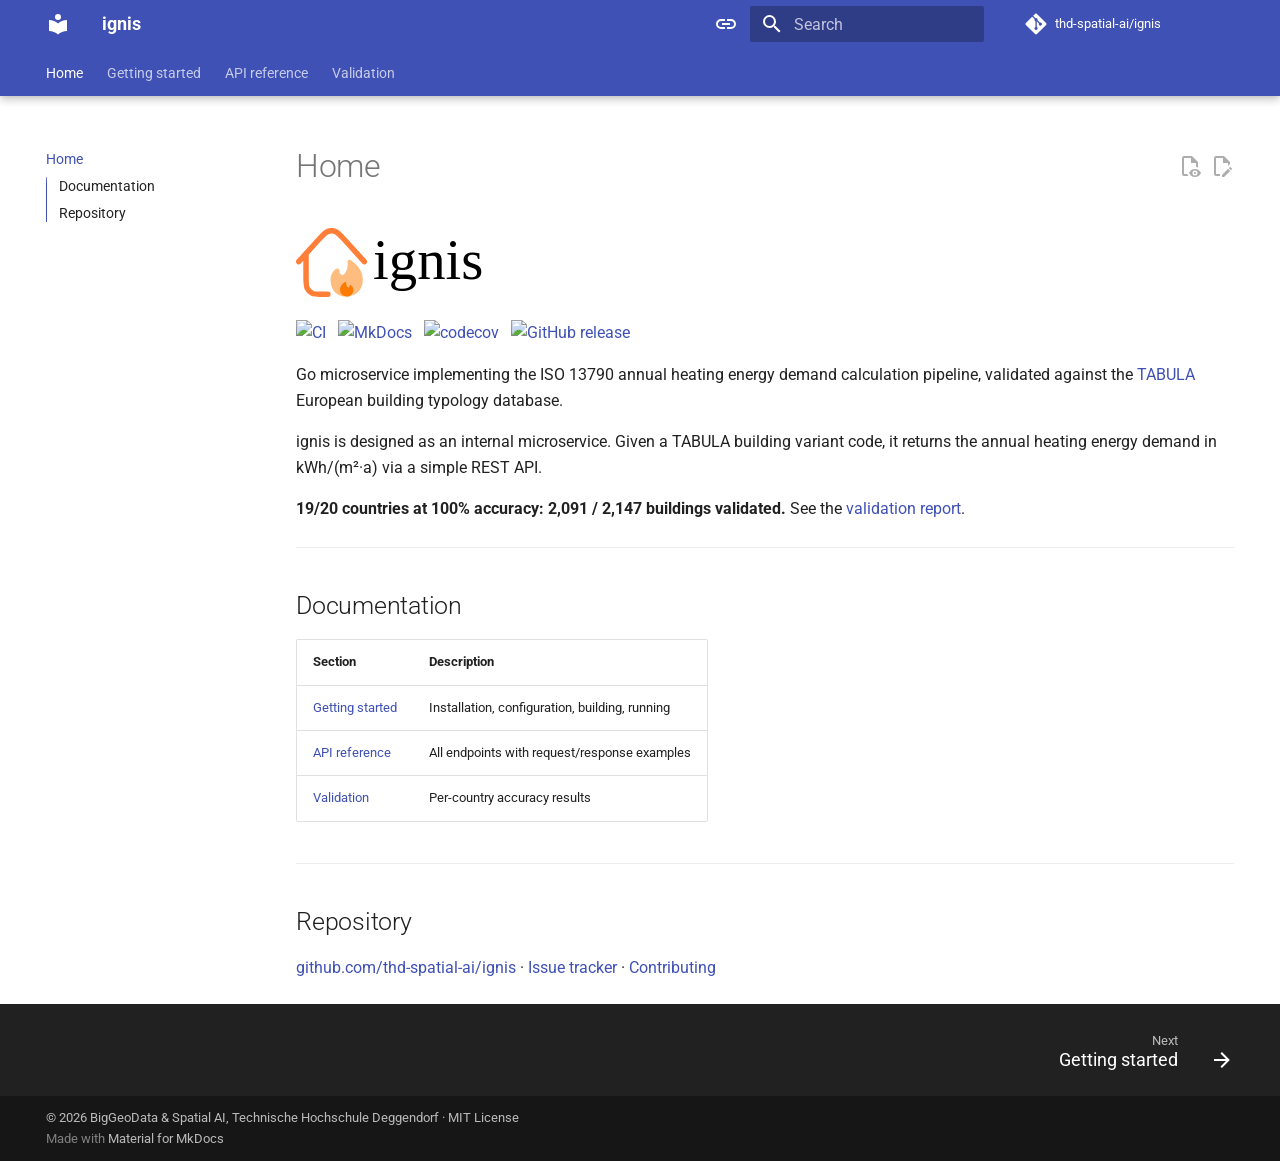
==== commit 3710319d: "deploy: a672fc77577b8cd94f473645280468f9b3f88716" ====
--- a/index.html
+++ b/index.html
@@ -92,7 +92,7 @@
 
   
 
-<header class="md-header md-header--shadow" data-md-component="header">
+<header class="md-header md-header--shadow md-header--lifted" data-md-component="header">
   <nav class="md-header__inner md-grid" aria-label="Header">
     <a href="." title="ignis" class="md-header__button md-logo" aria-label="ignis" data-md-component="logo">
       
@@ -224,13 +224,100 @@
     
   </nav>
   
+    
+      
+<nav class="md-tabs" aria-label="Tabs" data-md-component="tabs">
+  <div class="md-grid">
+    <ul class="md-tabs__list">
+      
+        
+  
+  
+  
+    
+  
+  
+    <li class="md-tabs__item md-tabs__item--active">
+      <a href="." class="md-tabs__link">
+        
+  
+  
+    
+  
+  Home
+
+      </a>
+    </li>
+  
+
+      
+        
+  
+  
+  
+  
+    <li class="md-tabs__item">
+      <a href="getting-started/" class="md-tabs__link">
+        
+  
+  
+    
+  
+  Getting started
+
+      </a>
+    </li>
+  
+
+      
+        
+  
+  
+  
+  
+    <li class="md-tabs__item">
+      <a href="api/" class="md-tabs__link">
+        
+  
+  
+    
+  
+  API reference
+
+      </a>
+    </li>
+  
+
+      
+        
+  
+  
+  
+  
+    <li class="md-tabs__item">
+      <a href="validation/" class="md-tabs__link">
+        
+  
+  
+    
+  
+  Validation
+
+      </a>
+    </li>
+  
+
+      
+    </ul>
+  </div>
+</nav>
+    
+  
 </header>
     
     <div class="md-container" data-md-component="container">
       
       
-        
-          
         
       
       <main class="md-main" data-md-component="main">
@@ -244,8 +331,12 @@
                     
 
 
-
-<nav class="md-nav md-nav--primary" aria-label="Navigation" data-md-level="0">
+  
+
+
+  
+
+<nav class="md-nav md-nav--primary md-nav--lifted md-nav--integrated" aria-label="Navigation" data-md-level="0">
   <label class="md-nav__title" for="__drawer">
     <a href="." title="ignis" class="md-nav__button md-logo" aria-label="ignis" data-md-component="logo">
       
@@ -450,55 +541,17 @@
               </div>
             
             
+          
+          
+            <div class="md-content" data-md-component="content">
               
-              <div class="md-sidebar md-sidebar--secondary" data-md-component="sidebar" data-md-type="toc" >
-                <div class="md-sidebar__scrollwrap">
-                  <div class="md-sidebar__inner">
-                    
-
-<nav class="md-nav md-nav--secondary" aria-label="Table of contents">
-  
-  
-  
-  
-    <label class="md-nav__title" for="__toc">
-      <span class="md-nav__icon md-icon"></span>
-      Table of contents
-    </label>
-    <ul class="md-nav__list" data-md-component="toc" data-md-scrollfix>
-      
-        <li class="md-nav__item">
-  <a href="#documentation" class="md-nav__link">
-    <span class="md-ellipsis">
-      
-        Documentation
-      
-    </span>
-  </a>
-  
-</li>
-      
-        <li class="md-nav__item">
-  <a href="#repository" class="md-nav__link">
-    <span class="md-ellipsis">
-      
-        Repository
-      
-    </span>
-  </a>
-  
-</li>
-      
-    </ul>
-  
-</nav>
-                  </div>
-                </div>
-              </div>
-            
-          
-          
-            <div class="md-content" data-md-component="content">
+                
+
+
+
+  
+
+
               
               <article class="md-content__inner md-typeset">
                 
@@ -641,7 +694,7 @@
     
       
       
-      <script id="__config" type="application/json">{"annotate": null, "base": ".", "features": ["announce.dismiss", "content.action.edit", "content.action.view", "content.code.annotate", "content.code.copy", "content.tooltips", "navigation.expand", "navigation.footer", "navigation.indexes", "navigation.instant", "navigation.top", "navigation.tracking", "search.highlight", "search.share", "search.suggest", "toc.follow"], "search": "assets/javascripts/workers/search.2c215733.min.js", "tags": null, "translations": {"clipboard.copied": "Copied to clipboard", "clipboard.copy": "Copy to clipboard", "search.result.more.one": "1 more on this page", "search.result.more.other": "# more on this page", "search.result.none": "No matching documents", "search.result.one": "1 matching document", "search.result.other": "# matching documents", "search.result.placeholder": "Type to start searching", "search.result.term.missing": "Missing", "select.version": "Select version"}, "version": null}</script>
+      <script id="__config" type="application/json">{"annotate": null, "base": ".", "features": ["announce.dismiss", "content.action.edit", "content.action.view", "content.code.annotate", "content.code.copy", "content.tooltips", "navigation.expand", "navigation.footer", "navigation.indexes", "navigation.instant", "navigation.tabs", "navigation.tabs.sticky", "navigation.top", "navigation.path", "navigation.tracking", "navigation.sections", "search.highlight", "search.share", "search.suggest", "toc.follow", "toc.integrate"], "search": "assets/javascripts/workers/search.2c215733.min.js", "tags": null, "translations": {"clipboard.copied": "Copied to clipboard", "clipboard.copy": "Copy to clipboard", "search.result.more.one": "1 more on this page", "search.result.more.other": "# more on this page", "search.result.none": "No matching documents", "search.result.one": "1 matching document", "search.result.other": "# matching documents", "search.result.placeholder": "Type to start searching", "search.result.term.missing": "Missing", "select.version": "Select version"}, "version": null}</script>
     
     
       <script src="assets/javascripts/bundle.d7400e89.min.js"></script>
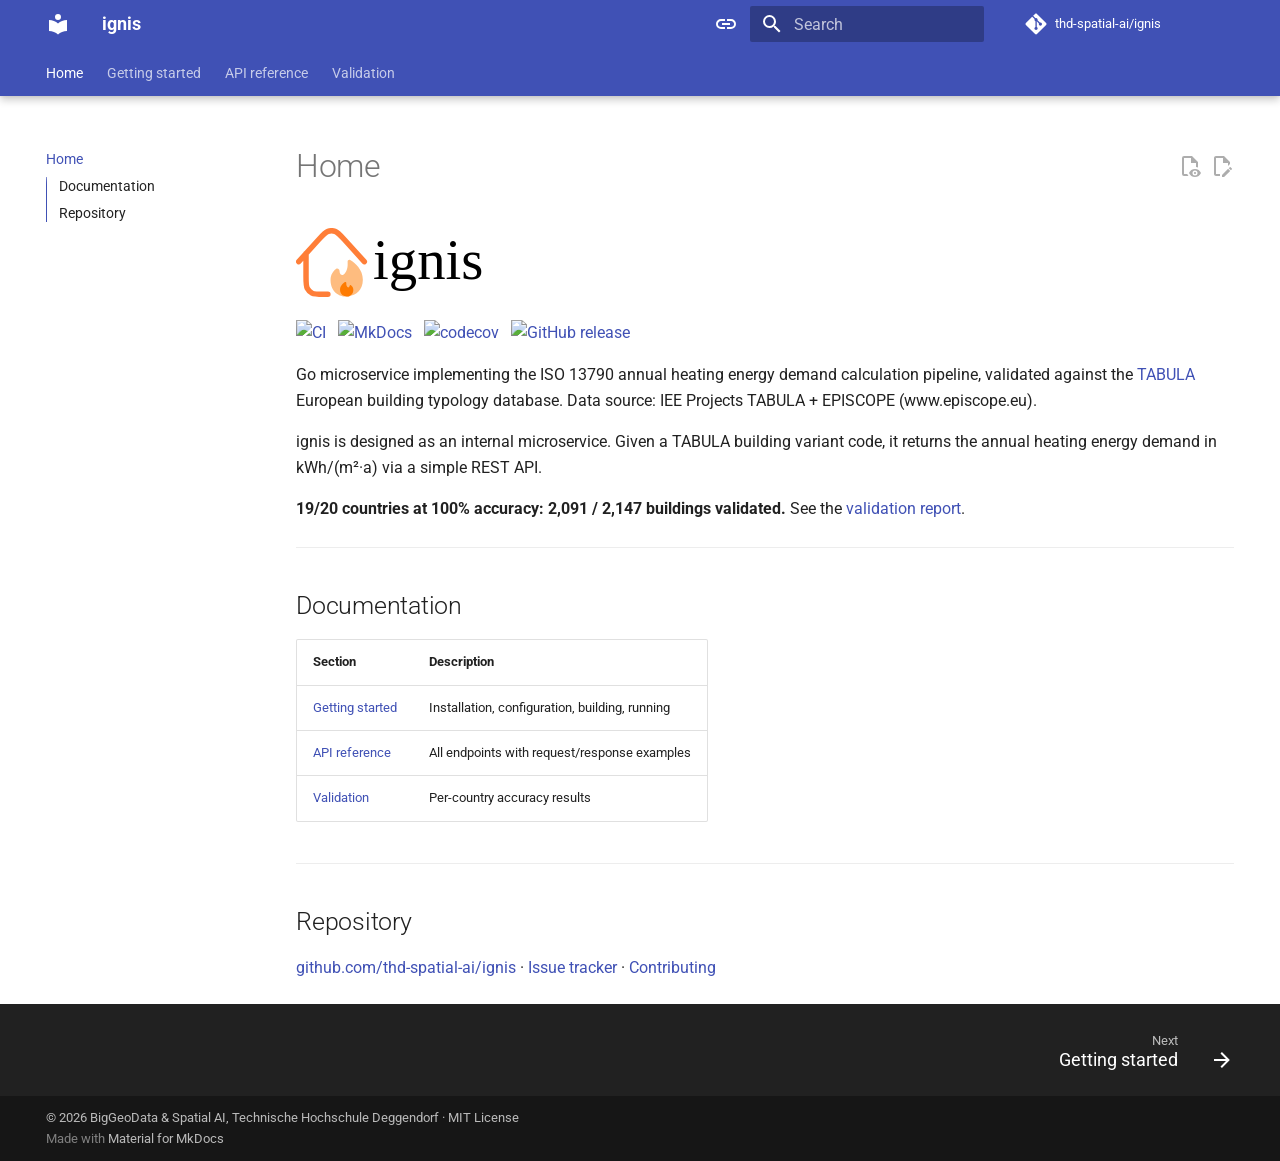
==== commit 8d0543bc: "deploy: 10d9e77c5f2f8caa96730ac4fc9b966e77904272" ====
--- a/index.html
+++ b/index.html
@@ -580,7 +580,7 @@
 <p><img alt="Ignis logo" src="assets/logo/ignis-logo-dark.svg#gh-dark-mode-only" />
 <img alt="Ignis logo" src="assets/logo/ignis-logo-light.svg#gh-light-mode-only" /></p>
 <p><a href="https://github.com/thd-spatial-ai/ignis/actions/workflows/ci.yml"><img alt="CI" src="https://github.com/thd-spatial-ai/ignis/actions/workflows/ci.yml/badge.svg" /></a>&nbsp;&nbsp;&nbsp;<a href="https://thd-spatial-ai.github.io/ignis"><img alt="MkDocs" src="https://github.com/thd-spatial-ai/ignis/actions/workflows/docs.yml/badge.svg" /></a>&nbsp;&nbsp;&nbsp;<a href="https://codecov.io/gh/THD-Spatial-AI/ignis"><img alt="codecov" src="https://codecov.io/gh/THD-Spatial-AI/ignis/graph/badge.svg?token=CTUZED1ELJ" /></a>&nbsp;&nbsp;&nbsp;<a href="https://github.com/thd-spatial-ai/ignis/releases"><img alt="GitHub release" src="https://img.shields.io/github/v/release/thd-spatial-ai/ignis?include_prereleases&amp;label=release&amp;logo=github" /></a></p>
-<p>Go microservice implementing the ISO 13790 annual heating energy demand calculation pipeline, validated against the <a href="https://episcope.eu/building-typology/tabula-webtool/">TABULA</a> European building typology database.</p>
+<p>Go microservice implementing the ISO 13790 annual heating energy demand calculation pipeline, validated against the <a href="https://episcope.eu/building-typology/tabula-webtool/">TABULA</a> European building typology database. Data source: IEE Projects TABULA + EPISCOPE (www.episcope.eu).</p>
 <p>ignis is designed as an internal microservice. Given a TABULA building variant code, it returns the annual heating energy demand in kWh/(m²·a) via a simple REST API.</p>
 <p><strong>19/20 countries at 100% accuracy: 2,091 / 2,147 buildings validated.</strong> See the <a href="validation/">validation report</a>.</p>
 <hr />
@@ -617,6 +617,9 @@
 
 
 
+  
+  
+
 
 
 
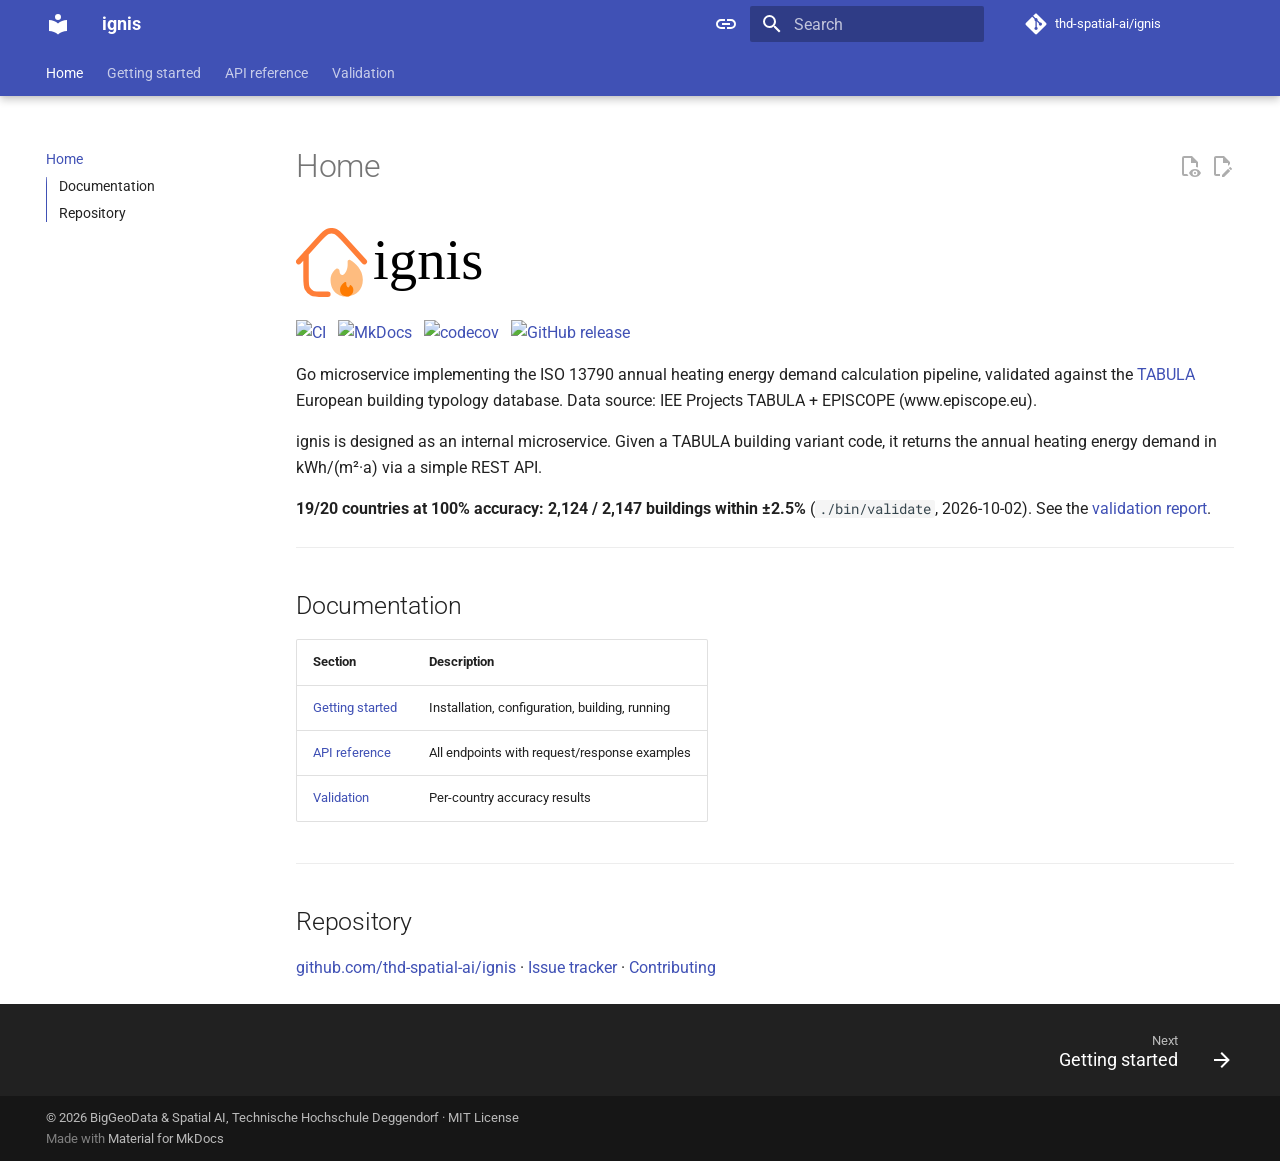
==== commit 9ab528ae: "deploy: 1c902a1a586ba125ef2b175b39350e864965ed53" ====
--- a/index.html
+++ b/index.html
@@ -582,7 +582,7 @@
 <p><a href="https://github.com/thd-spatial-ai/ignis/actions/workflows/ci.yml"><img alt="CI" src="https://github.com/thd-spatial-ai/ignis/actions/workflows/ci.yml/badge.svg" /></a>&nbsp;&nbsp;&nbsp;<a href="https://thd-spatial-ai.github.io/ignis"><img alt="MkDocs" src="https://github.com/thd-spatial-ai/ignis/actions/workflows/docs.yml/badge.svg" /></a>&nbsp;&nbsp;&nbsp;<a href="https://codecov.io/gh/THD-Spatial-AI/ignis"><img alt="codecov" src="https://codecov.io/gh/THD-Spatial-AI/ignis/graph/badge.svg?token=CTUZED1ELJ" /></a>&nbsp;&nbsp;&nbsp;<a href="https://github.com/thd-spatial-ai/ignis/releases"><img alt="GitHub release" src="https://img.shields.io/github/v/release/thd-spatial-ai/ignis?include_prereleases&amp;label=release&amp;logo=github" /></a></p>
 <p>Go microservice implementing the ISO 13790 annual heating energy demand calculation pipeline, validated against the <a href="https://episcope.eu/building-typology/tabula-webtool/">TABULA</a> European building typology database. Data source: IEE Projects TABULA + EPISCOPE (www.episcope.eu).</p>
 <p>ignis is designed as an internal microservice. Given a TABULA building variant code, it returns the annual heating energy demand in kWh/(m²·a) via a simple REST API.</p>
-<p><strong>19/20 countries at 100% accuracy: 2,091 / 2,147 buildings validated.</strong> See the <a href="validation/">validation report</a>.</p>
+<p><strong>19/20 countries at 100% accuracy: 2,124 / 2,147 buildings within ±2.5%</strong> (<code>./bin/validate</code>, 2026-10-02). See the <a href="validation/">validation report</a>.</p>
 <hr />
 <h2 id="documentation">Documentation<a class="headerlink" href="#documentation" title="Permanent link">&para;</a></h2>
 <table>
